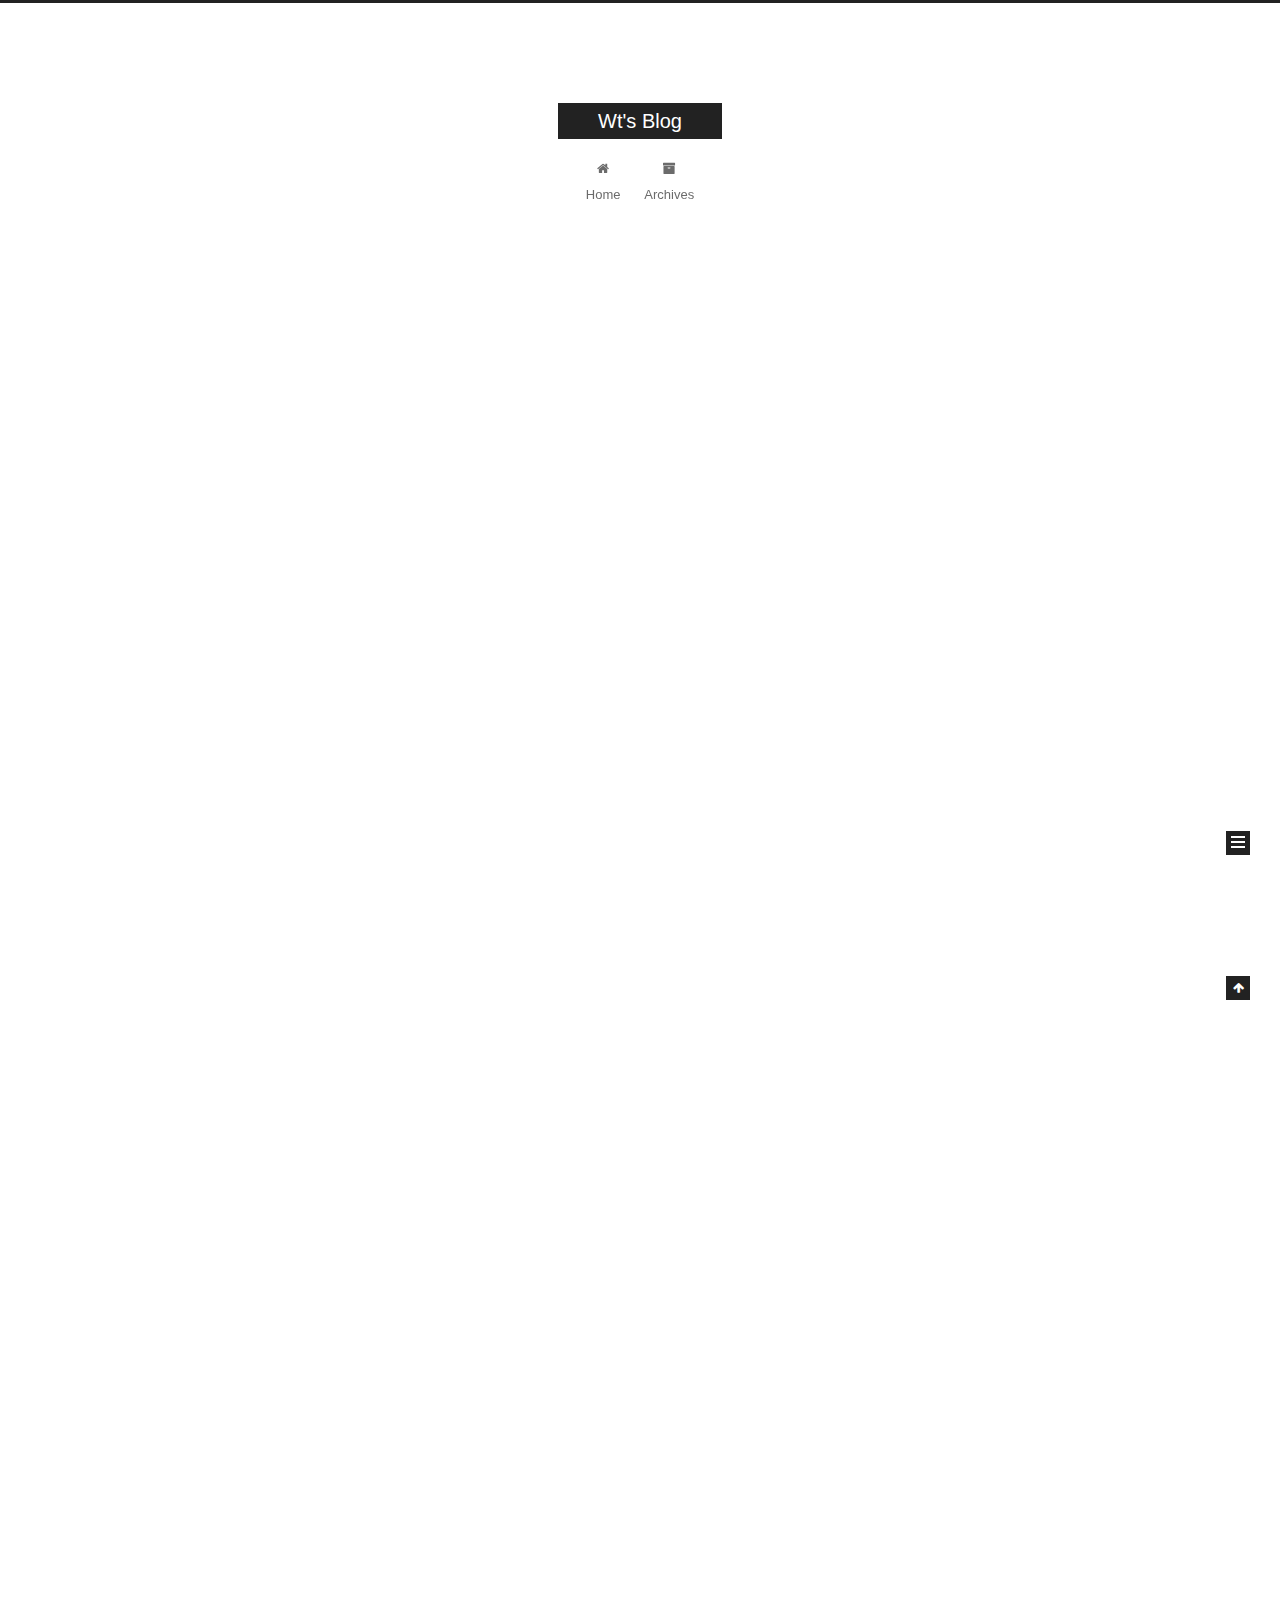
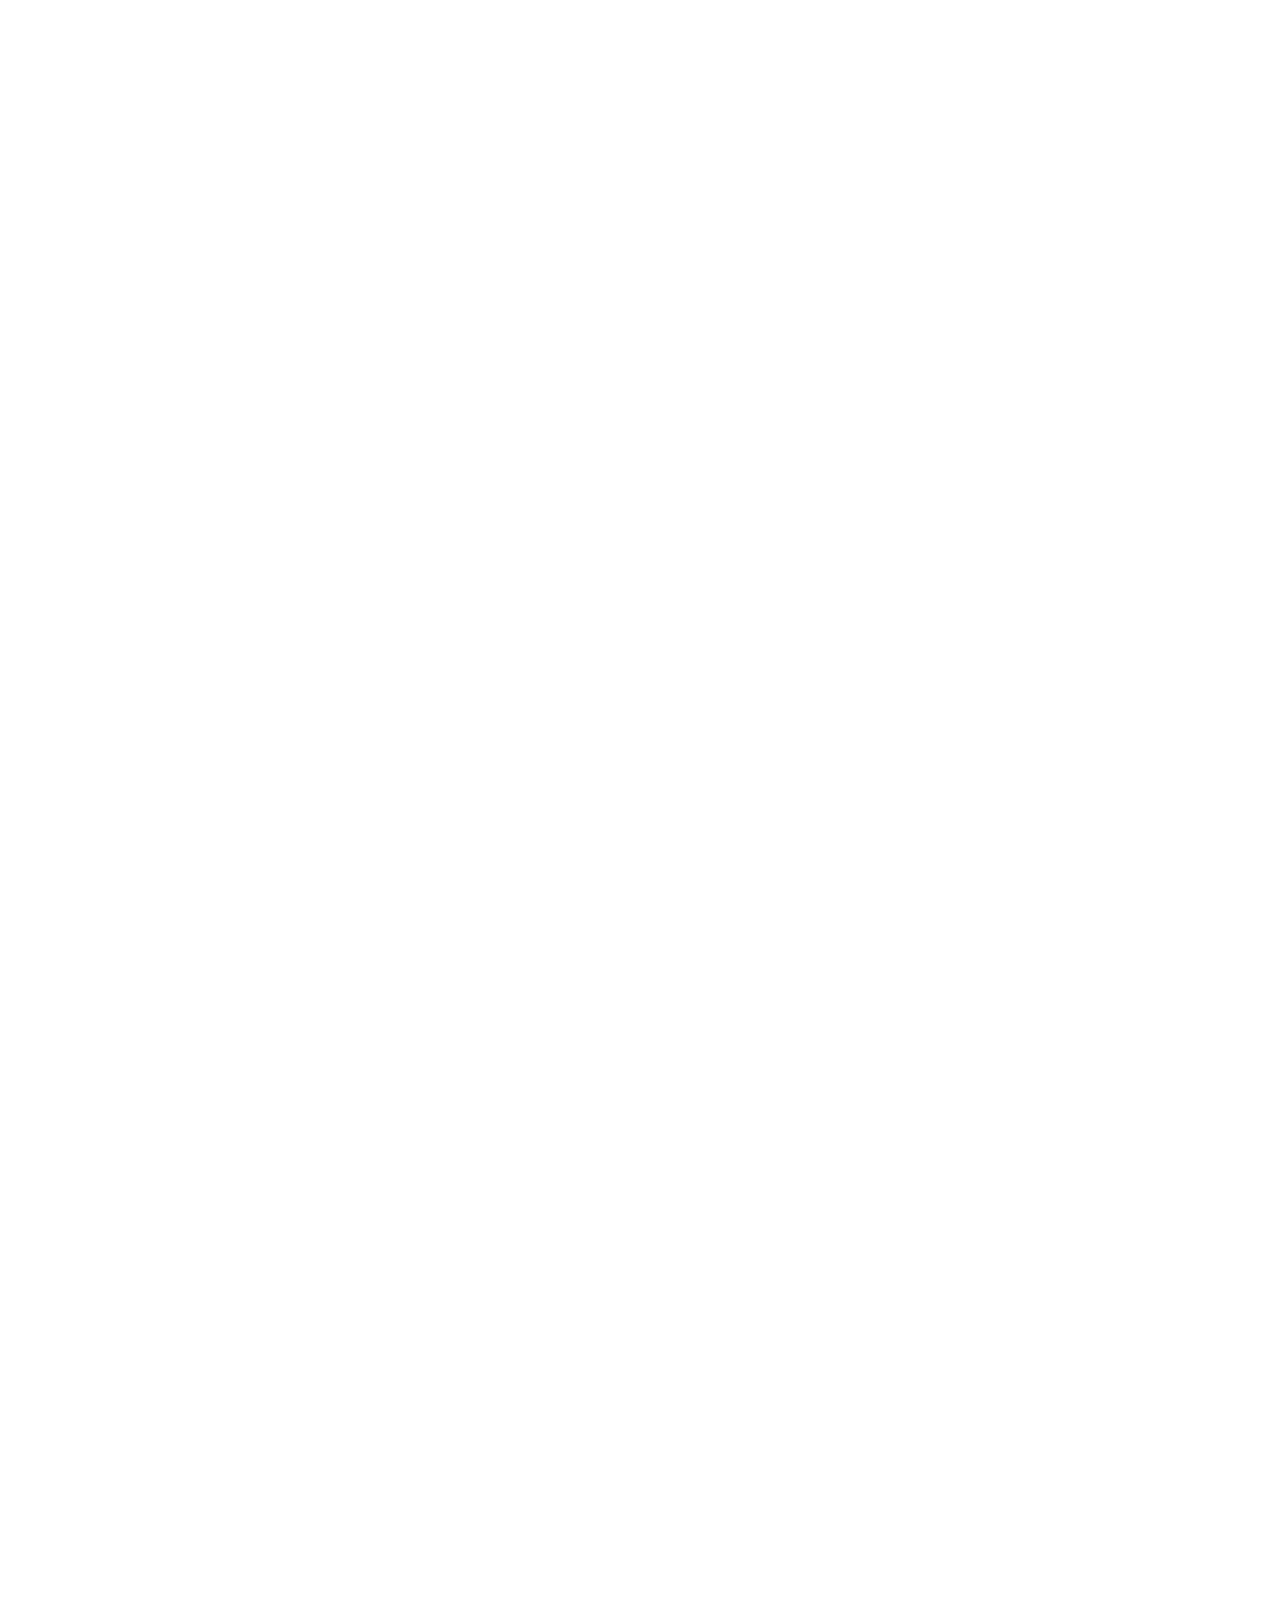
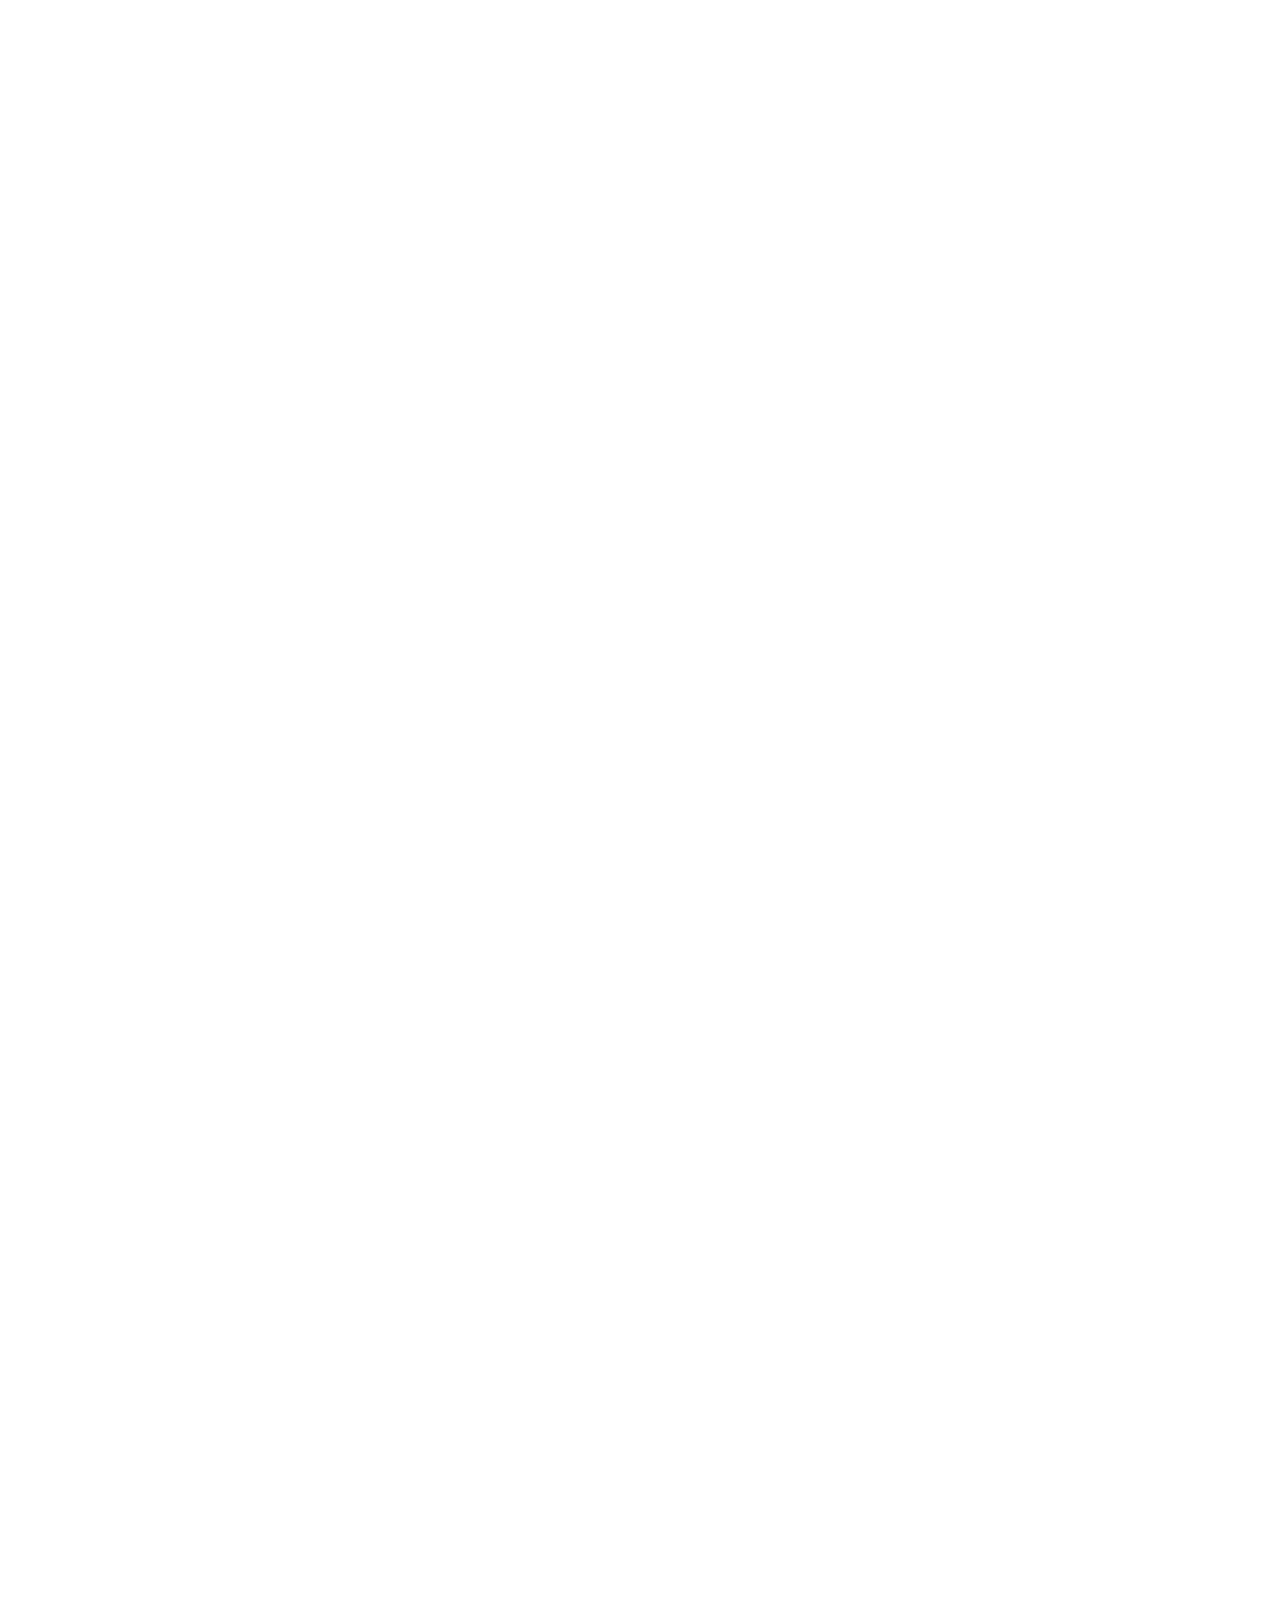
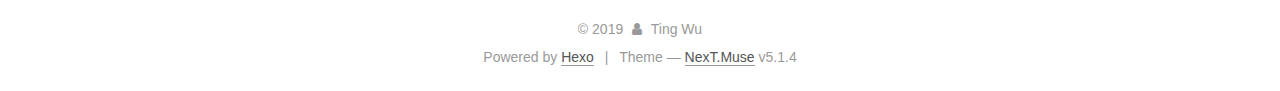
==== index.html @ 1344115d "Site updated: 2019-06-10 05:53:31" ====
<!DOCTYPE html>



  


<html class="theme-next muse use-motion" lang>
<head><meta name="generator" content="Hexo 3.8.0">
  <meta charset="UTF-8">
<meta http-equiv="X-UA-Compatible" content="IE=edge">
<meta name="viewport" content="width=device-width, initial-scale=1, maximum-scale=1">
<meta name="theme-color" content="#222">









<meta http-equiv="Cache-Control" content="no-transform">
<meta http-equiv="Cache-Control" content="no-siteapp">
















  
  
  <link href="/lib/fancybox/source/jquery.fancybox.css?v=2.1.5" rel="stylesheet" type="text/css">







<link href="/lib/font-awesome/css/font-awesome.min.css?v=4.6.2" rel="stylesheet" type="text/css">

<link href="/css/main.css?v=5.1.4" rel="stylesheet" type="text/css">


  <link rel="apple-touch-icon" sizes="180x180" href="/images/apple-touch-icon-next.png?v=5.1.4">


  <link rel="icon" type="image/png" sizes="32x32" href="/images/favicon-32x32-next.png?v=5.1.4">


  <link rel="icon" type="image/png" sizes="16x16" href="/images/favicon-16x16-next.png?v=5.1.4">


  <link rel="mask-icon" href="/images/logo.svg?v=5.1.4" color="#222">





  <meta name="keywords" content="Hexo, NexT">










<meta property="og:type" content="website">
<meta property="og:title" content="Wt&#39;s Blog">
<meta property="og:url" content="http://wtiny.cc/index.html">
<meta property="og:site_name" content="Wt&#39;s Blog">
<meta property="og:locale" content="default">
<meta name="twitter:card" content="summary">
<meta name="twitter:title" content="Wt&#39;s Blog">



<script type="text/javascript" id="hexo.configurations">
  var NexT = window.NexT || {};
  var CONFIG = {
    root: '/',
    scheme: 'Muse',
    version: '5.1.4',
    sidebar: {"position":"left","display":"post","offset":12,"b2t":false,"scrollpercent":false,"onmobile":false},
    fancybox: true,
    tabs: true,
    motion: {"enable":true,"async":false,"transition":{"post_block":"fadeIn","post_header":"slideDownIn","post_body":"slideDownIn","coll_header":"slideLeftIn","sidebar":"slideUpIn"}},
    duoshuo: {
      userId: '0',
      author: 'Author'
    },
    algolia: {
      applicationID: '',
      apiKey: '',
      indexName: '',
      hits: {"per_page":10},
      labels: {"input_placeholder":"Search for Posts","hits_empty":"We didn't find any results for the search: ${query}","hits_stats":"${hits} results found in ${time} ms"}
    }
  };
</script>



  <link rel="canonical" href="http://wtiny.cc/">





  <title>Wt's Blog</title>
  








</head>

<body itemscope itemtype="http://schema.org/WebPage" lang="default">

  
  
    
  

  <div class="container sidebar-position-left 
  page-home">
    <div class="headband"></div>

    <header id="header" class="header" itemscope itemtype="http://schema.org/WPHeader">
      <div class="header-inner"><div class="site-brand-wrapper">
  <div class="site-meta ">
    

    <div class="custom-logo-site-title">
      <a href="/" class="brand" rel="start">
        <span class="logo-line-before"><i></i></span>
        <span class="site-title">Wt's Blog</span>
        <span class="logo-line-after"><i></i></span>
      </a>
    </div>
      
        <p class="site-subtitle"></p>
      
  </div>

  <div class="site-nav-toggle">
    <button>
      <span class="btn-bar"></span>
      <span class="btn-bar"></span>
      <span class="btn-bar"></span>
    </button>
  </div>
</div>

<nav class="site-nav">
  

  
    <ul id="menu" class="menu">
      
        
        <li class="menu-item menu-item-home">
          <a href="/" rel="section">
            
              <i class="menu-item-icon fa fa-fw fa-home"></i> <br>
            
            Home
          </a>
        </li>
      
        
        <li class="menu-item menu-item-archives">
          <a href="/archives/" rel="section">
            
              <i class="menu-item-icon fa fa-fw fa-archive"></i> <br>
            
            Archives
          </a>
        </li>
      

      
    </ul>
  

  
</nav>



 </div>
    </header>

    <main id="main" class="main">
      <div class="main-inner">
        <div class="content-wrap">
          <div id="content" class="content">
            
  <section id="posts" class="posts-expand">
    
      

  

  
  
  

  <article class="post post-type-normal" itemscope itemtype="http://schema.org/Article">
  
  
  
  <div class="post-block">
    <link itemprop="mainEntityOfPage" href="http://wtiny.cc/2019/06/10/关于Git/">

    <span hidden itemprop="author" itemscope itemtype="http://schema.org/Person">
      <meta itemprop="name" content="Ting Wu">
      <meta itemprop="description" content>
      <meta itemprop="image" content="/images/avatar.gif">
    </span>

    <span hidden itemprop="publisher" itemscope itemtype="http://schema.org/Organization">
      <meta itemprop="name" content="Wt's Blog">
    </span>

    
      <header class="post-header">

        
        
          <h1 class="post-title" itemprop="name headline">
                
                <a class="post-title-link" href="/2019/06/10/关于Git/" itemprop="url">关于Git</a></h1>
        

        <div class="post-meta">
          <span class="post-time">
            
              <span class="post-meta-item-icon">
                <i class="fa fa-calendar-o"></i>
              </span>
              
                <span class="post-meta-item-text">Posted on</span>
              
              <time title="Post created" itemprop="dateCreated datePublished" datetime="2019-06-10T05:07:58-07:00">
                2019-06-10
              </time>
            

            

            
          </span>

          

          
            
          

          
          

          

          

          

        </div>
      </header>
    

    
    
    
    <div class="post-body" itemprop="articleBody">

      
      

      
        
          
            <p>#关于Git linux<br>在linux下使用Git很方便。有很多关于Git的教程，在这把自己对Git的理解记录下来。</p>
<p>##Git原理<br>Git主要的原理，个人理解就是镜像备份，如下图（Git Data Flow And Commands）所示主要分为三个部分，工作区（Working directory）、本地版本库(Local repository)、远程版本库（Remote repostitory ，git服务器上的版本），一般的数据流为：工作区-&gt;本地版本库-&gt;远程版本库。<br>在本地版本库时(Local repository)，可以创建多个分支，默认创建了一个本地Master分支。在没有创建其他分支的时候，可以认为本地Master分支就是本地版本库时(Local repository)。<br>其数据交互和相关的命令如下图所示：<br><img src="/images/git.png" alt="Git"></p>
<p>#Git服务器搭建</p>
<p>首先在服务器Server上创建一个名为git的用户 。</p>
<p>$sudo adduser git<br>$sudo passwd git</p>
<p>我们配置用户A使用git这个用户免认证登录服务器Server。</p>
<p>##使用 authorized_keys 方法来给用户授权</p>
<p>在用户A主机上生成公钥、私钥：</p>
<p>$ssh-keygen -t rsa</p>
<p>默认在 ~/.ssh目录生成两个文件：</p>
<p>id_rsa      ：私钥<br>id_rsa.pub  ：公钥</p>
<p>把公钥复制到服务器Server上：</p>
<p>$scp ~/.ssh/id_rsa.pub xxx@host:～ </p>
<p>然后，将公钥导入到认证文件尾</p>
<p>$cat ~/id_rsa.pub &gt;&gt; ~/.ssh/authorized_keys</p>
<p>修改文件权限：</p>
<p>$ chmod 700 ~/.ssh<br>$ chmod 600 ~/.ssh/authorized_keys  </p>
<p>##在服务器Server用–bare选项新建一个裸仓库</p>
<p>$cd<br>$mkdir project.git<br>$cd project.git<br>$git –bare init</p>
<p>这时，用户就可以把它加为远程仓库，推送一个分支，从而把第一个版本的项目文件上传到仓库里了。</p>
<p>如在用户A主机上：</p>
<p>$ cd myproject<br>$ git init<br>$ git add .<br>$ git commit -m ‘initial commit’<br>$ git remote add origin git@gitserver:～/project.git<br>$ git push origin master</p>
<p>##限制 git 用户的活动范围</p>
<p>把 git 用户登入的 shell设置git-shell 。</p>
<p>$ sudo vim /etc/passwd</p>
<p>在文件末尾，git用户的一行，修改为：</p>
<p>git:x:531:531::/home/git:/usr/bin/git-shell</p>
<p>现在 git 用户只能用 SSH 连接来推送和获取 Git 仓库，而不能直接使用主机 shell。</p>
<p>#git仓库的使用</p>
<p>主要的操作：</p>
<p>$cd project<br>$git init<br>$git status<br>$git add .<br>$git commit -m “Version 1.0”<br>$ git remote add origin git@gitserver:～/project.git<br>$ git push origin master</p>
<p>到这一步，会推送一个分支到远程版本库（Remote repostitory ）。</p>
<p>在开发的时候，建议再创建一个分支 dev分支。这dev分支上做开发，然后合并到本地master分支，再推到远程版本库。先查看一下目前有的分支 。</p>
<p>$cd project<br>$git branch<br>*master</p>
<p>创建dev分支：</p>
<p>$git branch dev<br>$git branch</p>
<p>切换到dev分支：</p>
<p>$git checkout dev</p>
<p>开发….</p>
<p>在dev分支下，提交当前工作</p>
<p>$git status<br>$git add .<br>$git commit -m “Version 2.0 “</p>
<p>然后合并分支，先切换到master分支下：</p>
<p>$git  checkout master</p>
<p>合并dev分支：</p>
<p>$git merge dev</p>
<hr>
<p>在以上使用中，通过 git status、 gitk（GUI程序） 、Qgit等配合使用 。</p>
<p>下面是使用gitk查看git：<br><img src="/images/git2.png" alt="Git"></p>

          
        
      
    </div>
    
    
    

    

    

    

    <footer class="post-footer">
      

      

      

      
      
        <div class="post-eof"></div>
      
    </footer>
  </div>
  
  
  
  </article>


    
  </section>

  


          </div>
          


          

        </div>
        
          
  
  <div class="sidebar-toggle">
    <div class="sidebar-toggle-line-wrap">
      <span class="sidebar-toggle-line sidebar-toggle-line-first"></span>
      <span class="sidebar-toggle-line sidebar-toggle-line-middle"></span>
      <span class="sidebar-toggle-line sidebar-toggle-line-last"></span>
    </div>
  </div>

  <aside id="sidebar" class="sidebar">
    
    <div class="sidebar-inner">

      

      

      <section class="site-overview-wrap sidebar-panel sidebar-panel-active">
        <div class="site-overview">
          <div class="site-author motion-element" itemprop="author" itemscope itemtype="http://schema.org/Person">
            
              <p class="site-author-name" itemprop="name">Ting Wu</p>
              <p class="site-description motion-element" itemprop="description"></p>
          </div>

          <nav class="site-state motion-element">

            
              <div class="site-state-item site-state-posts">
              
                <a href="/archives/">
              
                  <span class="site-state-item-count">1</span>
                  <span class="site-state-item-name">posts</span>
                </a>
              </div>
            

            

            

          </nav>

          

          

          
          

          
          

          

        </div>
      </section>

      

      

    </div>
  </aside>


        
      </div>
    </main>

    <footer id="footer" class="footer">
      <div class="footer-inner">
        <div class="copyright">&copy; <span itemprop="copyrightYear">2019</span>
  <span class="with-love">
    <i class="fa fa-user"></i>
  </span>
  <span class="author" itemprop="copyrightHolder">Ting Wu</span>

  
</div>


  <div class="powered-by">Powered by <a class="theme-link" target="_blank" href="https://hexo.io">Hexo</a></div>



  <span class="post-meta-divider">|</span>



  <div class="theme-info">Theme &mdash; <a class="theme-link" target="_blank" href="https://github.com/iissnan/hexo-theme-next">NexT.Muse</a> v5.1.4</div>




        







        
      </div>
    </footer>

    
      <div class="back-to-top">
        <i class="fa fa-arrow-up"></i>
        
      </div>
    

    

  </div>

  

<script type="text/javascript">
  if (Object.prototype.toString.call(window.Promise) !== '[object Function]') {
    window.Promise = null;
  }
</script>









  












  
  
    <script type="text/javascript" src="/lib/jquery/index.js?v=2.1.3"></script>
  

  
  
    <script type="text/javascript" src="/lib/fastclick/lib/fastclick.min.js?v=1.0.6"></script>
  

  
  
    <script type="text/javascript" src="/lib/jquery_lazyload/jquery.lazyload.js?v=1.9.7"></script>
  

  
  
    <script type="text/javascript" src="/lib/velocity/velocity.min.js?v=1.2.1"></script>
  

  
  
    <script type="text/javascript" src="/lib/velocity/velocity.ui.min.js?v=1.2.1"></script>
  

  
  
    <script type="text/javascript" src="/lib/fancybox/source/jquery.fancybox.pack.js?v=2.1.5"></script>
  


  


  <script type="text/javascript" src="/js/src/utils.js?v=5.1.4"></script>

  <script type="text/javascript" src="/js/src/motion.js?v=5.1.4"></script>



  
  

  

  


  <script type="text/javascript" src="/js/src/bootstrap.js?v=5.1.4"></script>



  


  




	





  





  












  





  

  

  

  
  

  

  

  

</body>
</html>
---- css/main.css ----
/* normalize.css v3.0.2 | MIT License | git.io/normalize */
html {
  font-family: sans-serif; /* 1 */
  -ms-text-size-adjust: 100%; /* 2 */
  -webkit-text-size-adjust: 100%; /* 2 */
}
body {
  margin: 0;
}
article,
aside,
details,
figcaption,
figure,
footer,
header,
hgroup,
main,
menu,
nav,
section,
summary {
  display: block;
}
audio,
canvas,
progress,
video {
  display: inline-block; /* 1 */
  vertical-align: baseline; /* 2 */
}
audio:not([controls]) {
  display: none;
  height: 0;
}
[hidden],
template {
  display: none;
}
a {
  background-color: transparent;
}
a:active,
a:hover {
  outline: 0;
}
abbr[title] {
  border-bottom: 1px dotted;
}
b,
strong {
  font-weight: bold;
}
dfn {
  font-style: italic;
}
h1 {
  font-size: 2em;
  margin: 0.67em 0;
}
mark {
  background: #ff0;
  color: #000;
}
small {
  font-size: 80%;
}
sub,
sup {
  font-size: 75%;
  line-height: 0;
  position: relative;
  vertical-align: baseline;
}
sup {
  top: -0.5em;
}
sub {
  bottom: -0.25em;
}
img {
  border: 0;
}
svg:not(:root) {
  overflow: hidden;
}
figure {
  margin: 1em 40px;
}
hr {
  -moz-box-sizing: content-box;
  box-sizing: content-box;
  height: 0;
}
pre {
  overflow: auto;
}
code,
kbd,
pre,
samp {
  font-family: monospace, monospace;
  font-size: 1em;
}
button,
input,
optgroup,
select,
textarea {
  color: inherit; /* 1 */
  font: inherit; /* 2 */
  margin: 0; /* 3 */
}
button {
  overflow: visible;
}
button,
select {
  text-transform: none;
}
button,
html input[type="button"],
input[type="reset"],
input[type="submit"] {
  -webkit-appearance: button; /* 2 */
  cursor: pointer; /* 3 */
}
button[disabled],
html input[disabled] {
  cursor: default;
}
button::-moz-focus-inner,
input::-moz-focus-inner {
  border: 0;
  padding: 0;
}
input {
  line-height: normal;
}
input[type="checkbox"],
input[type="radio"] {
  box-sizing: border-box; /* 1 */
  padding: 0; /* 2 */
}
input[type="number"]::-webkit-inner-spin-button,
input[type="number"]::-webkit-outer-spin-button {
  height: auto;
}
input[type="search"] {
  -webkit-appearance: textfield; /* 1 */
  -moz-box-sizing: content-box;
  -webkit-box-sizing: content-box; /* 2 */
  box-sizing: content-box;
}
input[type="search"]::-webkit-search-cancel-button,
input[type="search"]::-webkit-search-decoration {
  -webkit-appearance: none;
}
fieldset {
  border: 1px solid #c0c0c0;
  margin: 0 2px;
  padding: 0.35em 0.625em 0.75em;
}
legend {
  border: 0; /* 1 */
  padding: 0; /* 2 */
}
textarea {
  overflow: auto;
}
optgroup {
  font-weight: bold;
}
table {
  border-collapse: collapse;
  border-spacing: 0;
}
td,
th {
  padding: 0;
}
::selection {
  background: #262a30;
  color: #fff;
}
body {
  position: relative;
  font-family: 'Lato', "PingFang SC", "Microsoft YaHei", sans-serif;
  font-size: 14px;
  line-height: 2;
  color: #555;
  background: #fff;
}
@media (max-width: 767px) {
  body {
    padding-right: 0 !important;
  }
}
@media (min-width: 768px) and (max-width: 991px) {
  body {
    padding-right: 0 !important;
  }
}
@media (min-width: 1600px) {
  body {
    font-size: 16px;
  }
}
h1,
h2,
h3,
h4,
h5,
h6 {
  margin: 0;
  padding: 0;
  font-weight: bold;
  line-height: 1.5;
  font-family: 'Lato', "PingFang SC", "Microsoft YaHei", sans-serif;
}
h2,
h3,
h4,
h5,
h6 {
  margin: 20px 0 15px;
}
h1 {
  font-size: 22px;
}
@media (max-width: 767px) {
  h1 {
    font-size: 18px;
  }
}
h2 {
  font-size: 20px;
}
@media (max-width: 767px) {
  h2 {
    font-size: 16px;
  }
}
h3 {
  font-size: 18px;
}
@media (max-width: 767px) {
  h3 {
    font-size: 14px;
  }
}
h4 {
  font-size: 16px;
}
@media (max-width: 767px) {
  h4 {
    font-size: 12px;
  }
}
h5 {
  font-size: 14px;
}
@media (max-width: 767px) {
  h5 {
    font-size: 10px;
  }
}
h6 {
  font-size: 12px;
}
@media (max-width: 767px) {
  h6 {
    font-size: 8px;
  }
}
p {
  margin: 0 0 20px 0;
}
a {
  color: #555;
  text-decoration: none;
  outline: none;
  border-bottom: 1px solid #999;
  word-wrap: break-word;
}
a:hover {
  color: #222;
  border-bottom-color: #222;
}
blockquote {
  margin: 0;
  padding: 0;
}
img {
  display: block;
  margin: auto;
  max-width: 100%;
  height: auto;
}
hr {
  margin: 40px 0;
  height: 3px;
  border: none;
  background-color: #ddd;
  background-image: repeating-linear-gradient(-45deg, #fff, #fff 4px, transparent 4px, transparent 8px);
}
blockquote {
  padding: 0 15px;
  color: #666;
  border-left: 4px solid #ddd;
}
blockquote cite::before {
  content: "-";
  padding: 0 5px;
}
dt {
  font-weight: 700;
}
dd {
  margin: 0;
  padding: 0;
}
kbd {
  border: 1px solid #ccc;
  border-radius: 0.2em;
  box-shadow: 0.1em 0.1em 0.2em rgba(0,0,0,0.1);
  background-color: #f9f9f9;
  font-family: inherit;
  background-image: -webkit-linear-gradient(top, #eee, #fff, #eee);
  padding: 0.1em 0.3em;
  white-space: nowrap;
}
.text-left {
  text-align: left;
}
.text-center {
  text-align: center;
}
.text-right {
  text-align: right;
}
.text-justify {
  text-align: justify;
}
.text-nowrap {
  white-space: nowrap;
}
.text-lowercase {
  text-transform: lowercase;
}
.text-uppercase {
  text-transform: uppercase;
}
.text-capitalize {
  text-transform: capitalize;
}
.center-block {
  display: block;
  margin-left: auto;
  margin-right: auto;
}
.clearfix:before,
.clearfix:after {
  content: " ";
  display: table;
}
.clearfix:after {
  clear: both;
}
.pullquote {
  width: 45%;
}
.pullquote.left {
  float: left;
  margin-left: 5px;
  margin-right: 10px;
}
.pullquote.right {
  float: right;
  margin-left: 10px;
  margin-right: 5px;
}
.affix.affix.affix {
  position: fixed;
}
.translation {
  margin-top: -20px;
  font-size: 14px;
  color: #999;
}
.scrollbar-measure {
  width: 100px;
  height: 100px;
  overflow: scroll;
  position: absolute;
  top: -9999px;
}
.use-motion .motion-element {
  opacity: 0;
}
table {
  margin: 20px 0;
  width: 100%;
  border-collapse: collapse;
  border-spacing: 0;
  border: 1px solid #ddd;
  font-size: 14px;
  table-layout: fixed;
  word-wrap: break-all;
}
table>tbody>tr:nth-of-type(odd) {
  background-color: #f9f9f9;
}
table>tbody>tr:hover {
  background-color: #f5f5f5;
}
caption,
th,
td {
  padding: 8px;
  text-align: left;
  vertical-align: middle;
  font-weight: normal;
}
th,
td {
  border-bottom: 3px solid #ddd;
  border-right: 1px solid #eee;
}
th {
  padding-bottom: 10px;
  font-weight: 700;
}
td {
  border-bottom-width: 1px;
}
html,
body {
  height: 100%;
}
.container {
  position: relative;
  min-height: 100%;
}
.header-inner {
  margin: 0 auto;
  padding: 100px 0 70px;
  width: 700px;
}
@media (min-width: 1600px) {
  .container .header-inner {
    width: 900px;
  }
}
.main {
  padding-bottom: 150px;
}
.main-inner {
  margin: 0 auto;
  width: 700px;
}
@media (min-width: 1600px) {
  .container .main-inner {
    width: 900px;
  }
}
.footer {
  position: absolute;
  left: 0;
  bottom: 0;
  width: 100%;
  min-height: 50px;
}
.footer-inner {
  box-sizing: border-box;
  margin: 20px auto;
  width: 700px;
}
@media (min-width: 1600px) {
  .container .footer-inner {
    width: 900px;
  }
}
pre,
.highlight {
  overflow: auto;
  margin: 20px 0;
  padding: 0;
  font-size: 13px;
  color: #4d4d4c;
  background: #f7f7f7;
  line-height: 1.6;
}
pre,
code {
  font-family: consolas, Menlo, "PingFang SC", "Microsoft YaHei", monospace;
}
code {
  padding: 2px 4px;
  word-wrap: break-word;
  color: #555;
  background: #eee;
  border-radius: 3px;
  font-size: 13px;
}
pre {
  padding: 10px;
}
pre code {
  padding: 0;
  color: #4d4d4c;
  background: none;
  text-shadow: none;
}
.highlight {
  border-radius: 1px;
}
.highlight pre {
  border: none;
  margin: 0;
  padding: 10px 0;
}
.highlight table {
  margin: 0;
  width: auto;
  border: none;
}
.highlight td {
  border: none;
  padding: 0;
}
.highlight figcaption {
  font-size: 1em;
  color: #4d4d4c;
  line-height: 1em;
  margin-bottom: 1em;
}
.highlight figcaption:before,
.highlight figcaption:after {
  content: " ";
  display: table;
}
.highlight figcaption:after {
  clear: both;
}
.highlight figcaption a {
  float: right;
  color: #4d4d4c;
}
.highlight figcaption a:hover {
  border-bottom-color: #4d4d4c;
}
.highlight .gutter pre {
  padding-left: 10px;
  padding-right: 10px;
  color: #869194;
  text-align: right;
  background-color: #eff2f3;
}
.highlight .code pre {
  width: 100%;
  padding-left: 10px;
  padding-right: 10px;
  background-color: #f7f7f7;
}
.highlight .line {
  height: 20px;
}
.gutter {
  -webkit-user-select: none;
  -moz-user-select: none;
  -ms-user-select: none;
  user-select: none;
}
.gist table {
  width: auto;
}
.gist table td {
  border: none;
}
pre .deletion {
  background: #fdd;
}
pre .addition {
  background: #dfd;
}
pre .meta {
  color: #8959a8;
}
pre .comment {
  color: #8e908c;
}
pre .variable,
pre .attribute,
pre .tag,
pre .regexp,
pre .ruby .constant,
pre .xml .tag .title,
pre .xml .pi,
pre .xml .doctype,
pre .html .doctype,
pre .css .id,
pre .css .class,
pre .css .pseudo {
  color: #c82829;
}
pre .number,
pre .preprocessor,
pre .built_in,
pre .literal,
pre .params,
pre .constant,
pre .command {
  color: #f5871f;
}
pre .ruby .class .title,
pre .css .rules .attribute,
pre .string,
pre .value,
pre .inheritance,
pre .header,
pre .ruby .symbol,
pre .xml .cdata,
pre .special,
pre .number,
pre .formula {
  color: #718c00;
}
pre .title,
pre .css .hexcolor {
  color: #3e999f;
}
pre .function,
pre .python .decorator,
pre .python .title,
pre .ruby .function .title,
pre .ruby .title .keyword,
pre .perl .sub,
pre .javascript .title,
pre .coffeescript .title {
  color: #4271ae;
}
pre .keyword,
pre .javascript .function {
  color: #8959a8;
}
.full-image.full-image.full-image.full-image {
  border: none;
  max-width: 100%;
  width: auto;
  margin: 20px auto 25px;
}
@media (min-width: 992px) {
  .full-image.full-image.full-image.full-image {
    max-width: none;
    width: 110%;
    margin: 25px -5%;
  }
}
.blockquote-center,
.page-home .post-type-quote blockquote,
.page-post-detail .post-type-quote blockquote {
  position: relative;
  margin: 40px 0;
  padding: 0;
  border-left: none;
  text-align: center;
}
.blockquote-center::before,
.page-home .post-type-quote blockquote::before,
.page-post-detail .post-type-quote blockquote::before,
.blockquote-center::after,
.page-home .post-type-quote blockquote::after,
.page-post-detail .post-type-quote blockquote::after {
  position: absolute;
  content: ' ';
  display: block;
  width: 100%;
  height: 24px;
  opacity: 0.2;
  background-repeat: no-repeat;
  background-position: 0 -6px;
  background-size: 22px 22px;
}
.blockquote-center::before,
.page-home .post-type-quote blockquote::before,
.page-post-detail .post-type-quote blockquote::before {
  top: -20px;
  background-image: url("../images/quote-l.svg");
  border-top: 1px solid #ccc;
}
.blockquote-center::after,
.page-home .post-type-quote blockquote::after,
.page-post-detail .post-type-quote blockquote::after {
  bottom: -20px;
  background-image: url("../images/quote-r.svg");
  border-bottom: 1px solid #ccc;
  background-position: 100% 8px;
}
.blockquote-center p,
.page-home .post-type-quote blockquote p,
.page-post-detail .post-type-quote blockquote p,
.blockquote-center div,
.page-home .post-type-quote blockquote div,
.page-post-detail .post-type-quote blockquote div {
  text-align: center;
}
.post .post-body .group-picture img {
  box-sizing: border-box;
  padding: 0 3px;
  border: none;
}
.post .group-picture-row {
  overflow: hidden;
  margin-top: 6px;
}
.post .group-picture-row:first-child {
  margin-top: 0;
}
.post .group-picture-column {
  float: left;
}
.page-post-detail .post-body .group-picture-column {
  float: none;
  margin-top: 10px;
  width: auto !important;
}
.page-post-detail .post-body .group-picture-column img {
  margin: 0 auto;
}
.page-archive .group-picture-container {
  overflow: hidden;
}
.page-archive .group-picture-row {
  float: left;
}
.page-archive .group-picture-row:first-child {
  margin-top: 6px;
}
.page-archive .group-picture-column {
  max-width: 150px;
  max-height: 150px;
}
.post-body .note {
  position: relative;
  padding: 15px;
  margin-bottom: 20px;
  border: 1px solid #eee;
  border-left-width: 5px;
  border-radius: 3px;
}
.post-body .note h2,
.post-body .note h3,
.post-body .note h4,
.post-body .note h5,
.post-body .note h6 {
  margin-top: 0;
  margin-bottom: 0;
  border-bottom: initial;
  padding-top: 0 !important;
}
.post-body .note p:first-child,
.post-body .note ul:first-child,
.post-body .note ol:first-child,
.post-body .note table:first-child,
.post-body .note pre:first-child,
.post-body .note blockquote:first-child {
  margin-top: 0;
}
.post-body .note p:last-child,
.post-body .note ul:last-child,
.post-body .note ol:last-child,
.post-body .note table:last-child,
.post-body .note pre:last-child,
.post-body .note blockquote:last-child {
  margin-bottom: 0;
}
.post-body .note.default {
  border-left-color: #777;
}
.post-body .note.default h2,
.post-body .note.default h3,
.post-body .note.default h4,
.post-body .note.default h5,
.post-body .note.default h6 {
  color: #777;
}
.post-body .note.primary {
  border-left-color: #6f42c1;
}
.post-body .note.primary h2,
.post-body .note.primary h3,
.post-body .note.primary h4,
.post-body .note.primary h5,
.post-body .note.primary h6 {
  color: #6f42c1;
}
.post-body .note.info {
  border-left-color: #428bca;
}
.post-body .note.info h2,
.post-body .note.info h3,
.post-body .note.info h4,
.post-body .note.info h5,
.post-body .note.info h6 {
  color: #428bca;
}
.post-body .note.success {
  border-left-color: #5cb85c;
}
.post-body .note.success h2,
.post-body .note.success h3,
.post-body .note.success h4,
.post-body .note.success h5,
.post-body .note.success h6 {
  color: #5cb85c;
}
.post-body .note.warning {
  border-left-color: #f0ad4e;
}
.post-body .note.warning h2,
.post-body .note.warning h3,
.post-body .note.warning h4,
.post-body .note.warning h5,
.post-body .note.warning h6 {
  color: #f0ad4e;
}
.post-body .note.danger {
  border-left-color: #d9534f;
}
.post-body .note.danger h2,
.post-body .note.danger h3,
.post-body .note.danger h4,
.post-body .note.danger h5,
.post-body .note.danger h6 {
  color: #d9534f;
}
.post-body .label {
  display: inline;
  padding: 0 2px;
  white-space: nowrap;
}
.post-body .label.default {
  background-color: #f0f0f0;
}
.post-body .label.primary {
  background-color: #efe6f7;
}
.post-body .label.info {
  background-color: #e5f2f8;
}
.post-body .label.success {
  background-color: #e7f4e9;
}
.post-body .label.warning {
  background-color: #fcf6e1;
}
.post-body .label.danger {
  background-color: #fae8eb;
}
.post-body .tabs {
  position: relative;
  display: block;
  margin-bottom: 20px;
  padding-top: 10px;
}
.post-body .tabs ul.nav-tabs {
  margin: 0;
  padding: 0;
  display: flex;
  margin-bottom: -1px;
}
@media (max-width: 413px) {
  .post-body .tabs ul.nav-tabs {
    display: block;
    margin-bottom: 5px;
  }
}
.post-body .tabs ul.nav-tabs li.tab {
  list-style-type: none !important;
  margin: 0 0.25em 0 0;
  border-top: 3px solid transparent;
  border-left: 1px solid transparent;
  border-right: 1px solid transparent;
}
@media (max-width: 413px) {
  .post-body .tabs ul.nav-tabs li.tab {
    margin: initial;
    border-top: 1px solid transparent;
    border-left: 3px solid transparent;
    border-right: 1px solid transparent;
    border-bottom: 1px solid transparent;
  }
}
.post-body .tabs ul.nav-tabs li.tab a {
  outline: 0;
  border-bottom: initial;
  display: block;
  line-height: 1.8em;
  padding: 0.25em 0.75em;
  transition-duration: 0.2s;
  transition-timing-function: ease-out;
  transition-delay: 0s;
}
.post-body .tabs ul.nav-tabs li.tab a i {
  width: 1.285714285714286em;
}
.post-body .tabs ul.nav-tabs li.tab.active {
  border-top: 3px solid #fc6423;
  border-left: 1px solid #ddd;
  border-right: 1px solid #ddd;
  background-color: #fff;
}
@media (max-width: 413px) {
  .post-body .tabs ul.nav-tabs li.tab.active {
    border-top: 1px solid #ddd;
    border-left: 3px solid #fc6423;
    border-right: 1px solid #ddd;
    border-bottom: 1px solid #ddd;
  }
}
.post-body .tabs ul.nav-tabs li.tab.active a {
  cursor: default;
  color: #555;
}
.post-body .tabs .tab-content {
  background-color: #fff;
}
.post-body .tabs .tab-content .tab-pane {
  border: 1px solid #ddd;
  padding: 20px 20px 0 20px;
}
.post-body .tabs .tab-content .tab-pane:not(.active) {
  display: none !important;
}
.post-body .tabs .tab-content .tab-pane.active {
  display: block !important;
}
.btn {
  display: inline-block;
  padding: 0 20px;
  font-size: 14px;
  color: #fff;
  background: #222;
  border: 2px solid #222;
  text-decoration: none;
  border-radius: 0;
  transition-property: background-color;
  transition-duration: 0.2s;
  transition-timing-function: ease-in-out;
  transition-delay: 0s;
  line-height: 2;
}
.btn:hover {
  border-color: #222;
  color: #222;
  background: #fff;
}
.btn +.btn {
  margin: 0 0 8px 8px;
}
.btn .fa-fw {
  width: 1.285714285714286em;
  text-align: left;
}
.btn-bar {
  display: block;
  width: 22px;
  height: 2px;
  background: #555;
  border-radius: 1px;
}
.btn-bar+.btn-bar {
  margin-top: 4px;
}
.pagination {
  margin: 120px 0 40px;
  text-align: center;
  border-top: 1px solid #eee;
}
.page-number-basic,
.pagination .prev,
.pagination .next,
.pagination .page-number,
.pagination .space {
  display: inline-block;
  position: relative;
  top: -1px;
  margin: 0 10px;
  padding: 0 11px;
}
@media (max-width: 767px) {
  .page-number-basic,
  .pagination .prev,
  .pagination .next,
  .pagination .page-number,
  .pagination .space {
    margin: 0 5px;
  }
}
.pagination .prev,
.pagination .next,
.pagination .page-number {
  border-bottom: 0;
  border-top: 1px solid #eee;
  transition-property: border-color;
  transition-duration: 0.2s;
  transition-timing-function: ease-in-out;
  transition-delay: 0s;
}
.pagination .prev:hover,
.pagination .next:hover,
.pagination .page-number:hover {
  border-top-color: #222;
}
.pagination .space {
  padding: 0;
  margin: 0;
}
.pagination .prev {
  margin-left: 0;
}
.pagination .next {
  margin-right: 0;
}
.pagination .page-number.current {
  color: #fff;
  background: #ccc;
  border-top-color: #ccc;
}
@media (max-width: 767px) {
  .pagination {
    border-top: none;
  }
  .pagination .prev,
  .pagination .next,
  .pagination .page-number {
    margin-bottom: 10px;
    border-top: 0;
    border-bottom: 1px solid #eee;
    padding: 0 10px;
  }
  .pagination .prev:hover,
  .pagination .next:hover,
  .pagination .page-number:hover {
    border-bottom-color: #222;
  }
}
.comments {
  margin: 60px 20px 0;
}
.tag-cloud {
  text-align: center;
}
.tag-cloud a {
  display: inline-block;
  margin: 10px;
}
.back-to-top {
  box-sizing: border-box;
  position: fixed;
  bottom: -100px;
  right: 30px;
  z-index: 1050;
  padding: 0 6px;
  width: 24px;
  background: #222;
  font-size: 12px;
  opacity: 1;
  color: #fff;
  cursor: pointer;
  text-align: center;
  -webkit-transform: translateZ(0);
  transition-property: bottom;
  transition-duration: 0.2s;
  transition-timing-function: ease-in-out;
  transition-delay: 0s;
}
@media (min-width: 768px) and (max-width: 991px) {
  .back-to-top {
    display: none !important;
  }
}
@media (max-width: 767px) {
  .back-to-top {
    display: none !important;
  }
}
.back-to-top.back-to-top-on {
  bottom: 19px;
}
.header {
  background: transparent;
}
.header-inner {
  position: relative;
}
.headband {
  height: 3px;
  background: #222;
}
.site-meta {
  margin: 0;
  text-align: center;
}
@media (max-width: 767px) {
  .site-meta {
    text-align: center;
  }
}
.brand {
  position: relative;
  display: inline-block;
  padding: 0 40px;
  color: #fff;
  background: #222;
  border-bottom: none;
}
.brand:hover {
  color: #fff;
}
.logo {
  display: inline-block;
  margin-right: 5px;
  line-height: 36px;
  vertical-align: top;
}
.site-title {
  display: inline-block;
  vertical-align: top;
  line-height: 36px;
  font-size: 20px;
  font-weight: normal;
  font-family: 'Lato', "PingFang SC", "Microsoft YaHei", sans-serif;
}
.site-subtitle {
  margin-top: 10px;
  font-size: 13px;
  color: #999;
}
.use-motion .brand {
  opacity: 0;
}
.use-motion .logo,
.use-motion .site-title,
.use-motion .site-subtitle {
  opacity: 0;
  position: relative;
  top: -10px;
}
.site-nav-toggle {
  display: none;
  position: absolute;
  top: 10px;
  left: 10px;
}
@media (max-width: 767px) {
  .site-nav-toggle {
    display: block;
  }
}
.site-nav-toggle button {
  margin-top: 2px;
  padding: 9px 10px;
  background: transparent;
  border: none;
}
@media (max-width: 767px) {
  .site-nav {
    display: none;
    margin: 0 -10px;
    padding: 0 10px;
    clear: both;
    border-top: 1px solid #ddd;
  }
}
@media (min-width: 768px) and (max-width: 991px) {
  .site-nav {
    display: block !important;
  }
}
@media (min-width: 992px) {
  .site-nav {
    display: block !important;
  }
}
.menu {
  margin-top: 20px;
  padding-left: 0;
  text-align: center;
}
.menu .menu-item {
  display: inline-block;
  margin: 0 10px;
  list-style: none;
}
@media screen and (max-width: 767px) {
  .menu .menu-item {
    margin-top: 10px;
  }
}
.menu .menu-item a {
  display: block;
  font-size: 13px;
  line-height: inherit;
  border-bottom: 1px solid transparent;
  transition-property: border-color;
  transition-duration: 0.2s;
  transition-timing-function: ease-in-out;
  transition-delay: 0s;
}
.menu .menu-item a:hover {
  border-bottom-color: #222;
}
.menu .menu-item .fa {
  margin-right: 5px;
}
.use-motion .menu-item {
  opacity: 0;
}
.post-body {
  font-family: 'Lato', "PingFang SC", "Microsoft YaHei", sans-serif;
}
@media (max-width: 767px) {
  .post-body {
    word-break: break-word;
  }
}
.post-body .fancybox img {
  display: block !important;
  margin: 0 auto;
  cursor: pointer;
  cursor: zoom-in;
  cursor: -webkit-zoom-in;
}
.post-body .image-caption,
.post-body .figure .caption {
  margin: -20px auto 15px;
  text-align: center;
  font-size: 14px;
  color: #999;
  font-weight: bold;
  line-height: 1;
}
.post-sticky-flag {
  display: inline-block;
  font-size: 16px;
  -ms-transform: rotate(30deg);
  -webkit-transform: rotate(30deg);
  -moz-transform: rotate(30deg);
  -ms-transform: rotate(30deg);
  -o-transform: rotate(30deg);
  transform: rotate(30deg);
}
.use-motion .post-block,
.use-motion .pagination,
.use-motion .comments {
  opacity: 0;
}
.use-motion .post-header {
  opacity: 0;
}
.use-motion .post-body {
  opacity: 0;
}
.use-motion .collection-title {
  opacity: 0;
}
.posts-expand {
  padding-top: 40px;
}
@media (max-width: 767px) {
  .posts-expand {
    margin: 0 20px;
  }
  .post-body pre .gutter pre {
    padding-right: 10px;
  }
  .post-body .highlight {
    margin-left: 0px;
    margin-right: 0px;
    padding: 0;
  }
  .post-body .highlight .gutter pre {
    padding-right: 10px;
  }
}
@media (min-width: 992px) {
  .posts-expand .post-body {
    text-align: justify;
  }
}
.posts-expand .post-body h2,
.posts-expand .post-body h3,
.posts-expand .post-body h4,
.posts-expand .post-body h5,
.posts-expand .post-body h6 {
  padding-top: 10px;
}
.posts-expand .post-body h2 .header-anchor,
.posts-expand .post-body h3 .header-anchor,
.posts-expand .post-body h4 .header-anchor,
.posts-expand .post-body h5 .header-anchor,
.posts-expand .post-body h6 .header-anchor {
  float: right;
  margin-left: 10px;
  color: #ccc;
  border-bottom-style: none;
  visibility: hidden;
}
.posts-expand .post-body h2 .header-anchor:hover,
.posts-expand .post-body h3 .header-anchor:hover,
.posts-expand .post-body h4 .header-anchor:hover,
.posts-expand .post-body h5 .header-anchor:hover,
.posts-expand .post-body h6 .header-anchor:hover {
  color: inherit;
}
.posts-expand .post-body h2:hover .header-anchor,
.posts-expand .post-body h3:hover .header-anchor,
.posts-expand .post-body h4:hover .header-anchor,
.posts-expand .post-body h5:hover .header-anchor,
.posts-expand .post-body h6:hover .header-anchor {
  visibility: visible;
}
.posts-expand .post-body ul li {
  list-style: circle;
}
.posts-expand .post-body img {
  box-sizing: border-box;
  margin: auto;
  padding: 3px;
  border: 1px solid #ddd;
}
.posts-expand .post-body .fancybox img {
  margin: 0 auto 25px;
}
@media (max-width: 767px) {
  .posts-collapse {
    margin: 0 20px;
  }
  .posts-collapse .post-title,
  .posts-collapse .post-meta {
    display: block;
    width: auto;
    text-align: left;
  }
}
.posts-collapse {
  position: relative;
  z-index: 1010;
  margin-left: 55px;
}
.posts-collapse::after {
  content: " ";
  position: absolute;
  top: 20px;
  left: 0;
  margin-left: -2px;
  width: 4px;
  height: 100%;
  background: #f5f5f5;
  z-index: -1;
}
@media (max-width: 767px) {
  .posts-collapse {
    margin: 0 20px;
  }
}
.posts-collapse .collection-title {
  position: relative;
  margin: 60px 0;
}
.posts-collapse .collection-title h1,
.posts-collapse .collection-title h2 {
  margin-left: 20px;
}
.posts-collapse .collection-title small {
  color: #bbb;
  margin-left: 5px;
}
.posts-collapse .collection-title::before {
  content: " ";
  position: absolute;
  left: 0;
  top: 50%;
  margin-left: -4px;
  margin-top: -4px;
  width: 8px;
  height: 8px;
  background: #bbb;
  border-radius: 50%;
}
.posts-collapse .post {
  margin: 30px 0;
}
.posts-collapse .post-header {
  position: relative;
  transition-duration: 0.2s;
  transition-timing-function: ease-in-out;
  transition-delay: 0s;
  transition-property: border;
  border-bottom: 1px dashed #ccc;
}
.posts-collapse .post-header::before {
  content: " ";
  position: absolute;
  left: 0;
  top: 12px;
  width: 6px;
  height: 6px;
  margin-left: -4px;
  background: #bbb;
  border-radius: 50%;
  border: 1px solid #fff;
  transition-duration: 0.2s;
  transition-timing-function: ease-in-out;
  transition-delay: 0s;
  transition-property: background;
}
.posts-collapse .post-header:hover {
  border-bottom-color: #666;
}
.posts-collapse .post-header:hover::before {
  background: #222;
}
.posts-collapse .post-meta {
  position: absolute;
  font-size: 12px;
  left: 20px;
  top: 5px;
}
.posts-collapse .post-comments-count {
  display: none;
}
.posts-collapse .post-title {
  margin-left: 60px;
  font-size: 16px;
  font-weight: normal;
  line-height: inherit;
}
.posts-collapse .post-title::after {
  margin-left: 3px;
  opacity: 0.6;
}
.posts-collapse .post-title a {
  color: #666;
  border-bottom: none;
}
.page-home .post-type-quote .post-header,
.page-post-detail .post-type-quote .post-header,
.page-home .post-type-quote .post-tags,
.page-post-detail .post-type-quote .post-tags {
  display: none;
}
.posts-expand .post-title {
  text-align: center;
  word-break: break-word;
  font-weight: 400;
}
.posts-expand .post-title-link {
  display: inline-block;
  position: relative;
  color: #555;
  border-bottom: none;
  line-height: 1.2;
  vertical-align: top;
}
.posts-expand .post-title-link::before {
  content: "";
  position: absolute;
  width: 100%;
  height: 2px;
  bottom: 0;
  left: 0;
  background-color: #000;
  visibility: hidden;
  -webkit-transform: scaleX(0);
  -moz-transform: scaleX(0);
  -ms-transform: scaleX(0);
  -o-transform: scaleX(0);
  transform: scaleX(0);
  transition-duration: 0.2s;
  transition-timing-function: ease-in-out;
  transition-delay: 0s;
}
.posts-expand .post-title-link:hover::before {
  visibility: visible;
  -webkit-transform: scaleX(1);
  -moz-transform: scaleX(1);
  -ms-transform: scaleX(1);
  -o-transform: scaleX(1);
  transform: scaleX(1);
}
.posts-expand .post-title-link .fa {
  font-size: 16px;
}
.posts-expand .post-meta {
  margin: 3px 0 60px 0;
  color: #999;
  font-family: 'Lato', "PingFang SC", "Microsoft YaHei", sans-serif;
  font-size: 12px;
  text-align: center;
}
.posts-expand .post-meta .post-category-list {
  display: inline-block;
  margin: 0;
  padding: 3px;
}
.posts-expand .post-meta .post-category-list-link {
  color: #999;
}
.posts-expand .post-meta .post-description {
  font-size: 14px;
  margin-top: 2px;
}
.post-meta-divider {
  margin: 0 0.5em;
}
.post-meta-item-icon {
  margin-right: 3px;
}
@media (min-width: 768px) and (max-width: 991px) {
  .post-meta-item-icon {
    display: inline-block;
  }
}
@media (max-width: 767px) {
  .post-meta-item-icon {
    display: inline-block;
  }
}
@media (min-width: 768px) and (max-width: 991px) {
  .post-meta-item-text {
    display: none;
  }
}
@media (max-width: 767px) {
  .post-meta-item-text {
    display: none;
  }
}
@media (max-width: 767px) {
  .posts-expand .post-comments-count {
    display: none;
  }
}
.post-button {
  margin-top: 40px;
}
.posts-expand .post-tags {
  margin-top: 40px;
  text-align: center;
}
.posts-expand .post-tags a {
  display: inline-block;
  margin-right: 10px;
  font-size: 13px;
}
.post-nav {
  display: table;
  margin-top: 15px;
  width: 100%;
  border-top: 1px solid #eee;
}
.post-nav-divider {
  display: table-cell;
  width: 10%;
}
.post-nav-item {
  display: table-cell;
  padding: 10px 0 0 0;
  width: 45%;
  vertical-align: top;
}
.post-nav-item a {
  position: relative;
  display: block;
  line-height: 25px;
  font-size: 14px;
  color: #555;
  border-bottom: none;
}
.post-nav-item a:hover {
  color: #222;
  border-bottom: none;
}
.post-nav-item a:active {
  top: 2px;
}
.post-nav-item .fa {
  position: absolute;
  top: 8px;
  left: 0;
  font-size: 12px;
}
.post-nav-next a {
  padding-left: 15px;
}
.post-nav-prev {
  text-align: right;
}
.post-nav-prev a {
  padding-right: 15px;
}
.post-nav-prev .fa {
  right: 0;
  left: auto;
}
.posts-expand .post-eof {
  display: block;
  margin: 80px auto 60px;
  width: 8%;
  height: 1px;
  background: #ccc;
  text-align: center;
}
.post:last-child .post-eof.post-eof.post-eof {
  display: none;
}
.post-gallery {
  display: table;
  table-layout: fixed;
  width: 100%;
  border-collapse: separate;
}
.post-gallery-row {
  display: table-row;
}
.post-gallery .post-gallery-img {
  display: table-cell;
  text-align: center;
  vertical-align: middle;
  border: none;
}
.post-gallery .post-gallery-img img {
  max-width: 100%;
  max-height: 100%;
  border: none;
}
.fancybox-close,
.fancybox-close:hover {
  border: none;
}
.rtl.post-body p,
.rtl.post-body a,
.rtl.post-body h1,
.rtl.post-body h2,
.rtl.post-body h3,
.rtl.post-body h4,
.rtl.post-body h5,
.rtl.post-body h6,
.rtl.post-body li,
.rtl.post-body ul,
.rtl.post-body ol {
  direction: rtl;
  font-family: UKIJ Ekran;
}
.rtl.post-title {
  font-family: UKIJ Ekran;
}
.sidebar {
  position: fixed;
  right: 0;
  top: 0;
  bottom: 0;
  width: 0;
  z-index: 1040;
  box-shadow: inset 0 2px 6px #000;
  background: #222;
  -webkit-transform: translateZ(0);
}
.sidebar a {
  color: #999;
  border-bottom-color: #555;
}
.sidebar a:hover {
  color: #eee;
}
@media (min-width: 768px) and (max-width: 991px) {
  .sidebar {
    display: none !important;
  }
}
@media (max-width: 767px) {
  .sidebar {
    display: none !important;
  }
}
.sidebar-inner {
  position: relative;
  padding: 20px 10px;
  color: #999;
  text-align: center;
}
.site-overview-wrap {
  overflow: hidden;
}
.site-overview {
  overflow-y: auto;
  overflow-x: hidden;
}
.sidebar-toggle {
  position: fixed;
  right: 30px;
  bottom: 45px;
  width: 14px;
  height: 14px;
  padding: 5px;
  background: #222;
  line-height: 0;
  z-index: 1050;
  cursor: pointer;
  -webkit-transform: translateZ(0);
}
@media (min-width: 768px) and (max-width: 991px) {
  .sidebar-toggle {
    display: none !important;
  }
}
@media (max-width: 767px) {
  .sidebar-toggle {
    display: none !important;
  }
}
.sidebar-toggle-line {
  position: relative;
  display: inline-block;
  vertical-align: top;
  height: 2px;
  width: 100%;
  background: #fff;
  margin-top: 3px;
}
.sidebar-toggle-line:first-child {
  margin-top: 0;
}
.site-author-image {
  display: block;
  margin: 0 auto;
  padding: 2px;
  max-width: 96px;
  height: auto;
  border: 2px solid #333;
}
.site-author-name {
  margin: 5px 0 0;
  text-align: center;
  color: #f5f5f5;
  font-weight: normal;
}
.site-description {
  margin-top: 5px;
  text-align: center;
  font-size: 14px;
  color: #999;
}
.site-state {
  overflow: hidden;
  line-height: 1.4;
  white-space: nowrap;
  text-align: center;
}
.site-state-item {
  display: inline-block;
  padding: 0 15px;
  border-left: 1px solid #333;
}
.site-state-item:first-child {
  border-left: none;
}
.site-state-item a {
  border-bottom: none;
}
.site-state-item-count {
  display: block;
  text-align: center;
  color: inherit;
  font-weight: 600;
  font-size: 18px;
}
.site-state-item-name {
  font-size: 13px;
  color: inherit;
}
.feed-link {
  margin-top: 20px;
}
.feed-link a {
  display: inline-block;
  padding: 0 15px;
  color: #fc6423;
  border: 1px solid #fc6423;
  border-radius: 4px;
}
.feed-link a i {
  color: #fc6423;
  font-size: 14px;
}
.feed-link a:hover {
  color: #fff;
  background: #fc6423;
}
.feed-link a:hover i {
  color: #fff;
}
.links-of-author {
  margin-top: 20px;
}
.links-of-author a {
  display: inline-block;
  vertical-align: middle;
  margin-right: 10px;
  margin-bottom: 10px;
  border-bottom-color: #555;
  font-size: 13px;
}
.links-of-author a:before {
  display: inline-block;
  vertical-align: middle;
  margin-right: 3px;
  content: " ";
  width: 4px;
  height: 4px;
  border-radius: 50%;
  background: #edf;
}
.links-of-blogroll {
  font-size: 13px;
}
.links-of-blogroll-title {
  margin-top: 20px;
  font-size: 14px;
  font-weight: 600;
}
.links-of-blogroll-list {
  margin: 0;
  padding: 0;
  list-style: none;
}
.links-of-blogroll-item {
  padding: 2px 10px;
}
.links-of-blogroll-item a {
  max-width: 280px;
  box-sizing: border-box;
  display: inline-block;
  overflow: hidden;
  white-space: nowrap;
  text-overflow: ellipsis;
}
.sidebar-nav {
  margin: 0 0 20px;
  padding-left: 0;
}
.sidebar-nav li {
  display: inline-block;
  cursor: pointer;
  border-bottom: 1px solid transparent;
  font-size: 14px;
  color: #555;
}
.sidebar-nav li:hover {
  color: #f5f5f5;
}
.page-post-detail .sidebar-nav-toc {
  padding: 0 5px;
}
.page-post-detail .sidebar-nav-overview {
  margin-left: 10px;
}
.sidebar-nav .sidebar-nav-active {
  color: #87daff;
  border-bottom-color: #87daff;
}
.sidebar-nav .sidebar-nav-active:hover {
  color: #87daff;
}
.sidebar-panel {
  display: none;
}
.sidebar-panel-active {
  display: block;
}
.post-toc-empty {
  font-size: 14px;
  color: #666;
}
.post-toc-wrap {
  overflow: hidden;
}
.post-toc {
  overflow: auto;
}
.post-toc ol {
  margin: 0;
  padding: 0 2px 5px 10px;
  text-align: left;
  list-style: none;
  font-size: 14px;
}
.post-toc ol > ol {
  padding-left: 0;
}
.post-toc ol a {
  transition-duration: 0.2s;
  transition-timing-function: ease-in-out;
  transition-delay: 0s;
  transition-property: all;
  color: #999;
  border-bottom-color: #555;
}
.post-toc ol a:hover {
  color: #ccc;
  border-bottom-color: #ccc;
}
.post-toc .nav-item {
  overflow: hidden;
  text-overflow: ellipsis;
  text-align: justify;
  white-space: nowrap;
  line-height: 1.8;
}
.post-toc .nav .nav-child {
  display: none;
}
.post-toc .nav .active > .nav-child {
  display: block;
}
.post-toc .nav .active-current > .nav-child {
  display: block;
}
.post-toc .nav .active-current > .nav-child > .nav-item {
  display: block;
}
.post-toc .nav .active > a {
  color: #87daff;
  border-bottom-color: #87daff;
}
.post-toc .nav .active-current > a {
  color: #87daff;
}
.post-toc .nav .active-current > a:hover {
  color: #87daff;
}
.footer {
  font-size: 14px;
  color: #999;
}
.footer img {
  border: none;
}
.footer-inner {
  text-align: center;
}
.with-love {
  display: inline-block;
  margin: 0 5px;
}
.powered-by,
.theme-info {
  display: inline-block;
}
.cc-license {
  margin-top: 10px;
  text-align: center;
}
.cc-license .cc-opacity {
  opacity: 0.7;
  border-bottom: none;
}
.cc-license .cc-opacity:hover {
  opacity: 0.9;
}
.cc-license img {
  display: inline-block;
}
.theme-next #ds-thread #ds-reset {
  color: #555;
}
.theme-next #ds-thread #ds-reset .ds-replybox {
  margin-bottom: 30px;
}
.theme-next #ds-thread #ds-reset .ds-replybox .ds-avatar,
.theme-next #ds-reset .ds-avatar img {
  box-shadow: none;
}
.theme-next #ds-thread #ds-reset .ds-textarea-wrapper {
  border-color: #c7d4e1;
  background: none;
  border-top-right-radius: 3px;
  border-top-left-radius: 3px;
}
.theme-next #ds-thread #ds-reset .ds-textarea-wrapper textarea {
  height: 60px;
}
.theme-next #ds-reset .ds-rounded-top {
  border-radius: 0;
}
.theme-next #ds-thread #ds-reset .ds-post-toolbar {
  box-sizing: border-box;
  border: 1px solid #c7d4e1;
  background: #f6f8fa;
}
.theme-next #ds-thread #ds-reset .ds-post-options {
  height: 40px;
  border: none;
  background: none;
}
.theme-next #ds-thread #ds-reset .ds-toolbar-buttons {
  top: 11px;
}
.theme-next #ds-thread #ds-reset .ds-sync {
  top: 5px;
}
.theme-next #ds-thread #ds-reset .ds-post-button {
  top: 4px;
  right: 5px;
  width: 90px;
  height: 30px;
  border: 1px solid #c5ced7;
  border-radius: 3px;
  background-image: linear-gradient(#fbfbfc, #f5f7f9);
  color: #60676d;
}
.theme-next #ds-thread #ds-reset .ds-post-button:hover {
  background-position: 0 -30px;
  color: #60676d;
}
.theme-next #ds-thread #ds-reset .ds-comments-info {
  padding: 10px 0;
}
.theme-next #ds-thread #ds-reset .ds-sort {
  display: none;
}
.theme-next #ds-thread #ds-reset li.ds-tab a.ds-current {
  border: none;
  background: #f6f8fa;
  color: #60676d;
}
.theme-next #ds-thread #ds-reset li.ds-tab a.ds-current:hover {
  background-color: #e9f0f7;
  color: #60676d;
}
.theme-next #ds-thread #ds-reset li.ds-tab a {
  border-radius: 2px;
  padding: 5px;
}
.theme-next #ds-thread #ds-reset .ds-login-buttons p {
  color: #999;
  line-height: 36px;
}
.theme-next #ds-thread #ds-reset .ds-login-buttons .ds-service-list li {
  height: 28px;
}
.theme-next #ds-thread #ds-reset .ds-service-list a {
  background: none;
  padding: 5px;
  border: 1px solid;
  border-radius: 3px;
  text-align: center;
}
.theme-next #ds-thread #ds-reset .ds-service-list a:hover {
  color: #fff;
  background: #666;
}
.theme-next #ds-thread #ds-reset .ds-service-list .ds-weibo {
  color: #fc9b00;
  border-color: #fc9b00;
}
.theme-next #ds-thread #ds-reset .ds-service-list .ds-weibo:hover {
  background: #fc9b00;
}
.theme-next #ds-thread #ds-reset .ds-service-list .ds-qq {
  color: #60a3ec;
  border-color: #60a3ec;
}
.theme-next #ds-thread #ds-reset .ds-service-list .ds-qq:hover {
  background: #60a3ec;
}
.theme-next #ds-thread #ds-reset .ds-service-list .ds-renren {
  color: #2e7ac4;
  border-color: #2e7ac4;
}
.theme-next #ds-thread #ds-reset .ds-service-list .ds-renren:hover {
  background: #2e7ac4;
}
.theme-next #ds-thread #ds-reset .ds-service-list .ds-douban {
  color: #37994c;
  border-color: #37994c;
}
.theme-next #ds-thread #ds-reset .ds-service-list .ds-douban:hover {
  background: #37994c;
}
.theme-next #ds-thread #ds-reset .ds-service-list .ds-kaixin {
  color: #fef20d;
  border-color: #fef20d;
}
.theme-next #ds-thread #ds-reset .ds-service-list .ds-kaixin:hover {
  background: #fef20d;
}
.theme-next #ds-thread #ds-reset .ds-service-list .ds-netease {
  color: #f00;
  border-color: #f00;
}
.theme-next #ds-thread #ds-reset .ds-service-list .ds-netease:hover {
  background: #f00;
}
.theme-next #ds-thread #ds-reset .ds-service-list .ds-sohu {
  color: #ffcb05;
  border-color: #ffcb05;
}
.theme-next #ds-thread #ds-reset .ds-service-list .ds-sohu:hover {
  background: #ffcb05;
}
.theme-next #ds-thread #ds-reset .ds-service-list .ds-baidu {
  color: #2831e0;
  border-color: #2831e0;
}
.theme-next #ds-thread #ds-reset .ds-service-list .ds-baidu:hover {
  background: #2831e0;
}
.theme-next #ds-thread #ds-reset .ds-service-list .ds-google {
  color: #166bec;
  border-color: #166bec;
}
.theme-next #ds-thread #ds-reset .ds-service-list .ds-google:hover {
  background: #166bec;
}
.theme-next #ds-thread #ds-reset .ds-service-list .ds-weixin {
  color: #00ce0d;
  border-color: #00ce0d;
}
.theme-next #ds-thread #ds-reset .ds-service-list .ds-weixin:hover {
  background: #00ce0d;
}
.theme-next #ds-thread #ds-reset .ds-service-list .ds-more-services {
  border: none;
}
.theme-next #ds-thread #ds-reset .ds-service-list .ds-more-services:hover {
  background: none;
}
.theme-next #ds-reset .duoshuo-ua-admin {
  display: inline-block;
  color: #f00;
}
.theme-next #ds-reset .duoshuo-ua-platform,
.theme-next #ds-reset .duoshuo-ua-browser {
  color: #ccc;
}
.theme-next #ds-reset .duoshuo-ua-platform .fa,
.theme-next #ds-reset .duoshuo-ua-browser .fa {
  display: inline-block;
  margin-right: 3px;
}
.theme-next #ds-reset .duoshuo-ua-separator {
  display: inline-block;
  margin-left: 5px;
}
.theme-next .this_ua {
  background-color: #ccc !important;
  border-radius: 4px;
  padding: 0 5px !important;
  margin: 1px 1px !important;
  border: 1px solid #bbb !important;
  color: #fff;
  display: inline-block !important;
}
.theme-next .this_ua.admin {
  background-color: #d9534f !important;
  border-color: #d9534f !important;
}
.theme-next .this_ua.platform.iOS,
.theme-next .this_ua.platform.Mac,
.theme-next .this_ua.platform.Windows {
  background-color: #39b3d7 !important;
  border-color: #46b8da !important;
}
.theme-next .this_ua.platform.Linux {
  background-color: #3a3a3a !important;
  border-color: #1f1f1f !important;
}
.theme-next .this_ua.platform.Android {
  background-color: #00c47d !important;
  border-color: #01b171 !important;
}
.theme-next .this_ua.browser.Mobile,
.theme-next .this_ua.browser.Chrome {
  background-color: #5cb85c !important;
  border-color: #4cae4c !important;
}
.theme-next .this_ua.browser.Firefox {
  background-color: #f0ad4e !important;
  border-color: #eea236 !important;
}
.theme-next .this_ua.browser.Maxthon,
.theme-next .this_ua.browser.IE {
  background-color: #428bca !important;
  border-color: #357ebd !important;
}
.theme-next .this_ua.browser.baidu,
.theme-next .this_ua.browser.UCBrowser,
.theme-next .this_ua.browser.Opera {
  background-color: #d9534f !important;
  border-color: #d43f3a !important;
}
.theme-next .this_ua.browser.Android,
.theme-next .this_ua.browser.QQBrowser {
  background-color: #78ace9 !important;
  border-color: #4cae4c !important;
}
.post-spread {
  margin-top: 20px;
  text-align: center;
}
.jiathis_style {
  display: inline-block;
}
.jiathis_style a {
  border: none;
}
.fa {
  font-family: FontAwesome !important;
}
.post-spread {
  margin-top: 20px;
  text-align: center;
}
.bdshare-slide-button-box a {
  border: none;
}
.bdsharebuttonbox {
  display: inline-block;
}
.bdsharebuttonbox a {
  border: none;
}
.local-search-pop-overlay {
  position: fixed;
  width: 100%;
  height: 100%;
  top: 0;
  left: 0;
  z-index: 2080;
  background-color: rgba(0,0,0,0.3);
}
.local-search-popup {
  display: none;
  position: fixed;
  top: 10%;
  left: 50%;
  margin-left: -350px;
  width: 700px;
  height: 80%;
  padding: 0;
  background: #fff;
  color: #333;
  z-index: 9999;
  border-radius: 5px;
}
@media (max-width: 767px) {
  .local-search-popup {
    padding: 0;
    top: 0;
    left: 0;
    margin: 0;
    width: 100%;
    height: 100%;
    border-radius: 0;
  }
}
.local-search-popup ul.search-result-list {
  padding: 0;
  margin: 0 5px;
}
.local-search-popup p.search-result {
  border-bottom: 1px dashed #ccc;
  padding: 5px 0;
}
.local-search-popup a.search-result-title {
  font-weight: bold;
  font-size: 16px;
}
.local-search-popup .search-keyword {
  border-bottom: 1px dashed #f00;
  font-weight: bold;
  color: #f00;
}
.local-search-popup .local-search-header {
  padding: 5px;
  height: 36px;
  background: #f5f5f5;
  border-top-left-radius: 5px;
  border-top-right-radius: 5px;
}
.local-search-popup #local-search-result {
  overflow: auto;
  position: relative;
  padding: 5px 25px;
  height: calc(100% - 55px);
}
.local-search-popup .local-search-input-wrapper {
  display: inline-block;
  width: calc(100% - 90px);
  height: 36px;
  line-height: 36px;
  padding: 0 5px;
}
.local-search-popup .local-search-input-wrapper input {
  padding: 8px 0;
  height: 20px;
  display: block;
  width: 100%;
  outline: none;
  border: none;
  background: transparent;
  vertical-align: middle;
}
.local-search-popup .search-icon,
.local-search-popup .popup-btn-close {
  display: inline-block;
  font-size: 18px;
  color: #999;
  height: 36px;
  width: 18px;
  padding-left: 10px;
  padding-right: 10px;
}
.local-search-popup .search-icon {
  float: left;
}
.local-search-popup .popup-btn-close {
  border-left: 1px solid #eee;
  float: right;
  cursor: pointer;
}
.local-search-popup #no-result {
  position: absolute;
  left: 50%;
  top: 50%;
  -webkit-transform: translate(-50%, -50%);
  -webkit-transform: translate(-50%, -50%);
  -moz-transform: translate(-50%, -50%);
  -ms-transform: translate(-50%, -50%);
  -o-transform: translate(-50%, -50%);
  transform: translate(-50%, -50%);
  color: #ccc;
}
.site-uv,
.site-pv,
.page-pv {
  display: inline-block;
}
.site-uv .busuanzi-value,
.site-pv .busuanzi-value,
.page-pv .busuanzi-value {
  margin: 0 5px;
}
.site-uv {
  margin-right: 10px;
}
.site-uv::after {
  content: "|";
  padding-left: 10px;
}
.page-archive .archive-page-counter {
  position: relative;
  top: 3px;
  left: 20px;
}
@media (max-width: 767px) {
  .page-archive .archive-page-counter {
    top: 5px;
  }
}
.page-archive .posts-collapse .archive-move-on {
  position: absolute;
  top: 11px;
  left: 0;
  margin-left: -6px;
  width: 10px;
  height: 10px;
  opacity: 0.5;
  background: #555;
  border: 1px solid #fff;
  border-radius: 50%;
}
.category-all-page .category-all-title {
  text-align: center;
}
.category-all-page .category-all {
  margin-top: 20px;
}
.category-all-page .category-list {
  margin: 0;
  padding: 0;
  list-style: none;
}
.category-all-page .category-list-item {
  margin: 5px 10px;
}
.category-all-page .category-list-count {
  color: #bbb;
}
.category-all-page .category-list-count:before {
  display: inline;
  content: " (";
}
.category-all-page .category-list-count:after {
  display: inline;
  content: ") ";
}
.category-all-page .category-list-child {
  padding-left: 10px;
}
#schedule ul#event-list {
  padding-left: 30px;
}
#schedule ul#event-list hr {
  margin: 20px 0 45px 0 !important;
  background: #222;
}
#schedule ul#event-list hr:after {
  display: inline-block;
  content: 'NOW';
  background: #222;
  color: #fff;
  font-weight: bold;
  text-align: right;
  padding: 0 5px;
}
#schedule ul#event-list li.event {
  margin: 20px 0px;
  background: #f9f9f9;
  padding-left: 10px;
  min-height: 40px;
}
#schedule ul#event-list li.event h2.event-summary {
  margin: 0;
  padding-bottom: 3px;
}
#schedule ul#event-list li.event h2.event-summary:before {
  display: inline-block;
  font-family: FontAwesome;
  font-size: 8px;
  content: '\f111';
  vertical-align: middle;
  margin-right: 25px;
  color: #bbb;
}
#schedule ul#event-list li.event span.event-relative-time {
  display: inline-block;
  font-size: 12px;
  font-weight: 400;
  padding-left: 12px;
  color: #bbb;
}
#schedule ul#event-list li.event span.event-details {
  display: block;
  color: #bbb;
  margin-left: 56px;
  padding-top: 3px;
  padding-bottom: 6px;
  text-indent: -24px;
  line-height: 18px;
}
#schedule ul#event-list li.event span.event-details:before {
  text-indent: 0;
  display: inline-block;
  width: 14px;
  font-family: FontAwesome;
  text-align: center;
  margin-right: 9px;
  color: #bbb;
}
#schedule ul#event-list li.event span.event-details.event-location:before {
  content: '\f041';
}
#schedule ul#event-list li.event span.event-details.event-duration:before {
  content: '\f017';
}
#schedule ul#event-list li.event-past {
  background: #fcfcfc;
}
#schedule ul#event-list li.event-past > * {
  opacity: 0.6;
}
#schedule ul#event-list li.event-past h2.event-summary {
  color: #bbb;
}
#schedule ul#event-list li.event-past h2.event-summary:before {
  color: #dfdfdf;
}
#schedule ul#event-list li.event-now {
  background: #222;
  color: #fff;
  padding: 15px 0 15px 10px;
}
#schedule ul#event-list li.event-now h2.event-summary:before {
  -webkit-transform: scale(1.2);
  -moz-transform: scale(1.2);
  -ms-transform: scale(1.2);
  -o-transform: scale(1.2);
  transform: scale(1.2);
  color: #fff;
  animation: dot-flash 1s alternate infinite ease-in-out;
}
#schedule ul#event-list li.event-now * {
  color: #fff !important;
}
@-moz-keyframes dot-flash {
  from {
    opacity: 1;
    -webkit-transform: scale(1.1);
    -moz-transform: scale(1.1);
    -ms-transform: scale(1.1);
    -o-transform: scale(1.1);
    transform: scale(1.1);
  }
  to {
    opacity: 0;
    -webkit-transform: scale(1);
    -moz-transform: scale(1);
    -ms-transform: scale(1);
    -o-transform: scale(1);
    transform: scale(1);
  }
}
@-webkit-keyframes dot-flash {
  from {
    opacity: 1;
    -webkit-transform: scale(1.1);
    -moz-transform: scale(1.1);
    -ms-transform: scale(1.1);
    -o-transform: scale(1.1);
    transform: scale(1.1);
  }
  to {
    opacity: 0;
    -webkit-transform: scale(1);
    -moz-transform: scale(1);
    -ms-transform: scale(1);
    -o-transform: scale(1);
    transform: scale(1);
  }
}
@-o-keyframes dot-flash {
  from {
    opacity: 1;
    -webkit-transform: scale(1.1);
    -moz-transform: scale(1.1);
    -ms-transform: scale(1.1);
    -o-transform: scale(1.1);
    transform: scale(1.1);
  }
  to {
    opacity: 0;
    -webkit-transform: scale(1);
    -moz-transform: scale(1);
    -ms-transform: scale(1);
    -o-transform: scale(1);
    transform: scale(1);
  }
}
@keyframes dot-flash {
  from {
    opacity: 1;
    -webkit-transform: scale(1.1);
    -moz-transform: scale(1.1);
    -ms-transform: scale(1.1);
    -o-transform: scale(1.1);
    transform: scale(1.1);
  }
  to {
    opacity: 0;
    -webkit-transform: scale(1);
    -moz-transform: scale(1);
    -ms-transform: scale(1);
    -o-transform: scale(1);
    transform: scale(1);
  }
}
.page-post-detail .sidebar-toggle-line {
  background: #87daff;
}
.page-post-detail .comments {
  overflow: hidden;
}
@media (max-width: 767px) {
  .header-inner,
  .container .main-inner,
  .footer-inner {
    width: auto;
  }
}
embed {
  display: block;
  margin: 0px auto 25px auto;
}
.custom-logo .site-meta-headline {
  text-align: center;
}
.custom-logo .brand {
  background: none;
}
.custom-logo .site-title {
  margin: 10px auto 0;
  font-size: 24px;
  color: #222;
}
.custom-logo .site-title a {
  border: none;
}
.custom-logo-image {
  margin: 0 auto;
  padding: 5px;
  max-width: 150px;
  background: #fff;
}
@media (max-width: 767px) {
  .site-nav {
    position: absolute;
    left: 0;
    top: 52px;
    margin: 0;
    width: 100%;
    padding: 0;
    background: #fff;
    border-bottom: 1px solid #ddd;
    z-index: 1030;
  }
}
@media (max-width: 767px) {
  .menu {
    text-align: left;
  }
}
@media (max-width: 767px) {
  .menu .menu-item {
    display: block;
    margin: 0 10px;
    vertical-align: top;
  }
}
@media (max-width: 767px) {
  .menu .menu-item br {
    display: none;
  }
}
@media (max-width: 767px) {
  .menu .menu-item a {
    padding: 5px 10px;
  }
}
.menu .menu-item .fa {
  margin-right: 0;
}
.site-search form {
  display: none;
}
.links-of-blogroll-inline .links-of-blogroll-item {
  display: inline-block;
}
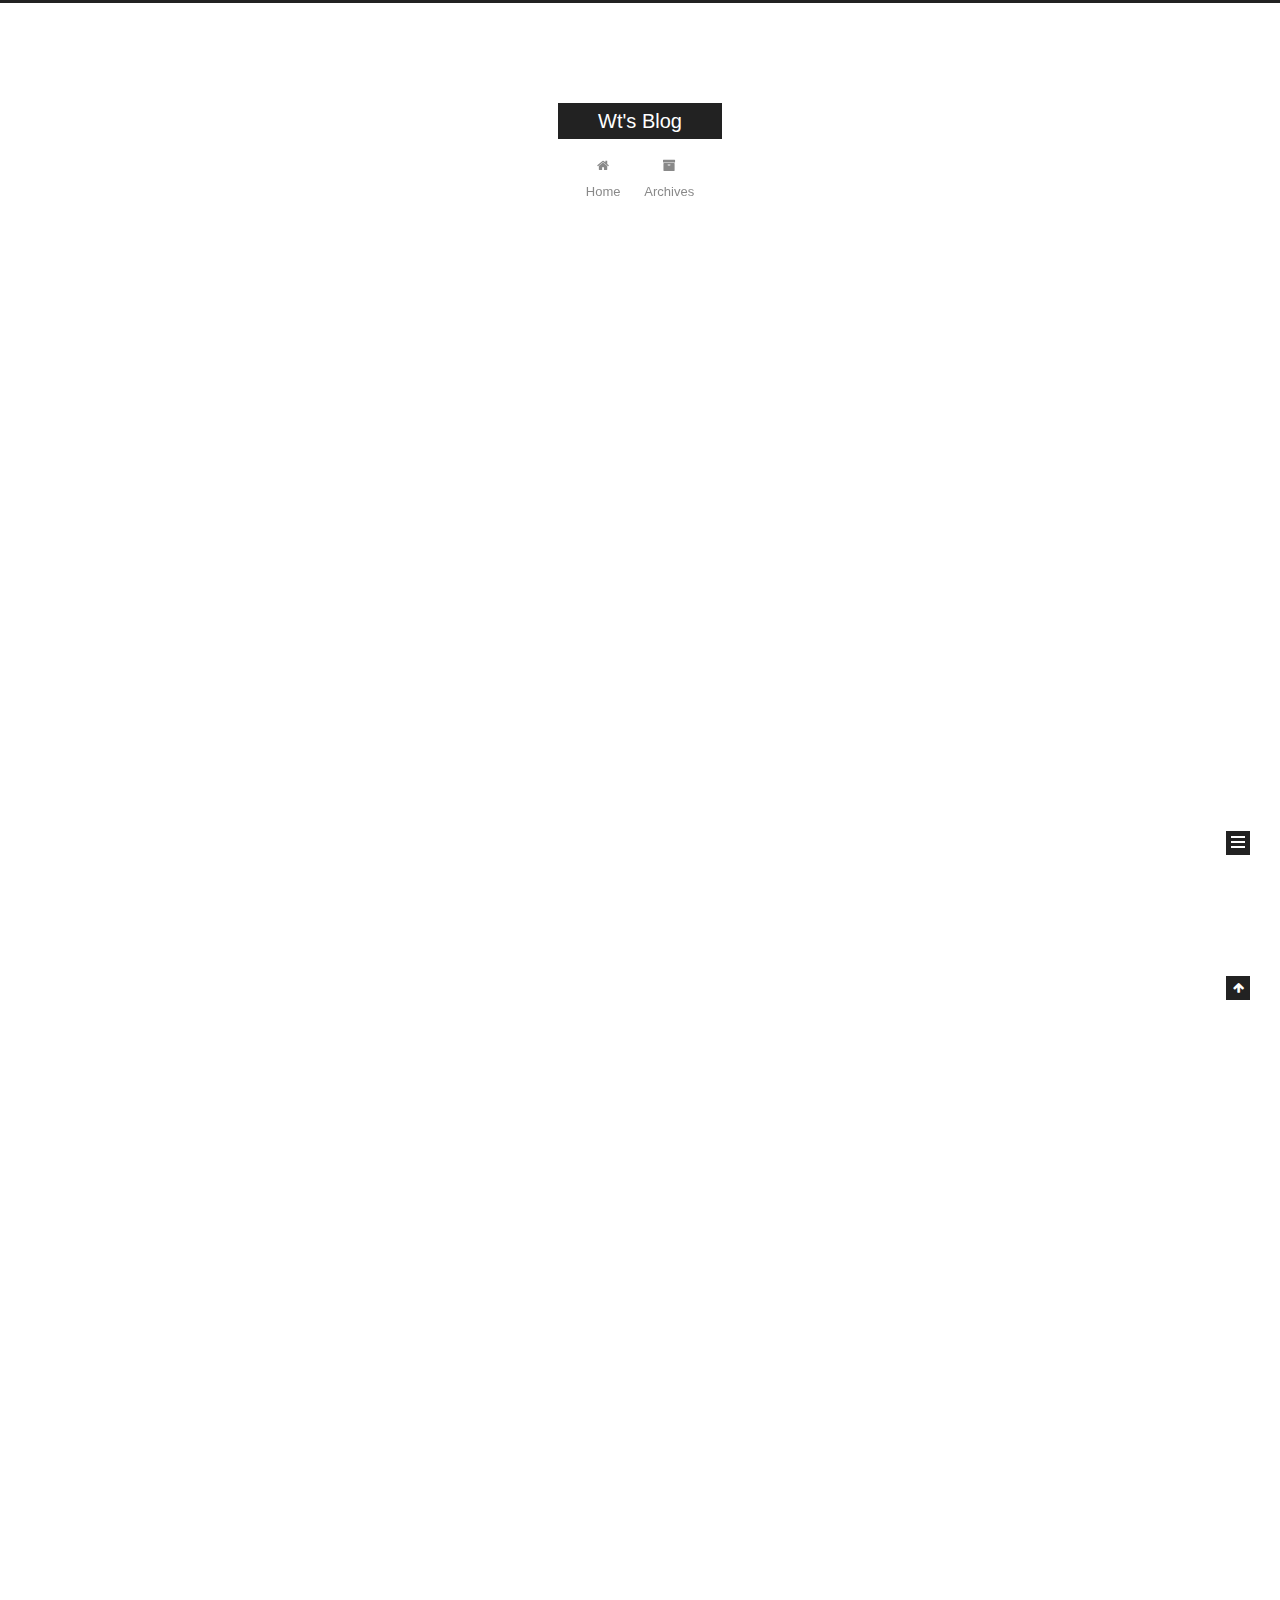
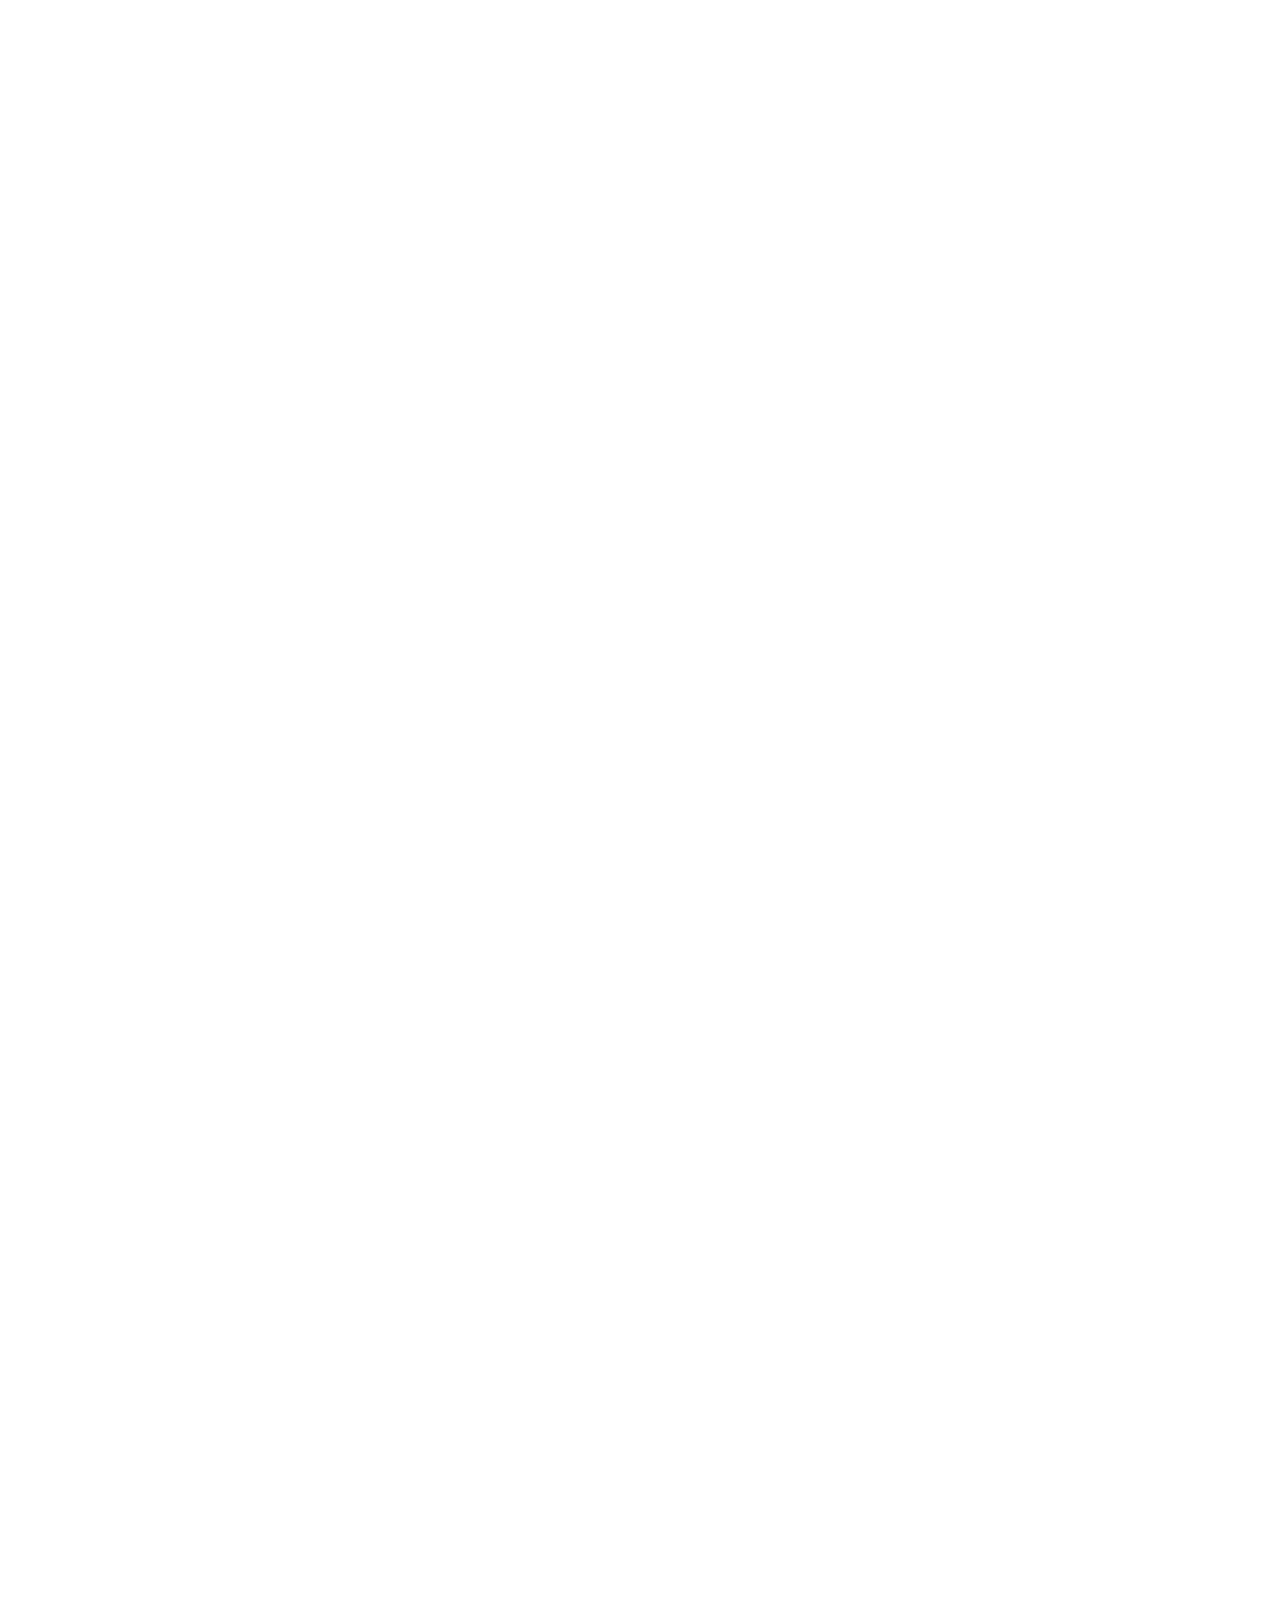
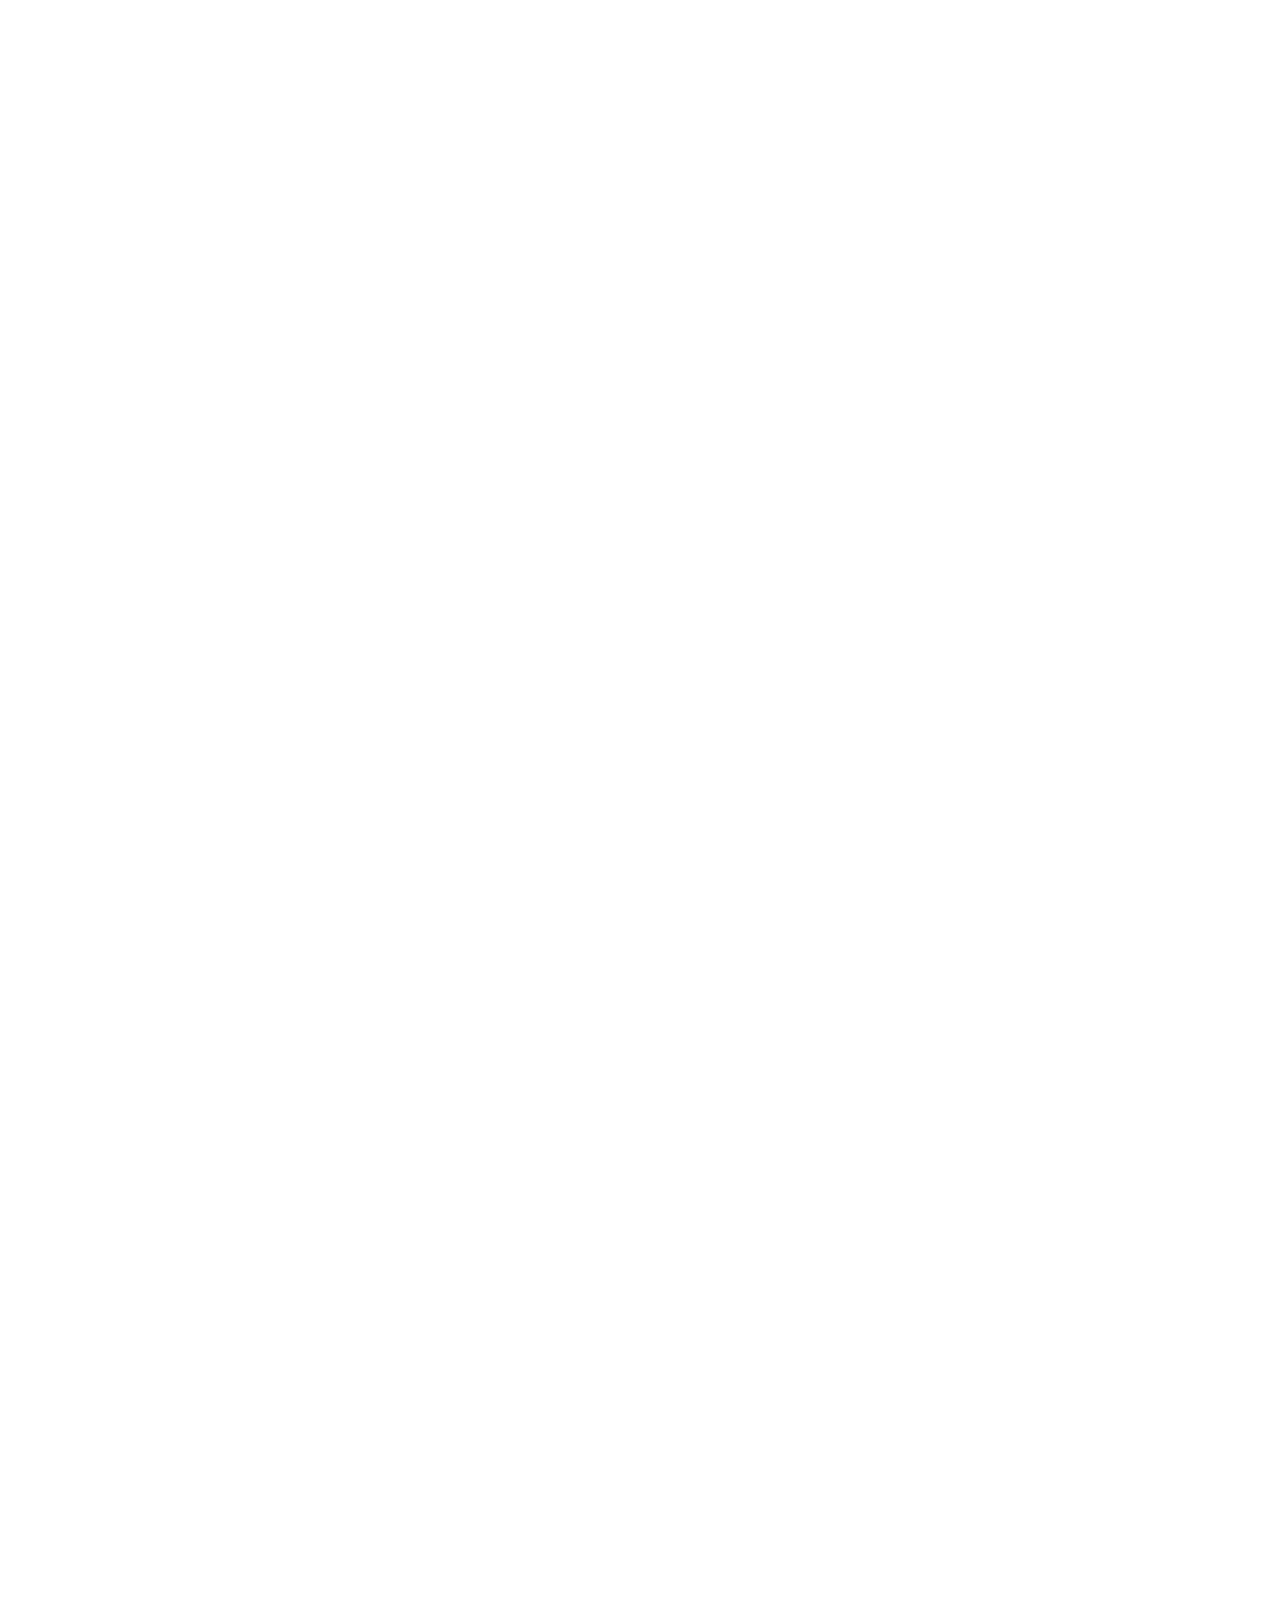
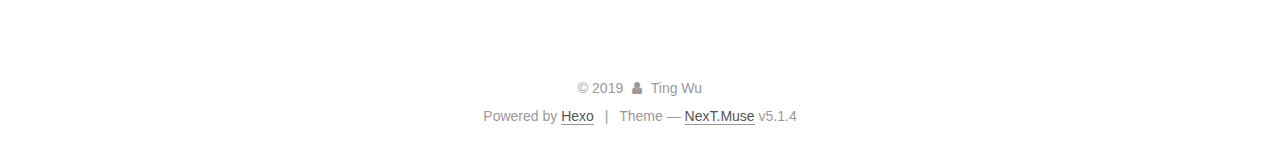
==== commit dbe0dedb: "Site updated: 2019-06-10 05:59:37" ====
--- a/index.html
+++ b/index.html
@@ -300,51 +300,68 @@
       
         
           
-            <p>#关于Git linux<br>在linux下使用Git很方便。有很多关于Git的教程，在这把自己对Git的理解记录下来。</p>
-<p>##Git原理<br>Git主要的原理，个人理解就是镜像备份，如下图（Git Data Flow And Commands）所示主要分为三个部分，工作区（Working directory）、本地版本库(Local repository)、远程版本库（Remote repostitory ，git服务器上的版本），一般的数据流为：工作区-&gt;本地版本库-&gt;远程版本库。<br>在本地版本库时(Local repository)，可以创建多个分支，默认创建了一个本地Master分支。在没有创建其他分支的时候，可以认为本地Master分支就是本地版本库时(Local repository)。<br>其数据交互和相关的命令如下图所示：<br><img src="/images/git.png" alt="Git"></p>
-<p>#Git服务器搭建</p>
+            <p>#关于Git linux#<br>在linux下使用Git很方便。有很多关于Git的教程，在这把自己对Git的理解记录下来。</p>
+<p>##Git原理##<br>Git主要的原理，个人理解就是镜像备份，如下图（Git Data Flow And Commands）所示主要分为三个部分，工作区（Working directory）、本地版本库(Local repository)、远程版本库（Remote repostitory ，git服务器上的版本），一般的数据流为：工作区-&gt;本地版本库-&gt;远程版本库。<br>在本地版本库时(Local repository)，可以创建多个分支，默认创建了一个本地Master分支。在没有创建其他分支的时候，可以认为本地Master分支就是本地版本库时(Local repository)。<br>其数据交互和相关的命令如下图所示：<br><img src="/images/git.png" alt="Git"></p>
+<p>##Git服务器搭建##</p>
 <p>首先在服务器Server上创建一个名为git的用户 。</p>
-<p>$sudo adduser git<br>$sudo passwd git</p>
+<figure class="highlight plain"><table><tr><td class="gutter"><pre><span class="line">1</span><br><span class="line">2</span><br></pre></td><td class="code"><pre><span class="line">$sudo adduser git  </span><br><span class="line">$sudo passwd git</span><br></pre></td></tr></table></figure>
+
 <p>我们配置用户A使用git这个用户免认证登录服务器Server。</p>
-<p>##使用 authorized_keys 方法来给用户授权</p>
+<p>###使用 authorized_keys 方法来给用户授权###</p>
 <p>在用户A主机上生成公钥、私钥：</p>
-<p>$ssh-keygen -t rsa</p>
+<figure class="highlight plain"><table><tr><td class="gutter"><pre><span class="line">1</span><br></pre></td><td class="code"><pre><span class="line">$ssh-keygen -t rsa</span><br></pre></td></tr></table></figure>
+
 <p>默认在 ~/.ssh目录生成两个文件：</p>
-<p>id_rsa      ：私钥<br>id_rsa.pub  ：公钥</p>
+<figure class="highlight plain"><table><tr><td class="gutter"><pre><span class="line">1</span><br><span class="line">2</span><br></pre></td><td class="code"><pre><span class="line">id_rsa      ：私钥</span><br><span class="line">id_rsa.pub  ：公钥</span><br></pre></td></tr></table></figure>
+
 <p>把公钥复制到服务器Server上：</p>
-<p>$scp ~/.ssh/id_rsa.pub xxx@host:～ </p>
+<figure class="highlight plain"><table><tr><td class="gutter"><pre><span class="line">1</span><br></pre></td><td class="code"><pre><span class="line">$scp ~/.ssh/id_rsa.pub xxx@host:～</span><br></pre></td></tr></table></figure>
+
 <p>然后，将公钥导入到认证文件尾</p>
-<p>$cat ~/id_rsa.pub &gt;&gt; ~/.ssh/authorized_keys</p>
+<figure class="highlight plain"><table><tr><td class="gutter"><pre><span class="line">1</span><br></pre></td><td class="code"><pre><span class="line">$cat ~/id_rsa.pub &gt;&gt; ~/.ssh/authorized_keys</span><br></pre></td></tr></table></figure>
+
 <p>修改文件权限：</p>
-<p>$ chmod 700 ~/.ssh<br>$ chmod 600 ~/.ssh/authorized_keys  </p>
-<p>##在服务器Server用–bare选项新建一个裸仓库</p>
-<p>$cd<br>$mkdir project.git<br>$cd project.git<br>$git –bare init</p>
+<figure class="highlight plain"><table><tr><td class="gutter"><pre><span class="line">1</span><br><span class="line">2</span><br></pre></td><td class="code"><pre><span class="line">$ chmod 700 ~/.ssh</span><br><span class="line">$ chmod 600 ~/.ssh/authorized_keys</span><br></pre></td></tr></table></figure>
+
+<p>###在服务器Server用–bare选项新建一个裸仓库###</p>
+<figure class="highlight plain"><table><tr><td class="gutter"><pre><span class="line">1</span><br><span class="line">2</span><br><span class="line">3</span><br><span class="line">4</span><br></pre></td><td class="code"><pre><span class="line">$cd</span><br><span class="line">$mkdir project.git</span><br><span class="line">$cd project.git</span><br><span class="line">$git --bare init</span><br></pre></td></tr></table></figure>
+
 <p>这时，用户就可以把它加为远程仓库，推送一个分支，从而把第一个版本的项目文件上传到仓库里了。</p>
 <p>如在用户A主机上：</p>
-<p>$ cd myproject<br>$ git init<br>$ git add .<br>$ git commit -m ‘initial commit’<br>$ git remote add origin git@gitserver:～/project.git<br>$ git push origin master</p>
-<p>##限制 git 用户的活动范围</p>
+<figure class="highlight plain"><table><tr><td class="gutter"><pre><span class="line">1</span><br><span class="line">2</span><br><span class="line">3</span><br><span class="line">4</span><br><span class="line">5</span><br><span class="line">6</span><br></pre></td><td class="code"><pre><span class="line">$ cd myproject</span><br><span class="line">$ git init</span><br><span class="line">$ git add .</span><br><span class="line">$ git commit -m &apos;initial commit&apos;</span><br><span class="line">$ git remote add origin git@gitserver:～/project.git</span><br><span class="line">$ git push origin master</span><br></pre></td></tr></table></figure>
+
+<p>###限制 git 用户的活动范围###</p>
 <p>把 git 用户登入的 shell设置git-shell 。</p>
-<p>$ sudo vim /etc/passwd</p>
+<figure class="highlight plain"><table><tr><td class="gutter"><pre><span class="line">1</span><br></pre></td><td class="code"><pre><span class="line">$ sudo vim /etc/passwd</span><br></pre></td></tr></table></figure>
+
 <p>在文件末尾，git用户的一行，修改为：</p>
-<p>git:x:531:531::/home/git:/usr/bin/git-shell</p>
+<figure class="highlight plain"><table><tr><td class="gutter"><pre><span class="line">1</span><br></pre></td><td class="code"><pre><span class="line">git:x:531:531::/home/git:/usr/bin/git-shell</span><br></pre></td></tr></table></figure>
+
 <p>现在 git 用户只能用 SSH 连接来推送和获取 Git 仓库，而不能直接使用主机 shell。</p>
-<p>#git仓库的使用</p>
+<p>##git仓库的使用</p>
 <p>主要的操作：</p>
-<p>$cd project<br>$git init<br>$git status<br>$git add .<br>$git commit -m “Version 1.0”<br>$ git remote add origin git@gitserver:～/project.git<br>$ git push origin master</p>
+<figure class="highlight plain"><table><tr><td class="gutter"><pre><span class="line">1</span><br><span class="line">2</span><br><span class="line">3</span><br><span class="line">4</span><br><span class="line">5</span><br><span class="line">6</span><br><span class="line">7</span><br></pre></td><td class="code"><pre><span class="line">$cd project</span><br><span class="line">$git init</span><br><span class="line">$git status</span><br><span class="line">$git add .</span><br><span class="line">$git commit -m &quot;Version 1.0&quot;</span><br><span class="line">$ git remote add origin git@gitserver:～/project.git</span><br><span class="line">$ git push origin master</span><br></pre></td></tr></table></figure>
+
 <p>到这一步，会推送一个分支到远程版本库（Remote repostitory ）。</p>
 <p>在开发的时候，建议再创建一个分支 dev分支。这dev分支上做开发，然后合并到本地master分支，再推到远程版本库。先查看一下目前有的分支 。</p>
-<p>$cd project<br>$git branch<br>*master</p>
+<figure class="highlight plain"><table><tr><td class="gutter"><pre><span class="line">1</span><br><span class="line">2</span><br><span class="line">3</span><br></pre></td><td class="code"><pre><span class="line">$cd project</span><br><span class="line">$git branch</span><br><span class="line">*master</span><br></pre></td></tr></table></figure>
+
 <p>创建dev分支：</p>
-<p>$git branch dev<br>$git branch</p>
+<figure class="highlight plain"><table><tr><td class="gutter"><pre><span class="line">1</span><br><span class="line">2</span><br></pre></td><td class="code"><pre><span class="line">$git branch dev</span><br><span class="line">$git branch</span><br></pre></td></tr></table></figure>
+
 <p>切换到dev分支：</p>
-<p>$git checkout dev</p>
+<figure class="highlight plain"><table><tr><td class="gutter"><pre><span class="line">1</span><br></pre></td><td class="code"><pre><span class="line">$git checkout dev</span><br></pre></td></tr></table></figure>
+
 <p>开发….</p>
 <p>在dev分支下，提交当前工作</p>
-<p>$git status<br>$git add .<br>$git commit -m “Version 2.0 “</p>
+<figure class="highlight plain"><table><tr><td class="gutter"><pre><span class="line">1</span><br><span class="line">2</span><br><span class="line">3</span><br></pre></td><td class="code"><pre><span class="line">$git status</span><br><span class="line">$git add .</span><br><span class="line">$git commit -m &quot;Version 2.0 &quot;</span><br></pre></td></tr></table></figure>
+
 <p>然后合并分支，先切换到master分支下：</p>
-<p>$git  checkout master</p>
+<figure class="highlight plain"><table><tr><td class="gutter"><pre><span class="line">1</span><br></pre></td><td class="code"><pre><span class="line">$git  checkout master</span><br></pre></td></tr></table></figure>
+
 <p>合并dev分支：</p>
-<p>$git merge dev</p>
+<figure class="highlight plain"><table><tr><td class="gutter"><pre><span class="line">1</span><br></pre></td><td class="code"><pre><span class="line">$git merge dev</span><br></pre></td></tr></table></figure>
+
 <hr>
 <p>在以上使用中，通过 git status、 gitk（GUI程序） 、Qgit等配合使用 。</p>
 <p>下面是使用gitk查看git：<br><img src="/images/git2.png" alt="Git"></p>
--- a/css/main.css
+++ b/css/main.css
@@ -1822,7 +1822,7 @@
   width: 4px;
   height: 4px;
   border-radius: 50%;
-  background: #edf;
+  background: #ffcc7c;
 }
 .links-of-blogroll {
   font-size: 13px;
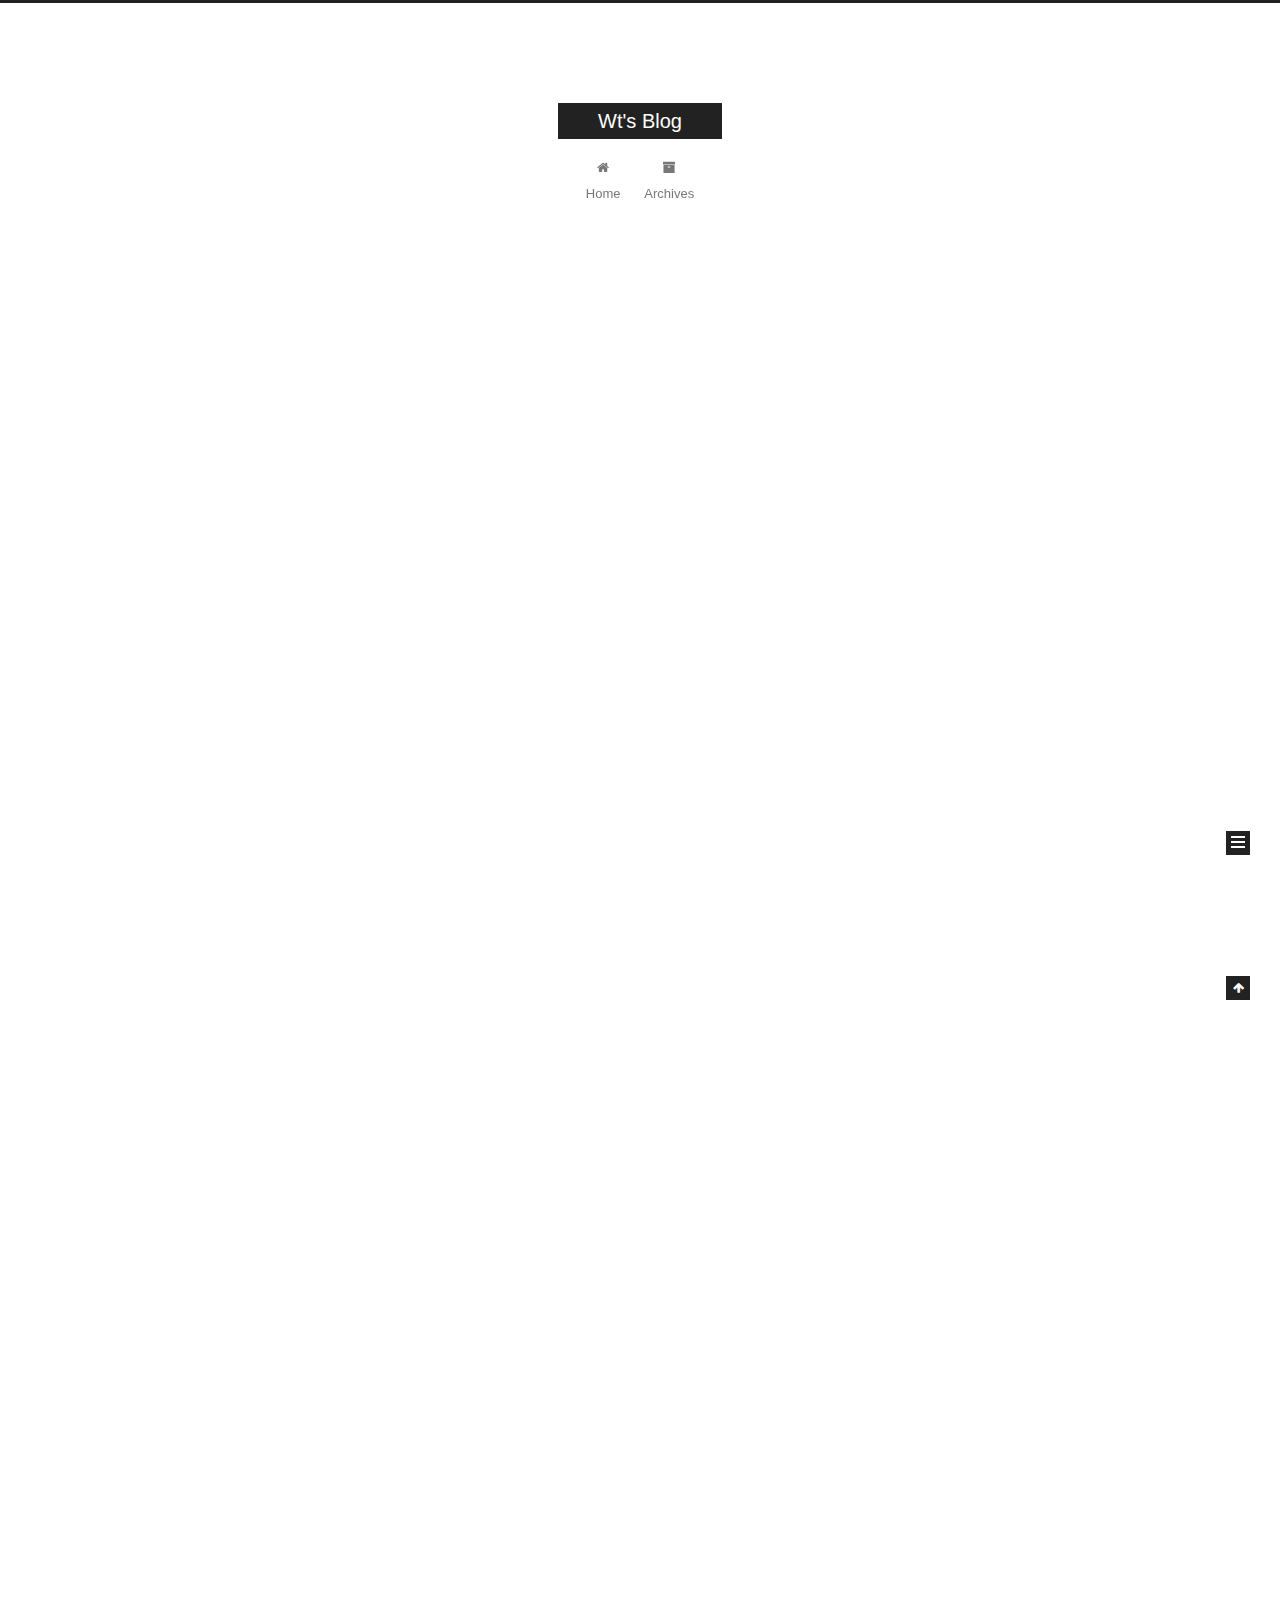
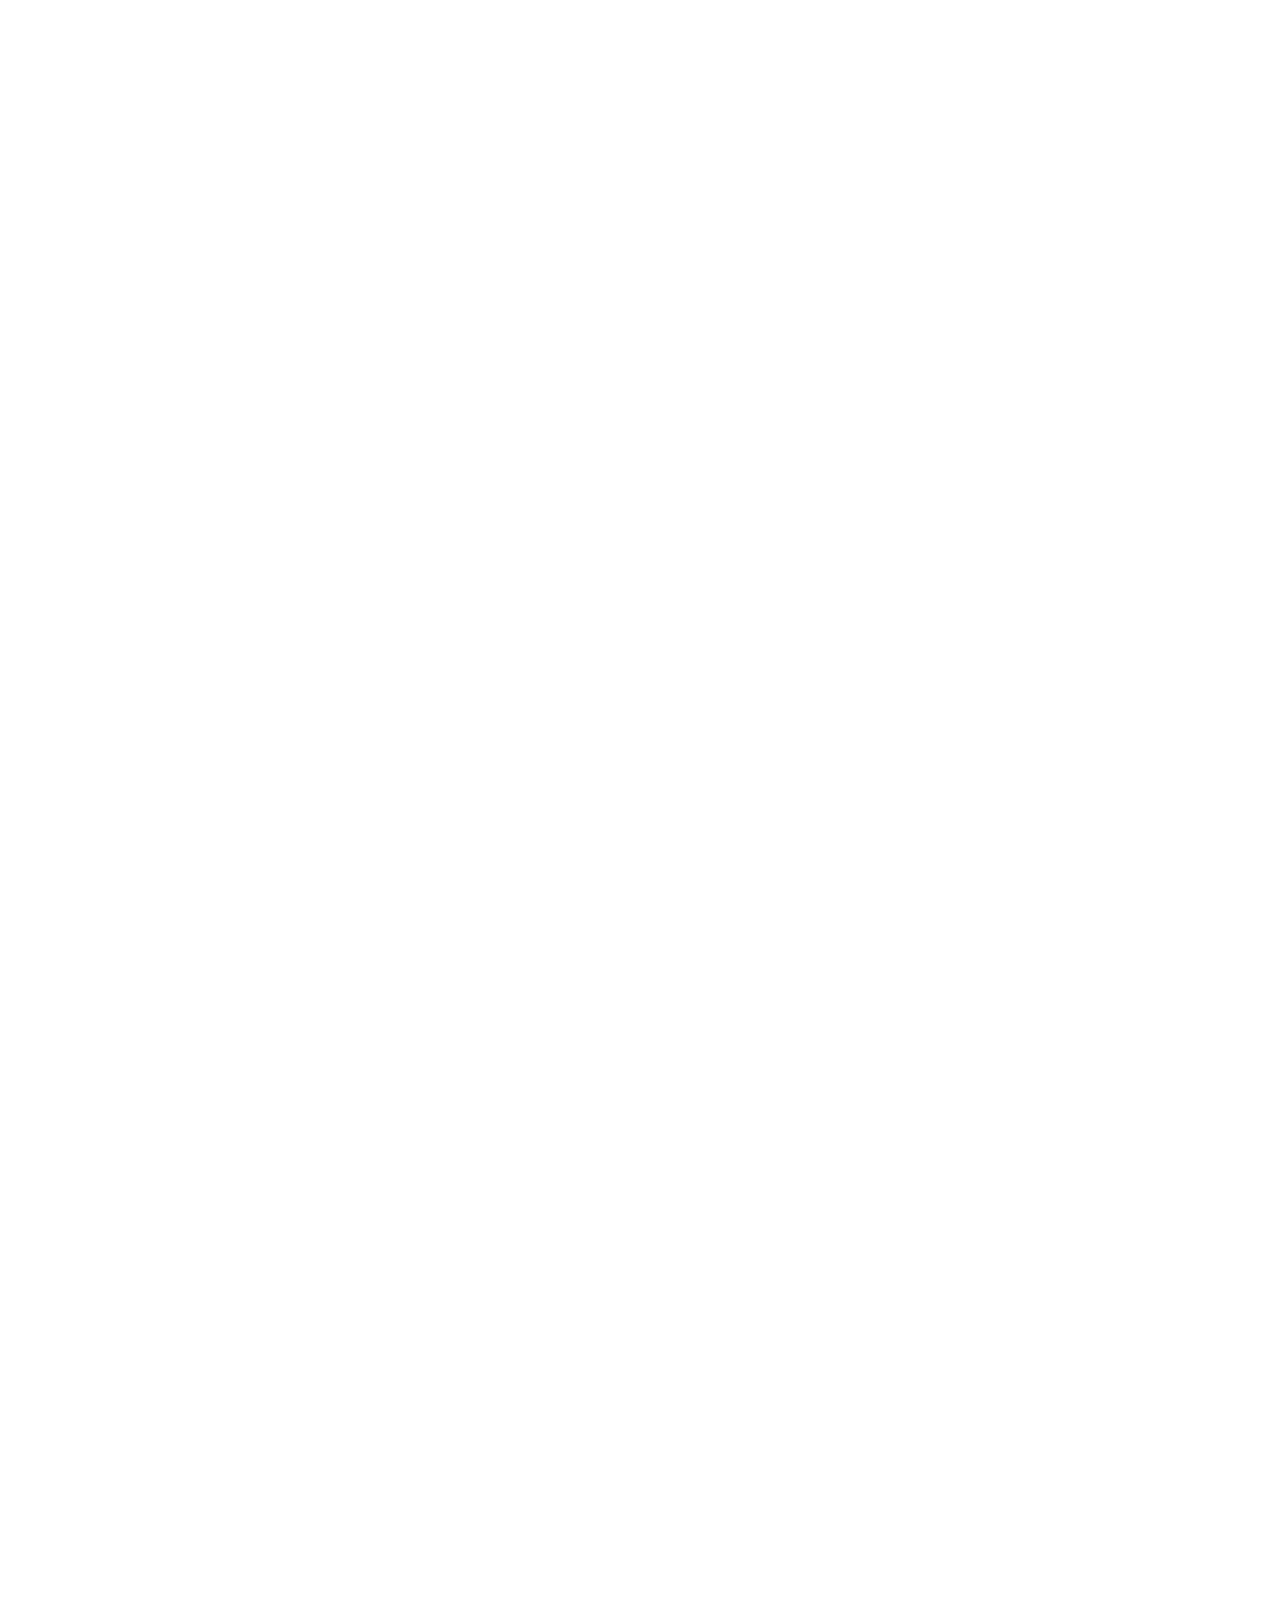
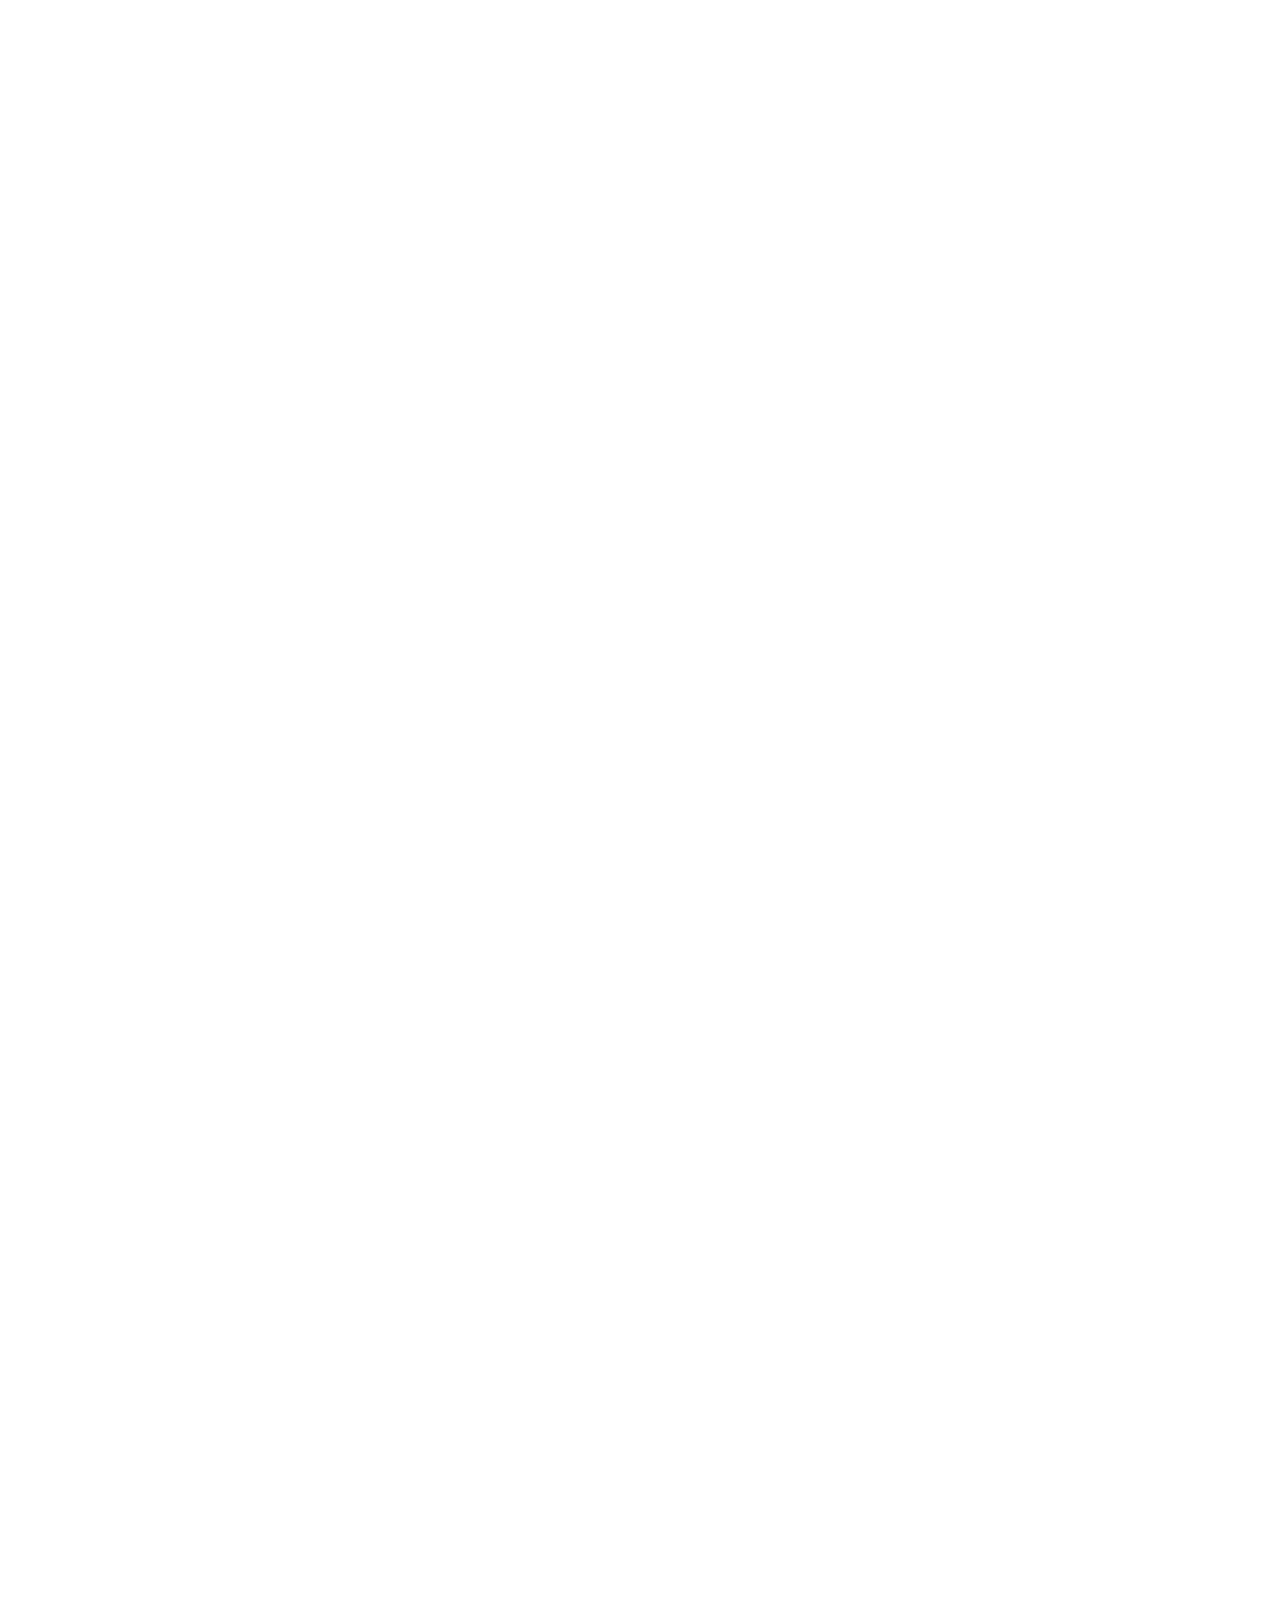
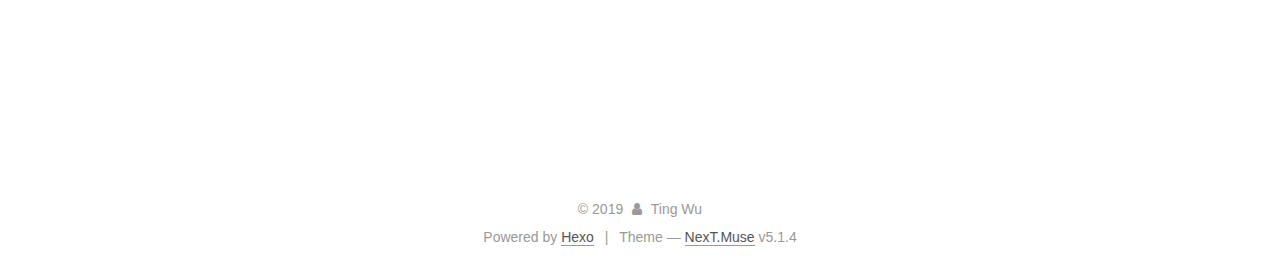
==== commit f606eda6: "Site updated: 2019-06-10 06:03:01" ====
--- a/index.html
+++ b/index.html
@@ -300,15 +300,13 @@
       
         
           
-            <p>#关于Git linux#<br>在linux下使用Git很方便。有很多关于Git的教程，在这把自己对Git的理解记录下来。</p>
-<p>##Git原理##<br>Git主要的原理，个人理解就是镜像备份，如下图（Git Data Flow And Commands）所示主要分为三个部分，工作区（Working directory）、本地版本库(Local repository)、远程版本库（Remote repostitory ，git服务器上的版本），一般的数据流为：工作区-&gt;本地版本库-&gt;远程版本库。<br>在本地版本库时(Local repository)，可以创建多个分支，默认创建了一个本地Master分支。在没有创建其他分支的时候，可以认为本地Master分支就是本地版本库时(Local repository)。<br>其数据交互和相关的命令如下图所示：<br><img src="/images/git.png" alt="Git"></p>
-<p>##Git服务器搭建##</p>
-<p>首先在服务器Server上创建一个名为git的用户 。</p>
+            <h1 id="关于Git-linux"><a href="#关于Git-linux" class="headerlink" title="关于Git linux"></a>关于Git linux</h1><p>在linux下使用Git很方便。有很多关于Git的教程，在这把自己对Git的理解记录下来。</p>
+<h2 id="Git原理"><a href="#Git原理" class="headerlink" title="Git原理"></a>Git原理</h2><p>Git主要的原理，个人理解就是镜像备份，如下图（Git Data Flow And Commands）所示主要分为三个部分，工作区（Working directory）、本地版本库(Local repository)、远程版本库（Remote repostitory ，git服务器上的版本），一般的数据流为：工作区-&gt;本地版本库-&gt;远程版本库。<br>在本地版本库时(Local repository)，可以创建多个分支，默认创建了一个本地Master分支。在没有创建其他分支的时候，可以认为本地Master分支就是本地版本库时(Local repository)。<br>其数据交互和相关的命令如下图所示：</p>
+<h1 id><a href="#" class="headerlink" title></a><img src="/images/git.png" alt="Git"></h1><h2 id="Git服务器搭建"><a href="#Git服务器搭建" class="headerlink" title="Git服务器搭建"></a>Git服务器搭建</h2><p>首先在服务器Server上创建一个名为git的用户 。</p>
 <figure class="highlight plain"><table><tr><td class="gutter"><pre><span class="line">1</span><br><span class="line">2</span><br></pre></td><td class="code"><pre><span class="line">$sudo adduser git  </span><br><span class="line">$sudo passwd git</span><br></pre></td></tr></table></figure>
 
 <p>我们配置用户A使用git这个用户免认证登录服务器Server。</p>
-<p>###使用 authorized_keys 方法来给用户授权###</p>
-<p>在用户A主机上生成公钥、私钥：</p>
+<h3 id="使用-authorized-keys-方法来给用户授权"><a href="#使用-authorized-keys-方法来给用户授权" class="headerlink" title="使用 authorized_keys 方法来给用户授权"></a>使用 authorized_keys 方法来给用户授权</h3><p>在用户A主机上生成公钥、私钥：</p>
 <figure class="highlight plain"><table><tr><td class="gutter"><pre><span class="line">1</span><br></pre></td><td class="code"><pre><span class="line">$ssh-keygen -t rsa</span><br></pre></td></tr></table></figure>
 
 <p>默认在 ~/.ssh目录生成两个文件：</p>
@@ -323,23 +321,19 @@
 <p>修改文件权限：</p>
 <figure class="highlight plain"><table><tr><td class="gutter"><pre><span class="line">1</span><br><span class="line">2</span><br></pre></td><td class="code"><pre><span class="line">$ chmod 700 ~/.ssh</span><br><span class="line">$ chmod 600 ~/.ssh/authorized_keys</span><br></pre></td></tr></table></figure>
 
-<p>###在服务器Server用–bare选项新建一个裸仓库###</p>
-<figure class="highlight plain"><table><tr><td class="gutter"><pre><span class="line">1</span><br><span class="line">2</span><br><span class="line">3</span><br><span class="line">4</span><br></pre></td><td class="code"><pre><span class="line">$cd</span><br><span class="line">$mkdir project.git</span><br><span class="line">$cd project.git</span><br><span class="line">$git --bare init</span><br></pre></td></tr></table></figure>
+<h3 id="在服务器Server用–bare选项新建一个裸仓库"><a href="#在服务器Server用–bare选项新建一个裸仓库" class="headerlink" title="在服务器Server用–bare选项新建一个裸仓库"></a>在服务器Server用–bare选项新建一个裸仓库</h3><figure class="highlight plain"><table><tr><td class="gutter"><pre><span class="line">1</span><br><span class="line">2</span><br><span class="line">3</span><br><span class="line">4</span><br></pre></td><td class="code"><pre><span class="line">$cd</span><br><span class="line">$mkdir project.git</span><br><span class="line">$cd project.git</span><br><span class="line">$git --bare init</span><br></pre></td></tr></table></figure>
 
 <p>这时，用户就可以把它加为远程仓库，推送一个分支，从而把第一个版本的项目文件上传到仓库里了。</p>
 <p>如在用户A主机上：</p>
 <figure class="highlight plain"><table><tr><td class="gutter"><pre><span class="line">1</span><br><span class="line">2</span><br><span class="line">3</span><br><span class="line">4</span><br><span class="line">5</span><br><span class="line">6</span><br></pre></td><td class="code"><pre><span class="line">$ cd myproject</span><br><span class="line">$ git init</span><br><span class="line">$ git add .</span><br><span class="line">$ git commit -m &apos;initial commit&apos;</span><br><span class="line">$ git remote add origin git@gitserver:～/project.git</span><br><span class="line">$ git push origin master</span><br></pre></td></tr></table></figure>
 
-<p>###限制 git 用户的活动范围###</p>
-<p>把 git 用户登入的 shell设置git-shell 。</p>
+<h3 id="限制-git-用户的活动范围"><a href="#限制-git-用户的活动范围" class="headerlink" title="限制 git 用户的活动范围"></a>限制 git 用户的活动范围</h3><p>把 git 用户登入的 shell设置git-shell 。</p>
 <figure class="highlight plain"><table><tr><td class="gutter"><pre><span class="line">1</span><br></pre></td><td class="code"><pre><span class="line">$ sudo vim /etc/passwd</span><br></pre></td></tr></table></figure>
 
 <p>在文件末尾，git用户的一行，修改为：</p>
 <figure class="highlight plain"><table><tr><td class="gutter"><pre><span class="line">1</span><br></pre></td><td class="code"><pre><span class="line">git:x:531:531::/home/git:/usr/bin/git-shell</span><br></pre></td></tr></table></figure>
 
-<p>现在 git 用户只能用 SSH 连接来推送和获取 Git 仓库，而不能直接使用主机 shell。</p>
-<p>##git仓库的使用</p>
-<p>主要的操作：</p>
+<h1 id="现在-git-用户只能用-SSH-连接来推送和获取-Git-仓库，而不能直接使用主机-shell。"><a href="#现在-git-用户只能用-SSH-连接来推送和获取-Git-仓库，而不能直接使用主机-shell。" class="headerlink" title="现在 git 用户只能用 SSH 连接来推送和获取 Git 仓库，而不能直接使用主机 shell。"></a>现在 git 用户只能用 SSH 连接来推送和获取 Git 仓库，而不能直接使用主机 shell。</h1><h2 id="git仓库的使用"><a href="#git仓库的使用" class="headerlink" title="git仓库的使用"></a>git仓库的使用</h2><p>主要的操作：</p>
 <figure class="highlight plain"><table><tr><td class="gutter"><pre><span class="line">1</span><br><span class="line">2</span><br><span class="line">3</span><br><span class="line">4</span><br><span class="line">5</span><br><span class="line">6</span><br><span class="line">7</span><br></pre></td><td class="code"><pre><span class="line">$cd project</span><br><span class="line">$git init</span><br><span class="line">$git status</span><br><span class="line">$git add .</span><br><span class="line">$git commit -m &quot;Version 1.0&quot;</span><br><span class="line">$ git remote add origin git@gitserver:～/project.git</span><br><span class="line">$ git push origin master</span><br></pre></td></tr></table></figure>
 
 <p>到这一步，会推送一个分支到远程版本库（Remote repostitory ）。</p>
--- a/css/main.css
+++ b/css/main.css
@@ -1822,7 +1822,7 @@
   width: 4px;
   height: 4px;
   border-radius: 50%;
-  background: #ffcc7c;
+  background: #ffff7f;
 }
 .links-of-blogroll {
   font-size: 13px;
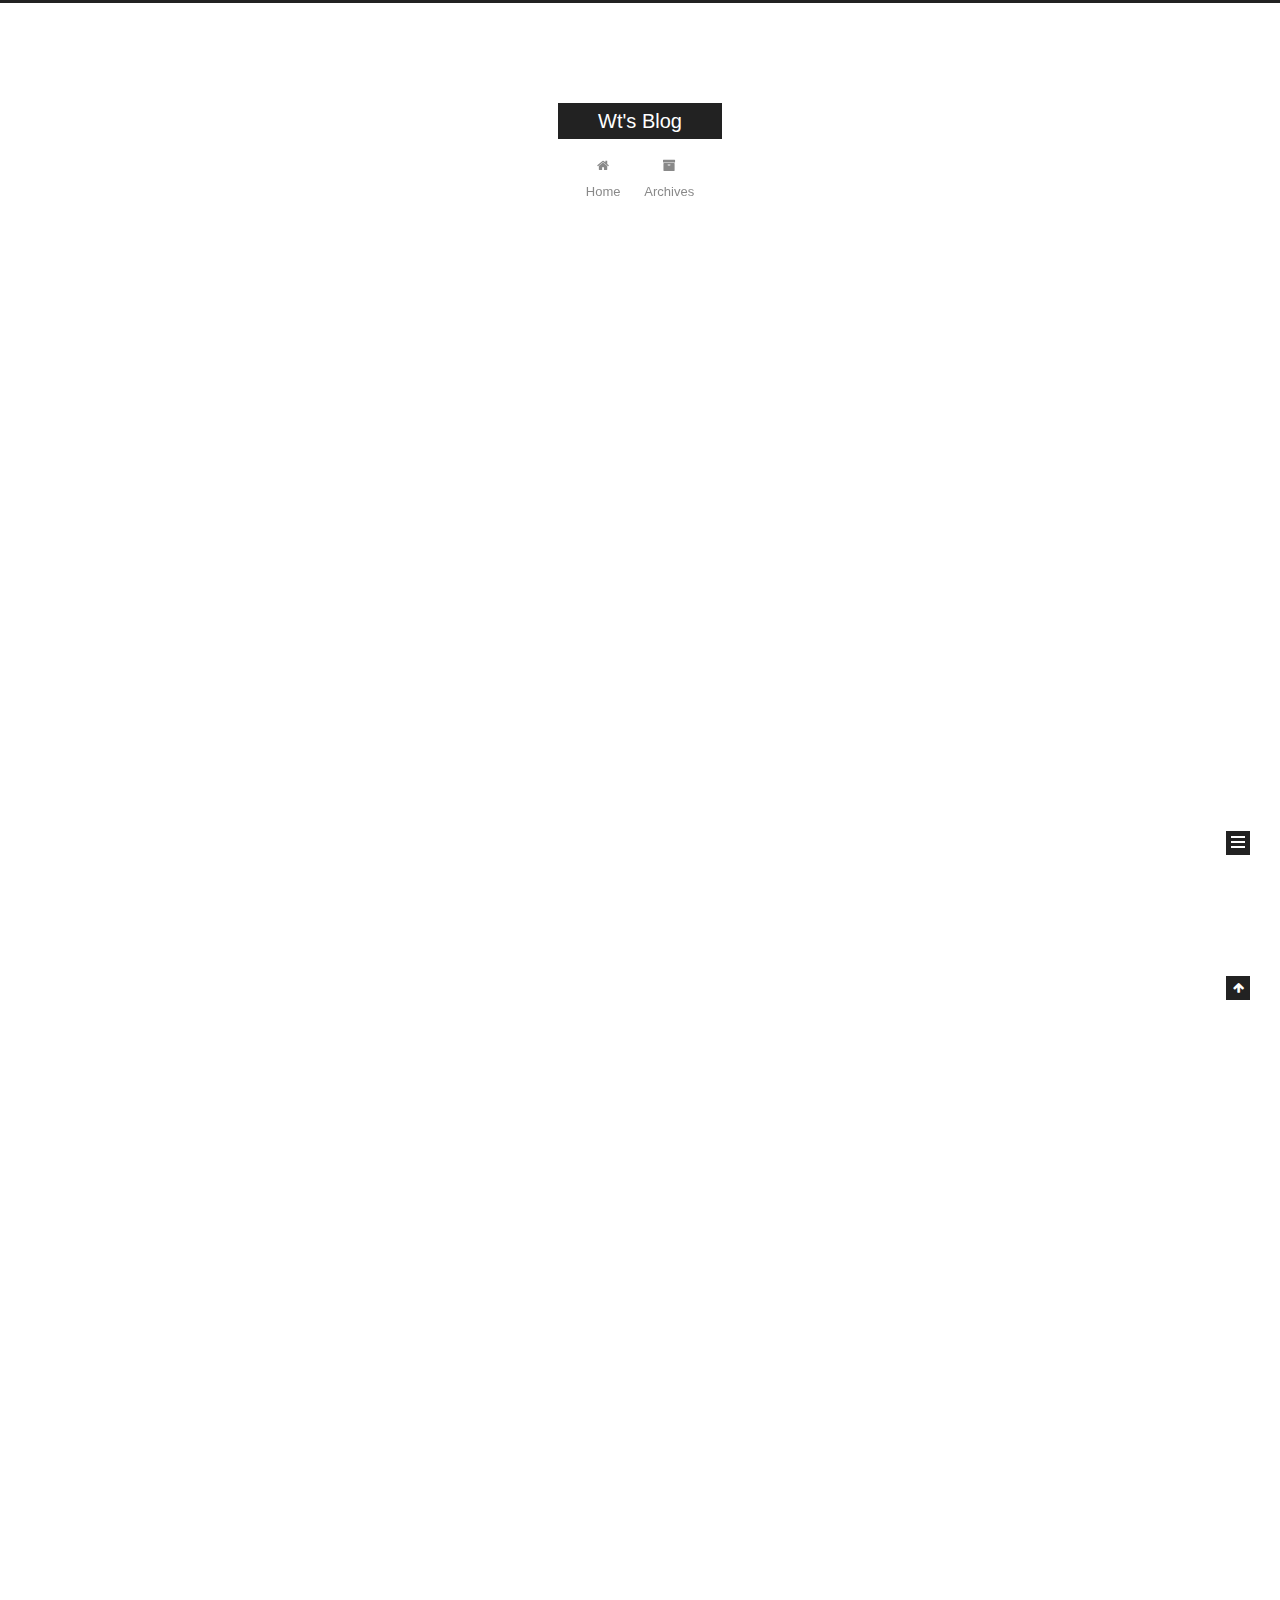
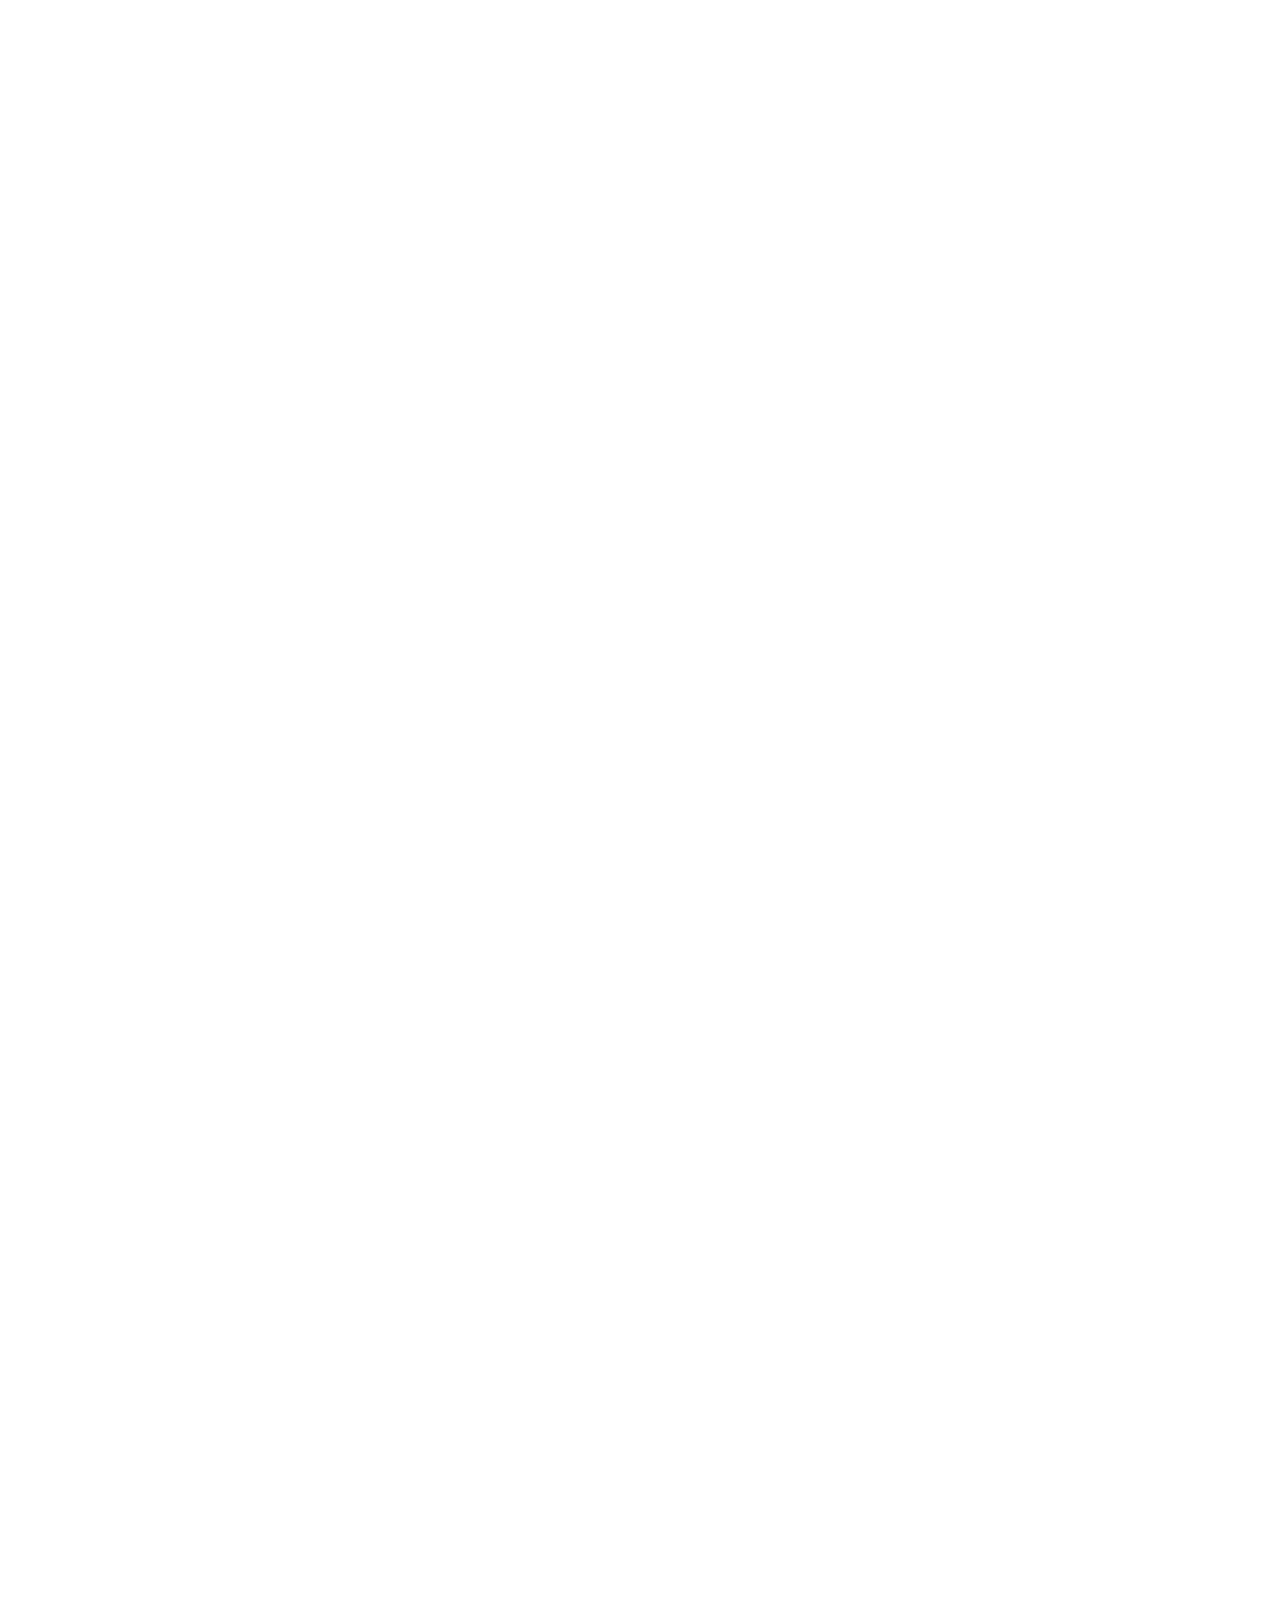
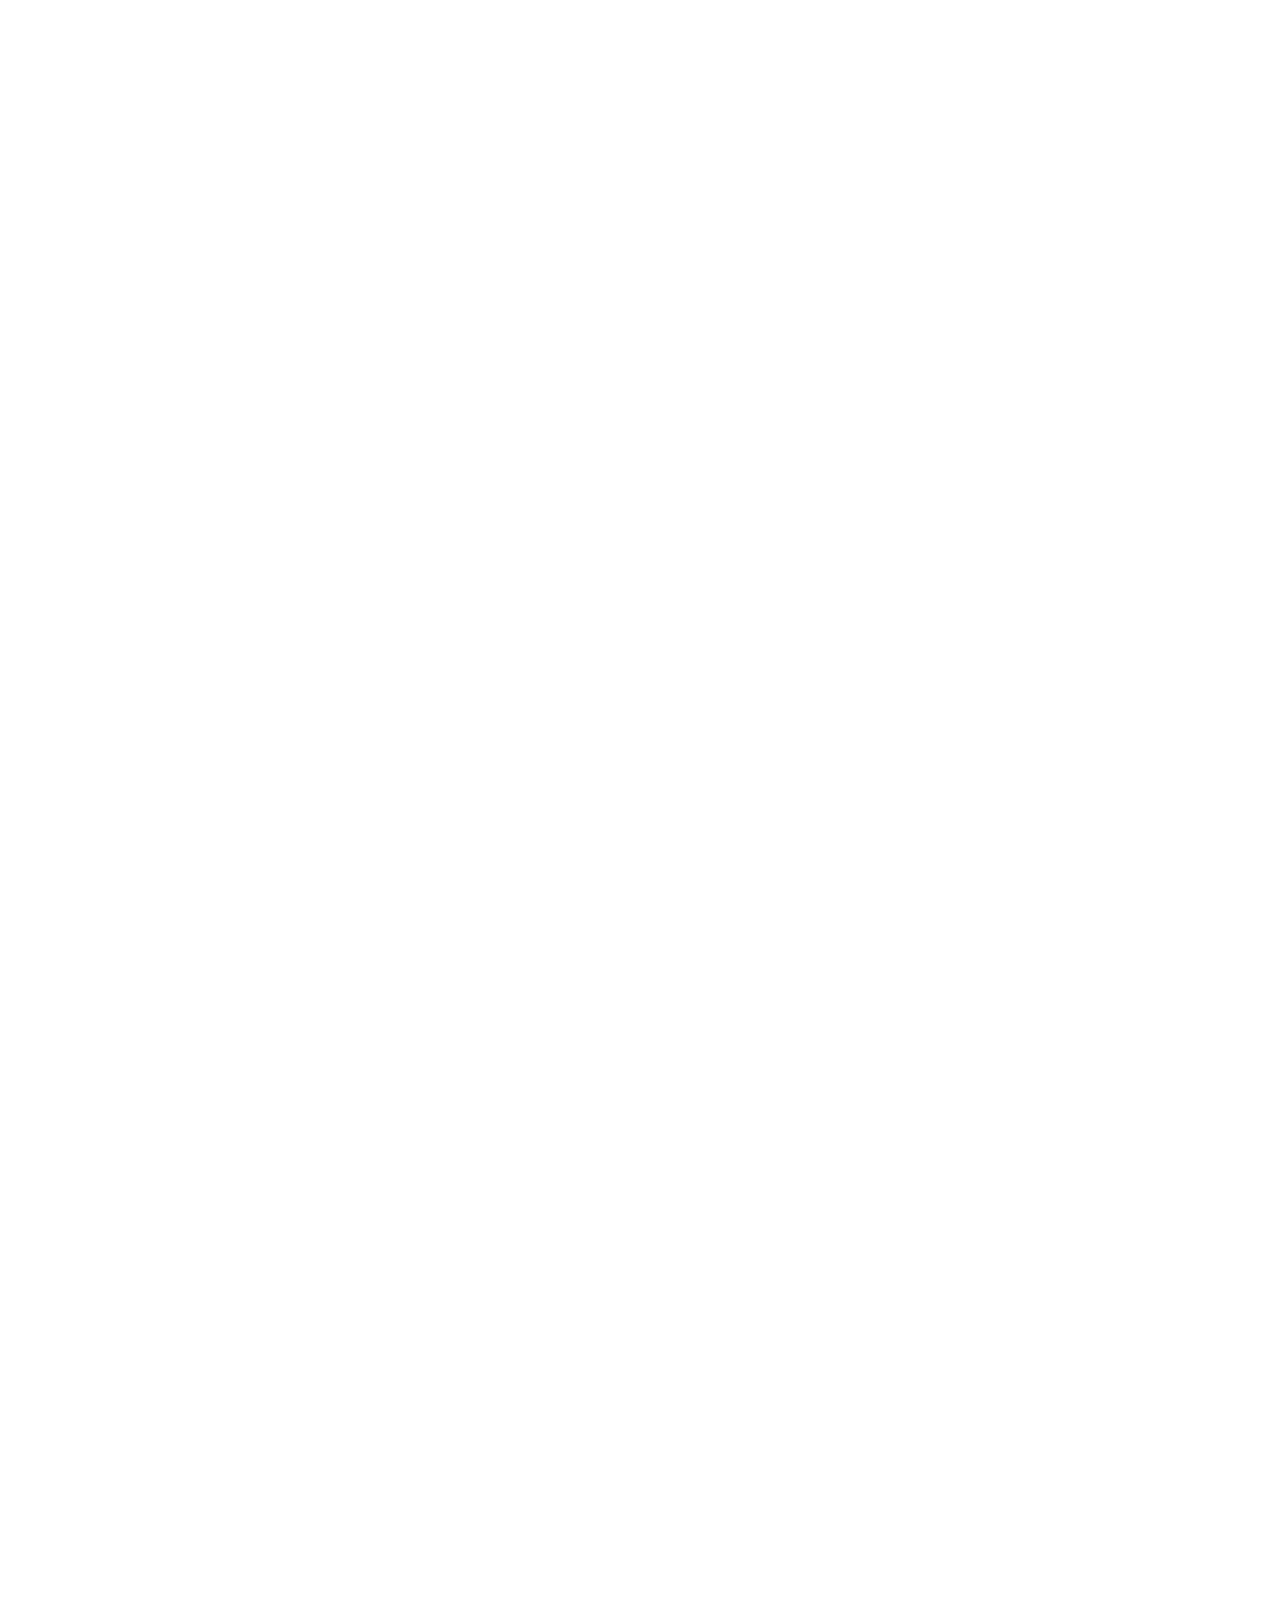
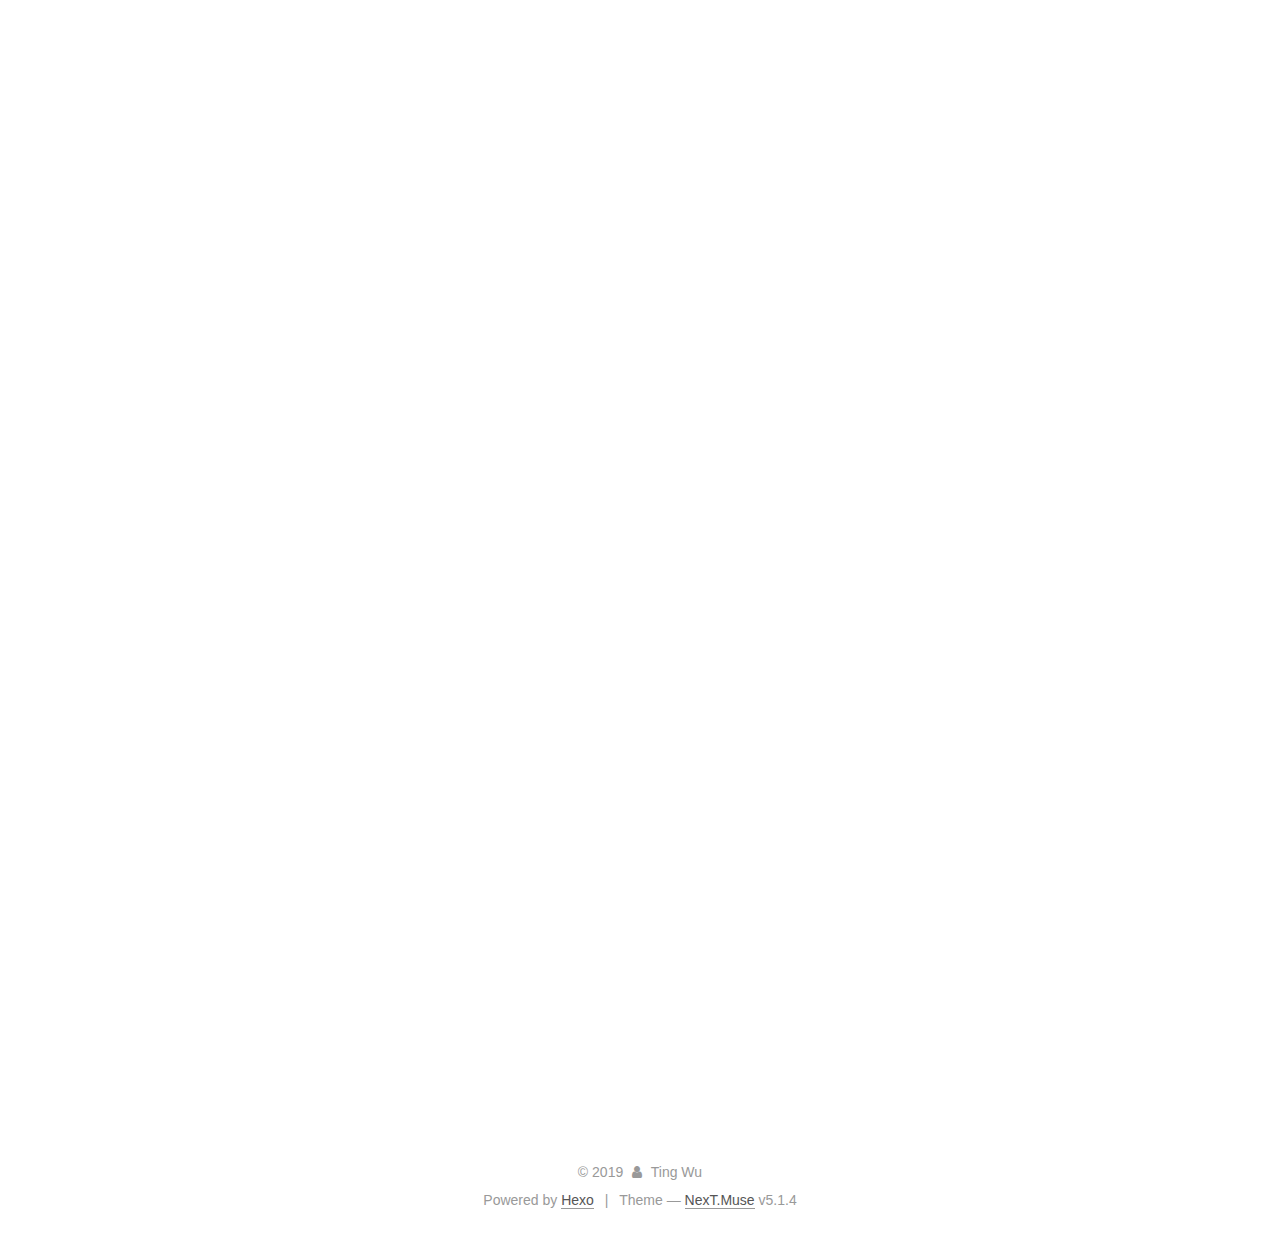
==== commit 029e0826: "Site updated: 2019-07-01 20:24:00" ====
--- a/index.html
+++ b/index.html
@@ -229,6 +229,133 @@
   
   
   <div class="post-block">
+    <link itemprop="mainEntityOfPage" href="http://wtiny.cc/2019/07/01/2019-7-2-PMFS-space-management/">
+
+    <span hidden itemprop="author" itemscope itemtype="http://schema.org/Person">
+      <meta itemprop="name" content="Ting Wu">
+      <meta itemprop="description" content>
+      <meta itemprop="image" content="/images/avatar.gif">
+    </span>
+
+    <span hidden itemprop="publisher" itemscope itemtype="http://schema.org/Organization">
+      <meta itemprop="name" content="Wt's Blog">
+    </span>
+
+    
+      <header class="post-header">
+
+        
+        
+          <h1 class="post-title" itemprop="name headline">
+                
+                <a class="post-title-link" href="/2019/07/01/2019-7-2-PMFS-space-management/" itemprop="url">2019-7-2-PMFS-space-management</a></h1>
+        
+
+        <div class="post-meta">
+          <span class="post-time">
+            
+              <span class="post-meta-item-icon">
+                <i class="fa fa-calendar-o"></i>
+              </span>
+              
+                <span class="post-meta-item-text">Posted on</span>
+              
+              <time title="Post created" itemprop="dateCreated datePublished" datetime="2019-07-01T19:29:53-07:00">
+                2019-07-01
+              </time>
+            
+
+            
+
+            
+          </span>
+
+          
+
+          
+            
+          
+
+          
+          
+
+          
+
+          
+
+          
+
+        </div>
+      </header>
+    
+
+    
+    
+    
+    <div class="post-body" itemprop="articleBody">
+
+      
+      
+
+      
+        
+          
+            <h1 id="PMFS-空间管理分析"><a href="#PMFS-空间管理分析" class="headerlink" title="PMFS 空间管理分析"></a>PMFS 空间管理分析</h1><p>PMFS通过blocknode list管理已分配的空间。</p>
+<figure class="highlight plain"><table><tr><td class="gutter"><pre><span class="line">1</span><br><span class="line">2</span><br><span class="line">3</span><br><span class="line">4</span><br><span class="line">5</span><br></pre></td><td class="code"><pre><span class="line">struct pmfs_blocknode &#123;</span><br><span class="line">	struct list_head link;</span><br><span class="line">	unsigned long block_low;</span><br><span class="line">	unsigned long block_high;</span><br><span class="line">&#125;;</span><br></pre></td></tr></table></figure>
+
+<p>在挂载PMFS操作中，super block、日志meta和inode table 指针占据一个page，默认日志空间大小为4MB，inode table的初始化大小为2MB。最后，还分配了一个page作为root inode的btree root。</p>
+<p>在为inode table （512个page）分配空间时，开始块号由以下表达式计算：</p>
+<figure class="highlight plain"><table><tr><td class="gutter"><pre><span class="line">1</span><br><span class="line">2</span><br></pre></td><td class="code"><pre><span class="line">new_block_low = (i-&gt;block_high + num_blocks) &amp; ~(num_blocks - 1); </span><br><span class="line">// i-&gt;block_high=1024，num_blocks=512。</span><br></pre></td></tr></table></figure>
+
+<p>因此，第二个blocknode 是从1536开始。<br>PMFS挂载初始化后的空间布局如下图所示：<br><img src="/images/pmfs-space-management.png" alt="Git"></p>
+
+          
+        
+      
+    </div>
+    
+    
+    
+
+    
+
+    
+
+    
+
+    <footer class="post-footer">
+      
+
+      
+
+      
+
+      
+      
+        <div class="post-eof"></div>
+      
+    </footer>
+  </div>
+  
+  
+  
+  </article>
+
+
+    
+      
+
+  
+
+  
+  
+  
+
+  <article class="post post-type-normal" itemscope itemtype="http://schema.org/Article">
+  
+  
+  
+  <div class="post-block">
     <link itemprop="mainEntityOfPage" href="http://wtiny.cc/2019/06/10/关于Git/">
 
     <span hidden itemprop="author" itemscope itemtype="http://schema.org/Person">
@@ -440,7 +567,7 @@
               
                 <a href="/archives/">
               
-                  <span class="site-state-item-count">1</span>
+                  <span class="site-state-item-count">2</span>
                   <span class="site-state-item-name">posts</span>
                 </a>
               </div>
--- a/css/main.css
+++ b/css/main.css
@@ -1822,7 +1822,7 @@
   width: 4px;
   height: 4px;
   border-radius: 50%;
-  background: #ffff7f;
+  background: #ffd7be;
 }
 .links-of-blogroll {
   font-size: 13px;
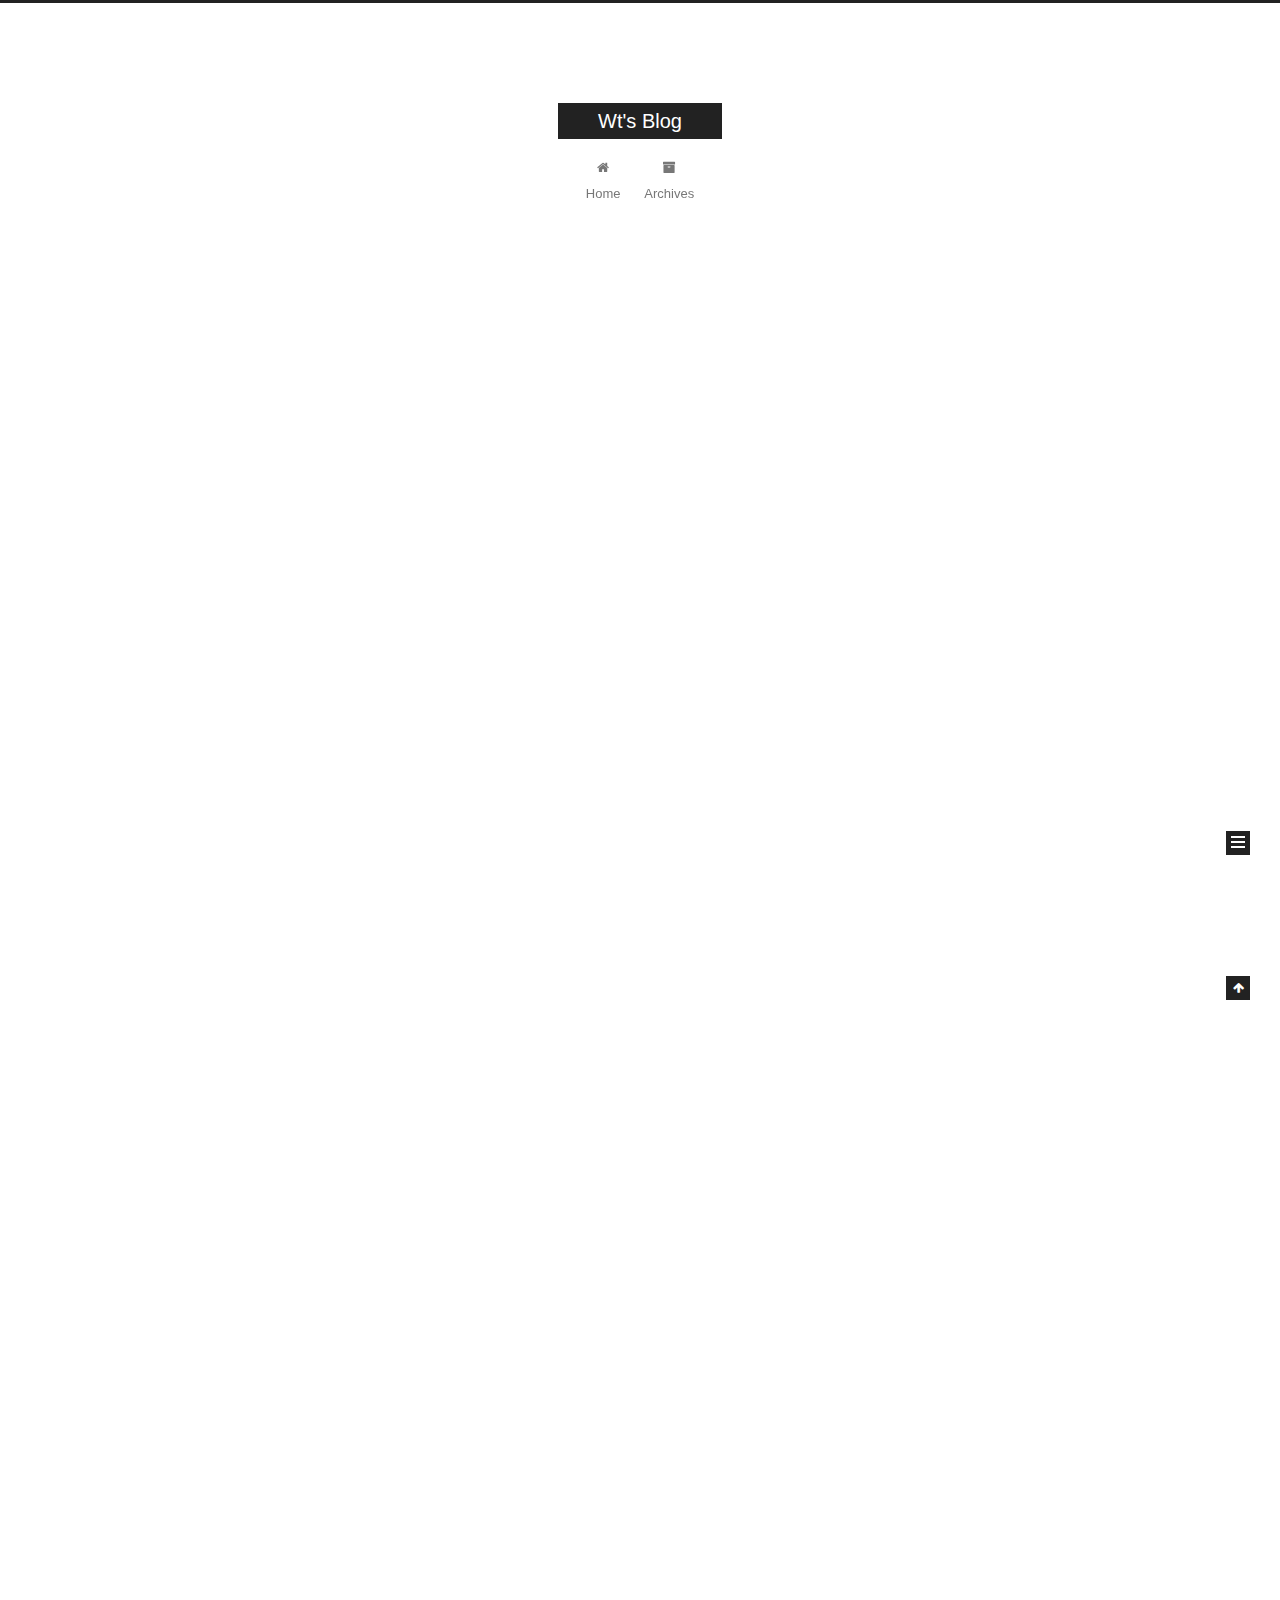
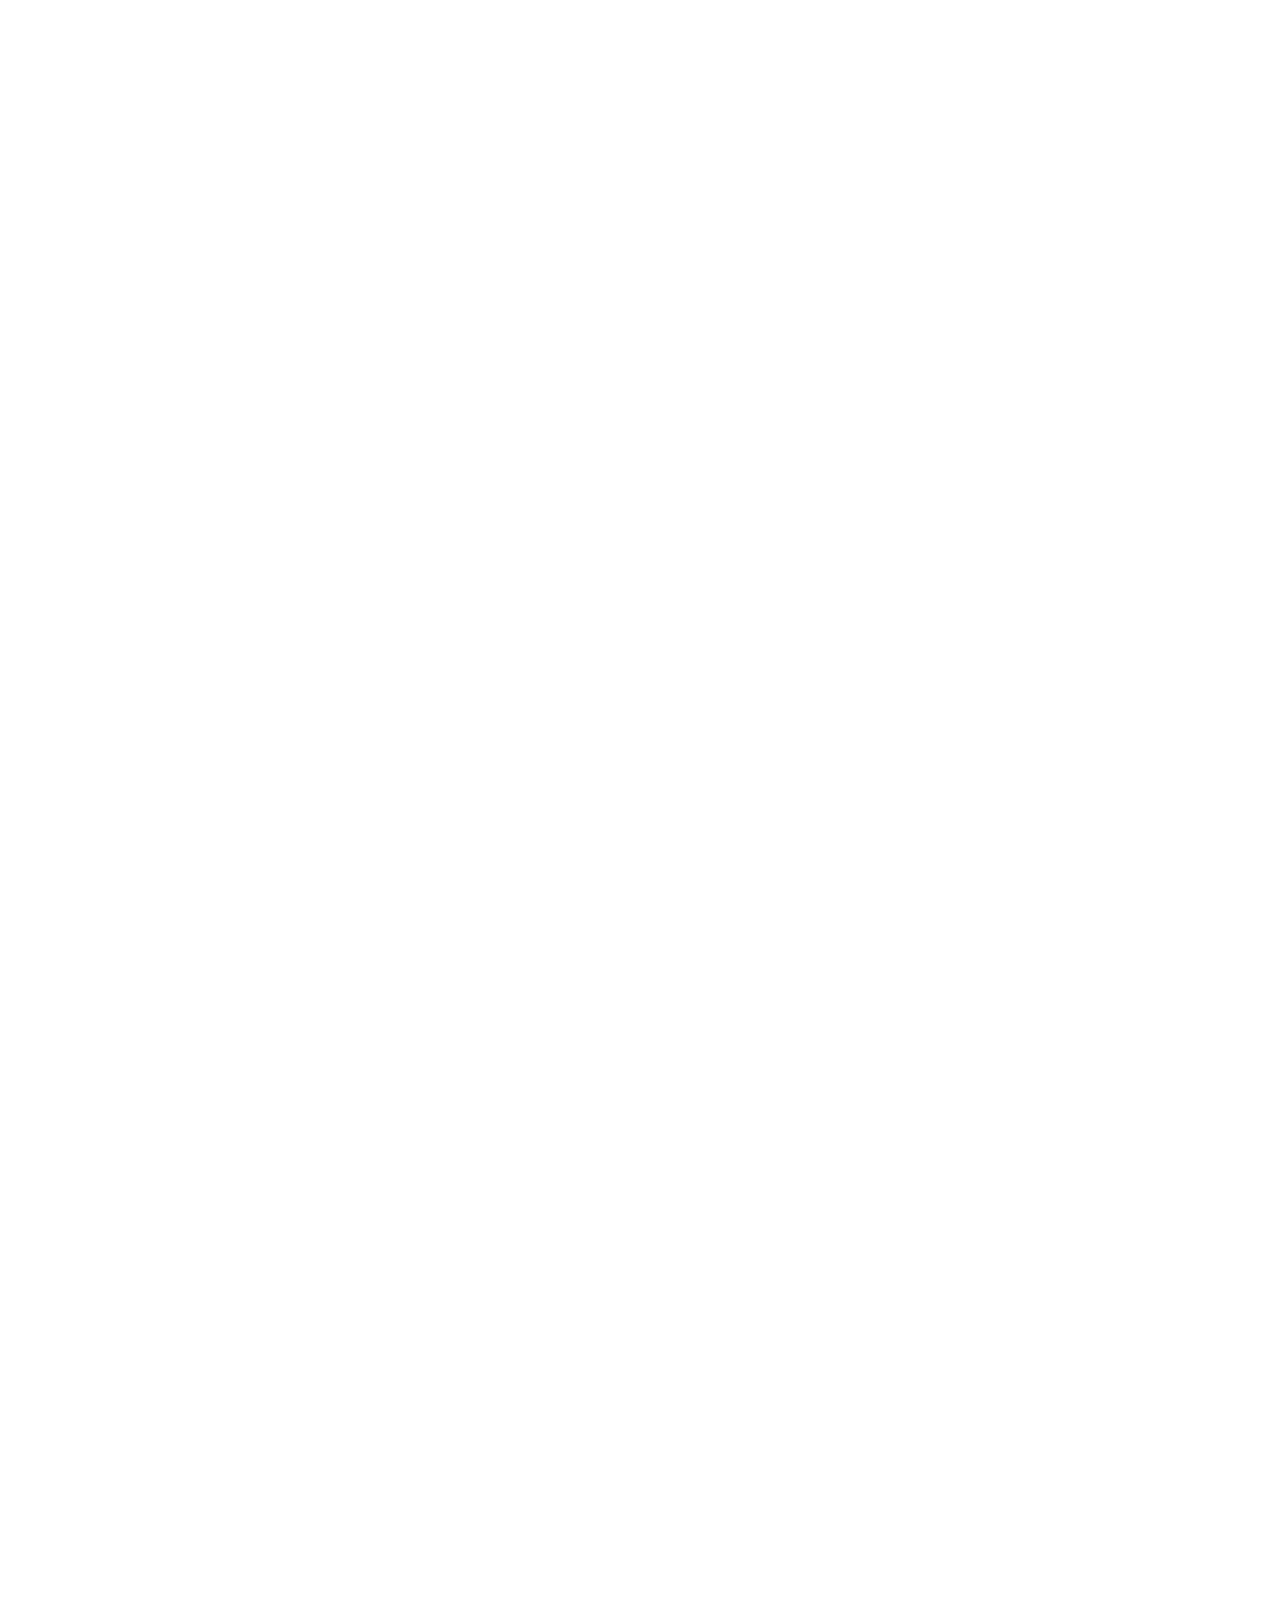
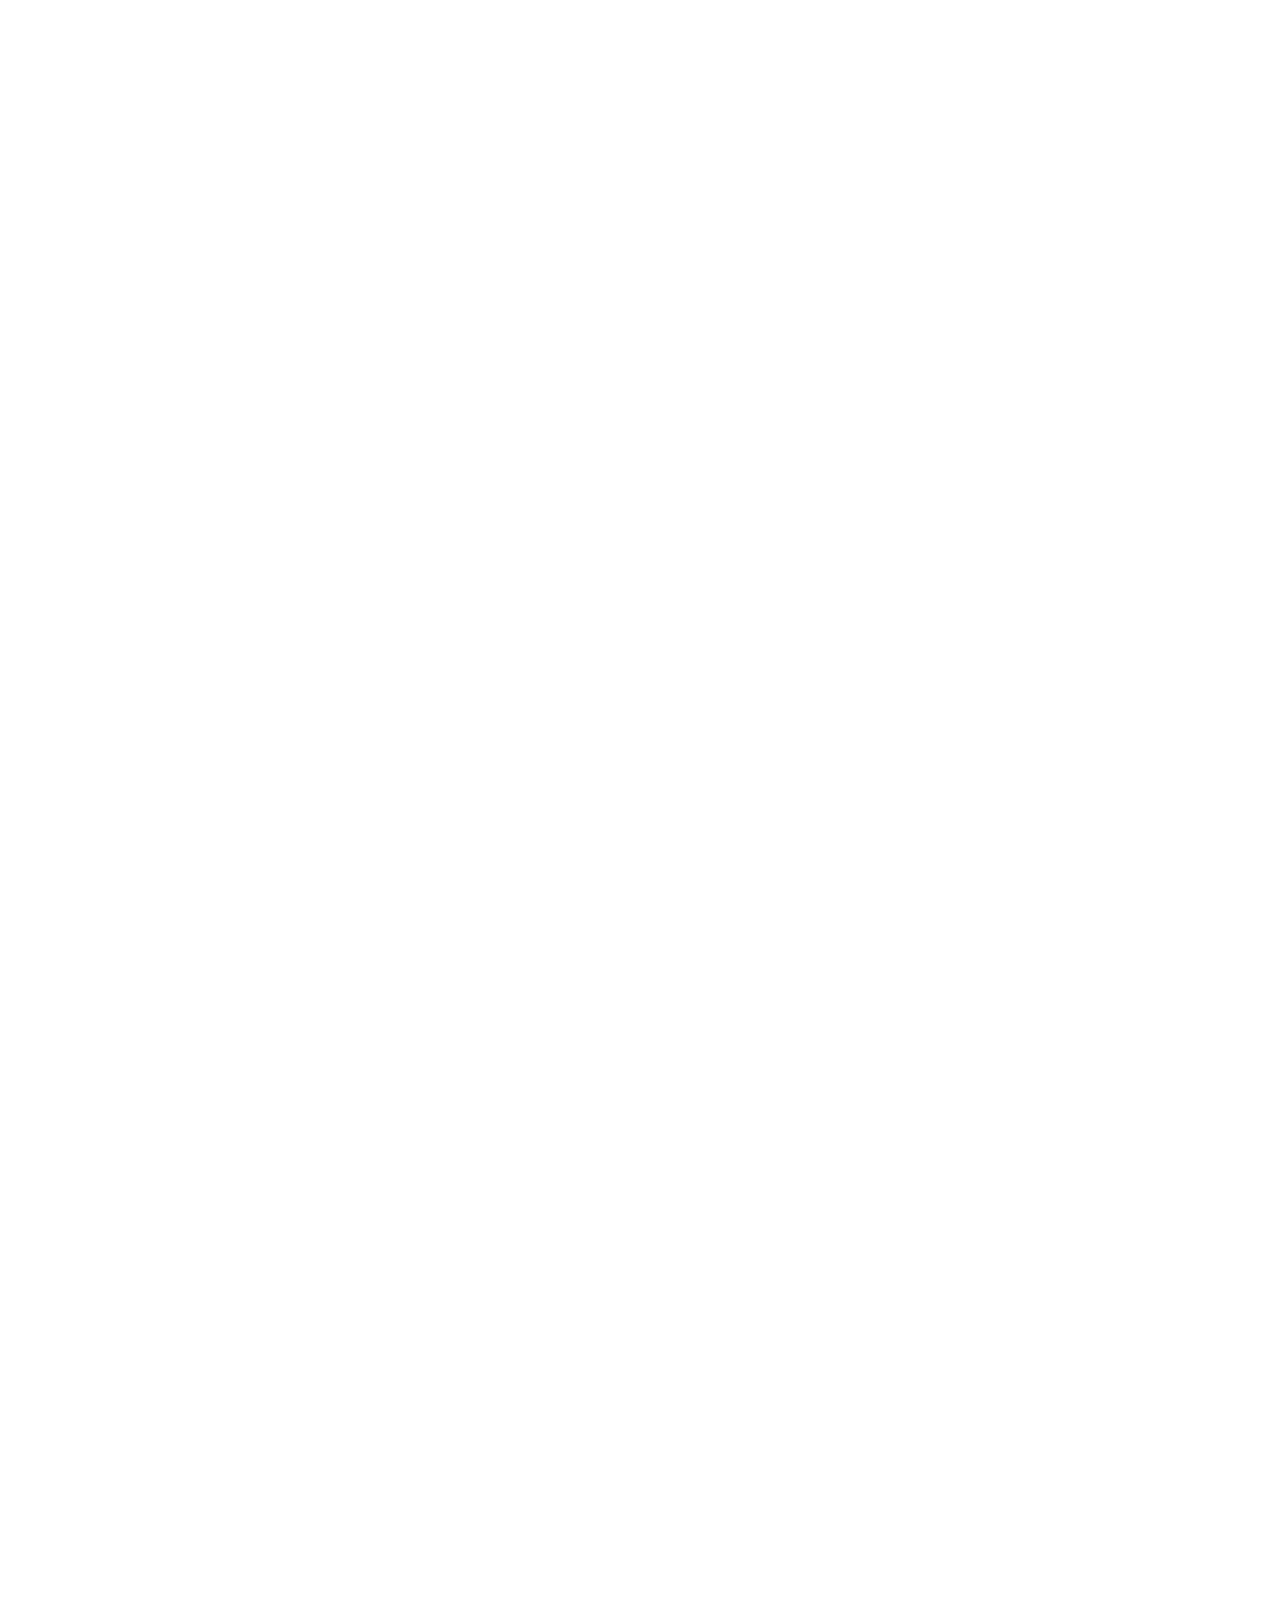
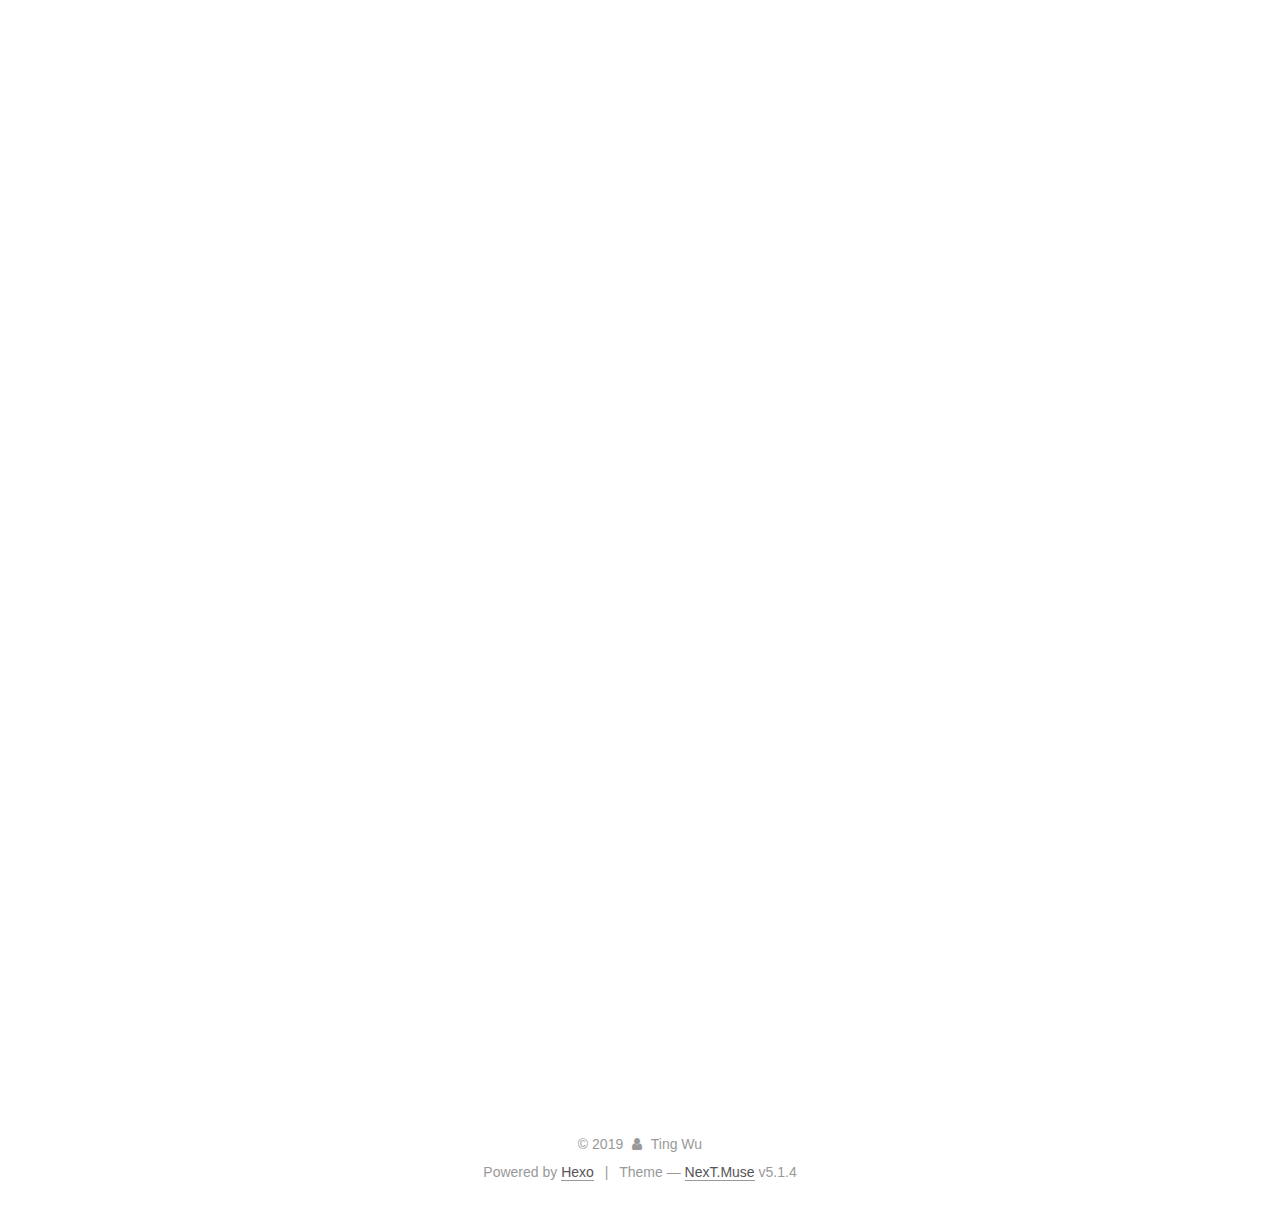
==== commit 08fd6900: "Site updated: 2019-07-02 11:27:55" ====
--- a/index.html
+++ b/index.html
@@ -260,7 +260,7 @@
               
                 <span class="post-meta-item-text">Posted on</span>
               
-              <time title="Post created" itemprop="dateCreated datePublished" datetime="2019-07-01T19:29:53-07:00">
+              <time title="Post created" itemprop="dateCreated datePublished" datetime="2019-07-01T19:29:53+08:00">
                 2019-07-01
               </time>
             
@@ -307,7 +307,7 @@
 <p>在为inode table （512个page）分配空间时，开始块号由以下表达式计算：</p>
 <figure class="highlight plain"><table><tr><td class="gutter"><pre><span class="line">1</span><br><span class="line">2</span><br></pre></td><td class="code"><pre><span class="line">new_block_low = (i-&gt;block_high + num_blocks) &amp; ~(num_blocks - 1); </span><br><span class="line">// i-&gt;block_high=1024，num_blocks=512。</span><br></pre></td></tr></table></figure>
 
-<p>因此，第二个blocknode 是从1536开始。<br>PMFS挂载初始化后的空间布局如下图所示：<br><img src="/images/pmfs-space-management.png" alt="Git"></p>
+<p>因此，第二个blocknode 是从1536开始。PMFS挂载初始化后的空间布局如下图所示：<br><img src="/images/pmfs-space-management.png" alt="Git"></p>
 
           
         
@@ -387,7 +387,7 @@
               
                 <span class="post-meta-item-text">Posted on</span>
               
-              <time title="Post created" itemprop="dateCreated datePublished" datetime="2019-06-10T05:07:58-07:00">
+              <time title="Post created" itemprop="dateCreated datePublished" datetime="2019-06-10T20:07:58+08:00">
                 2019-06-10
               </time>
             
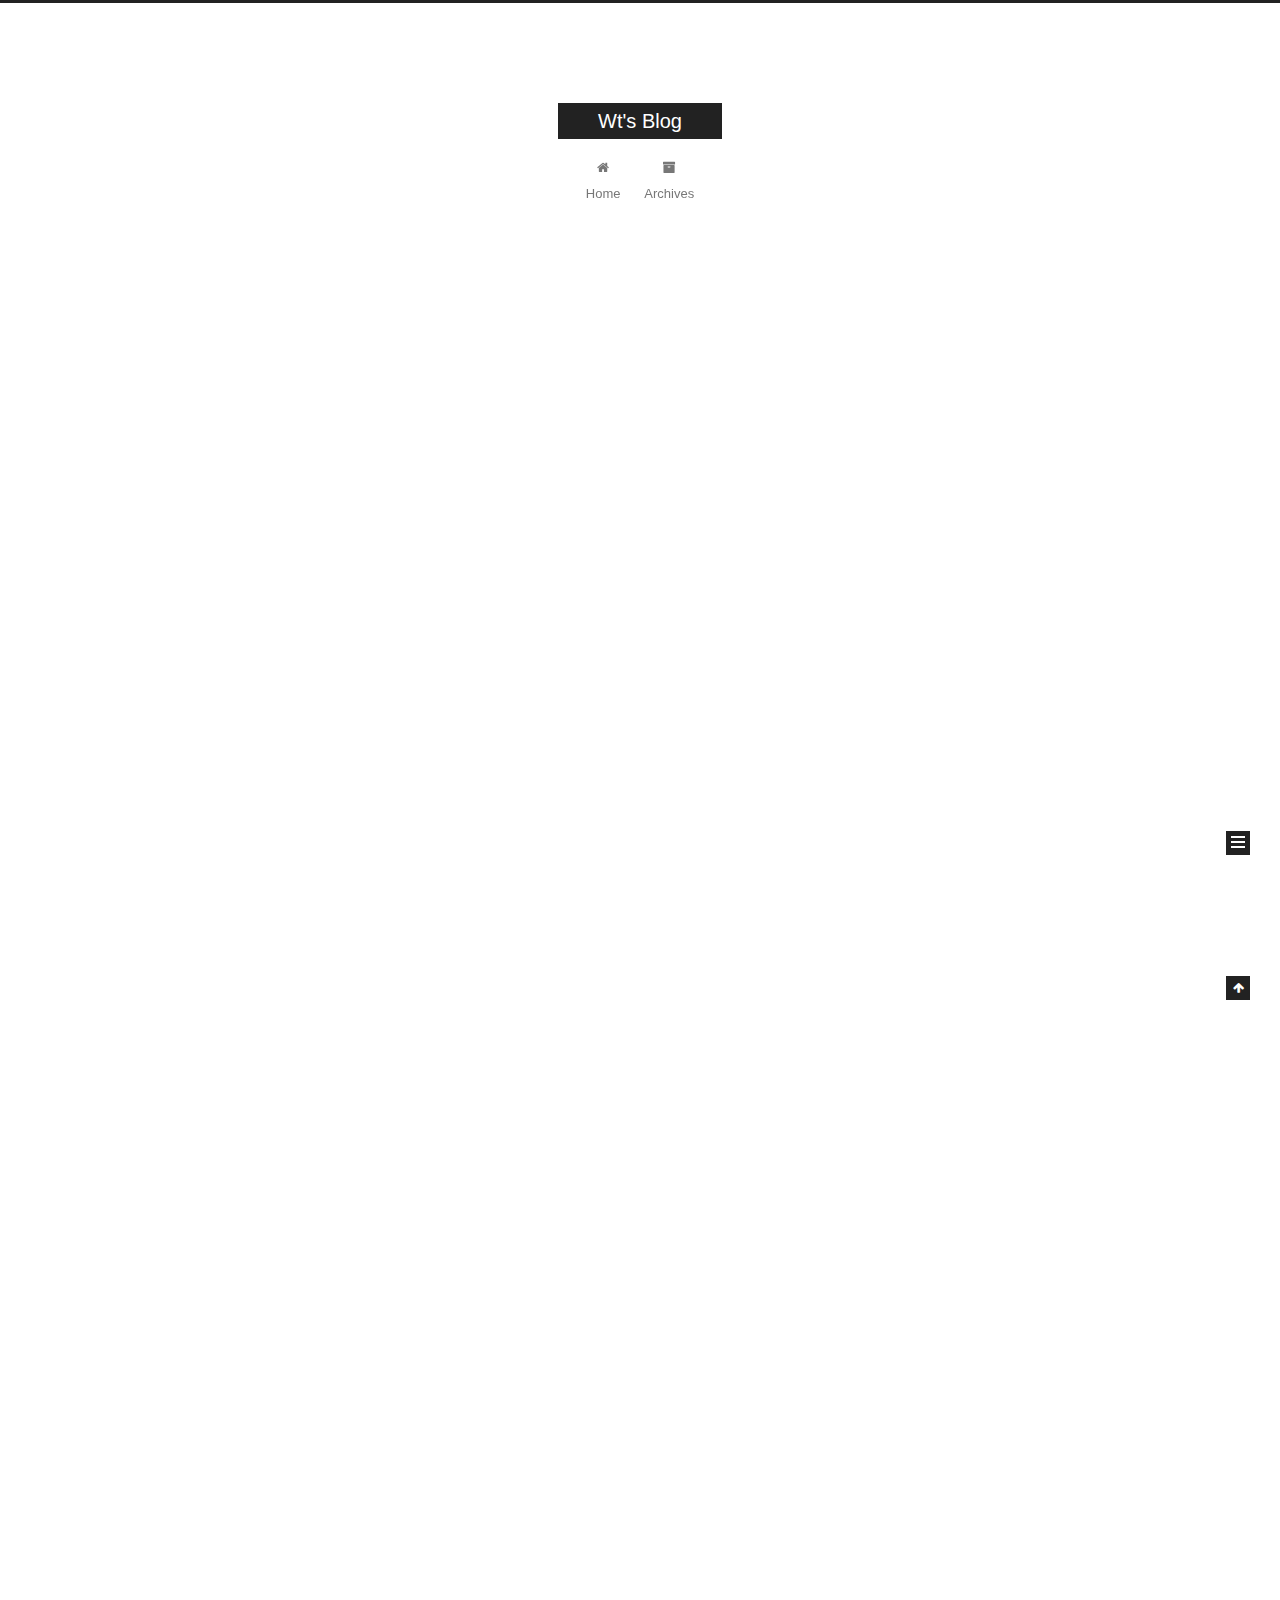
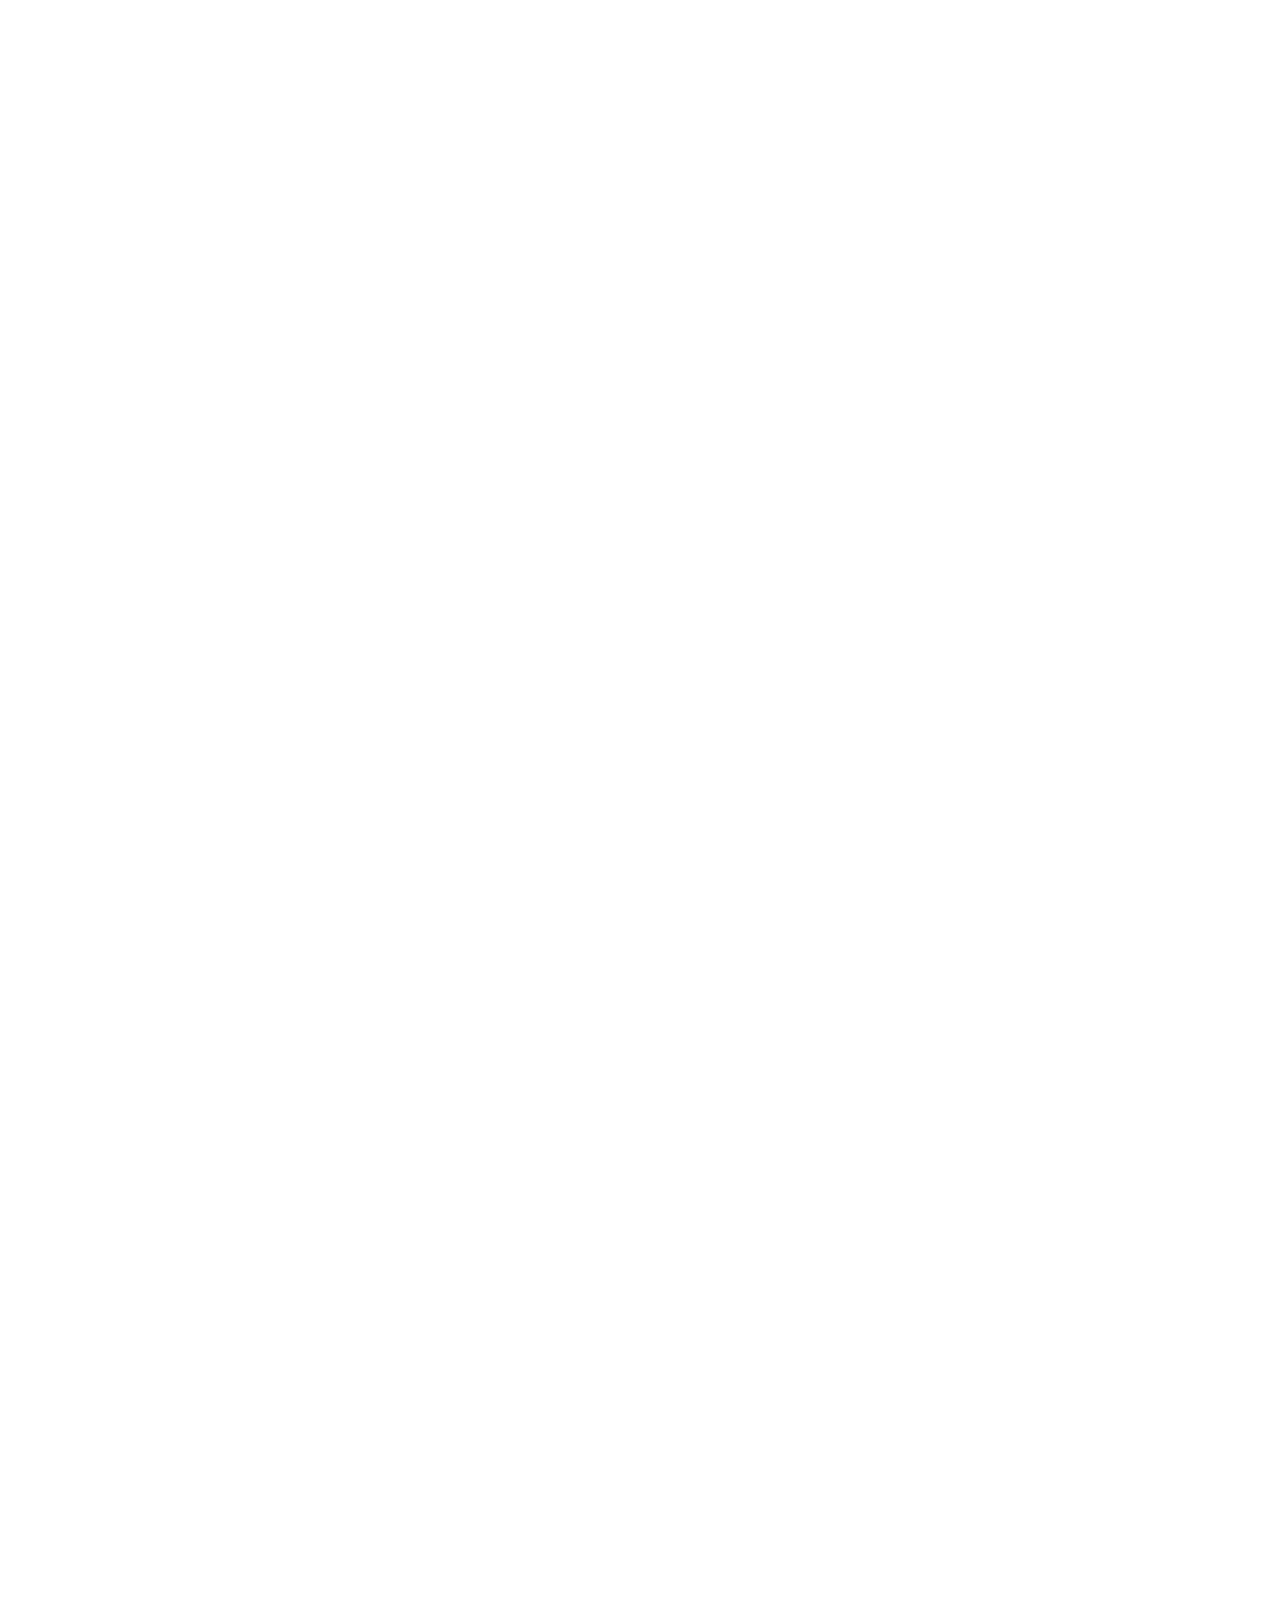
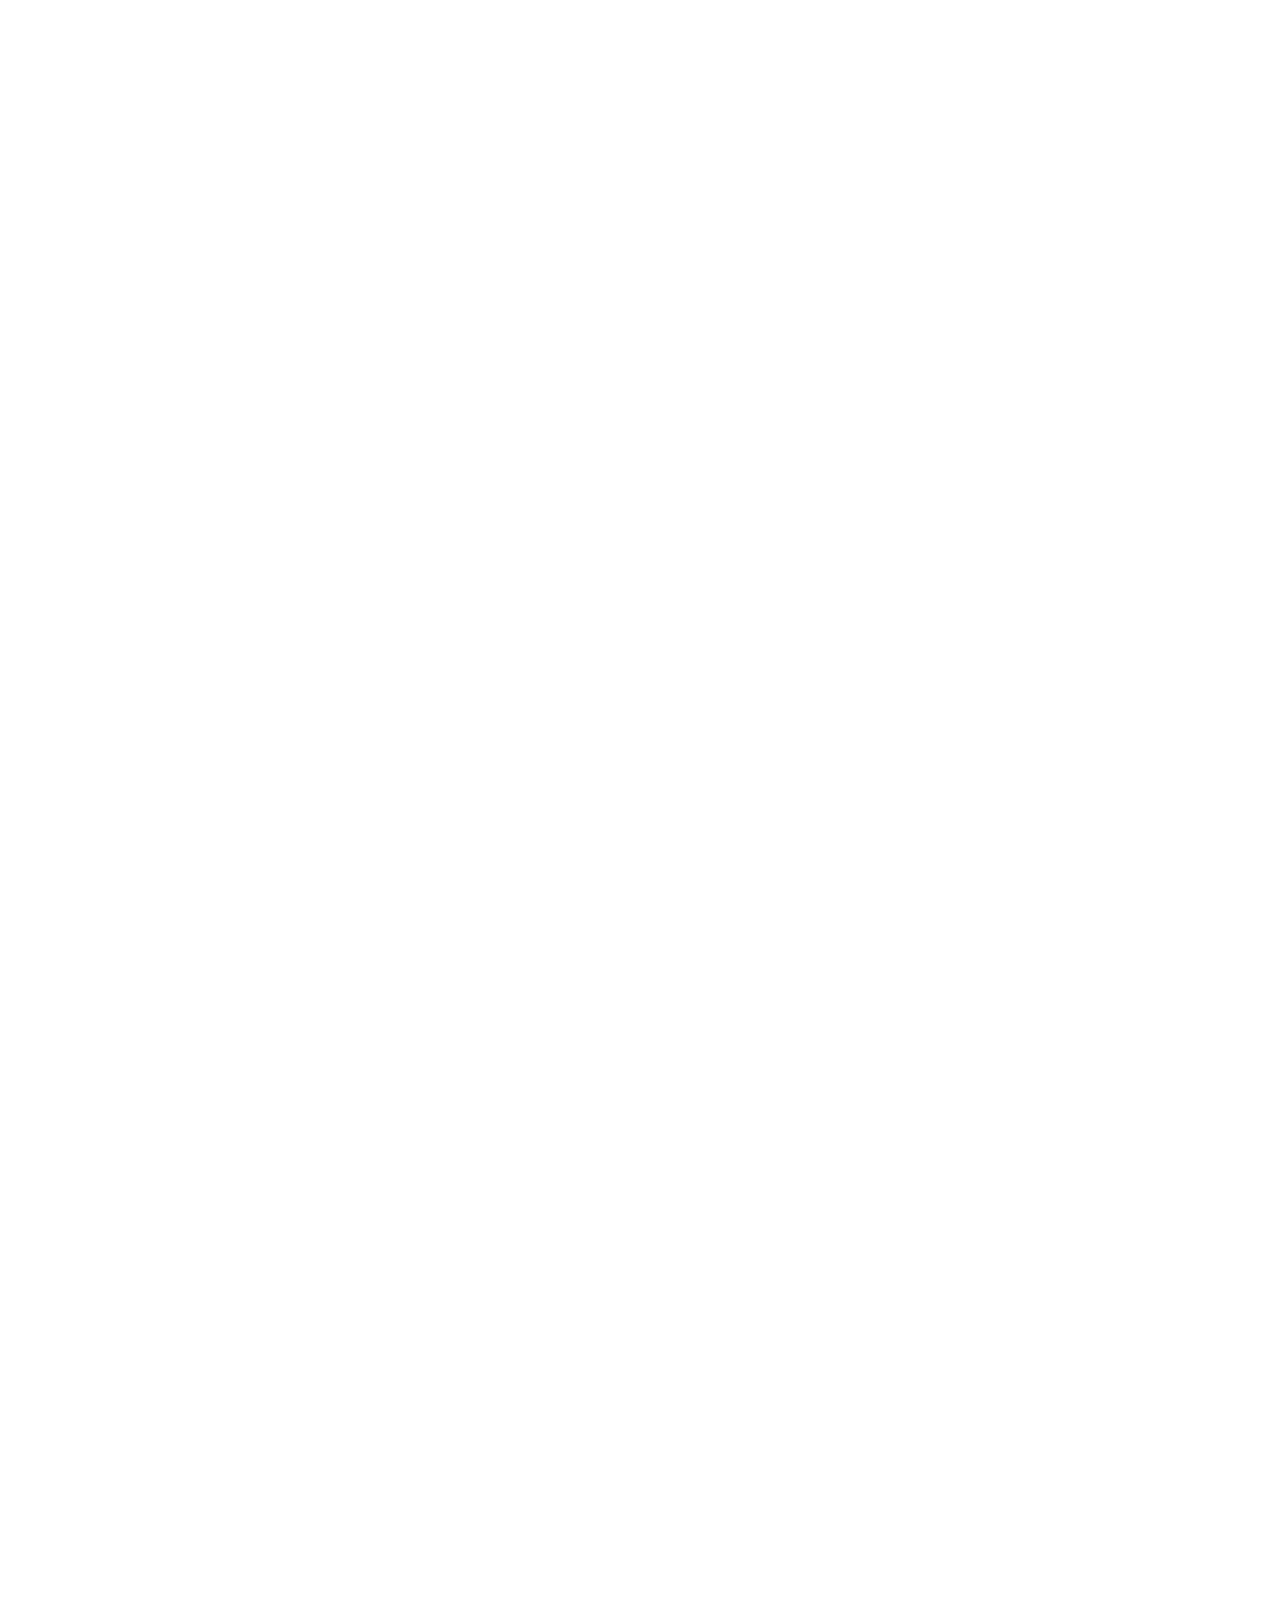
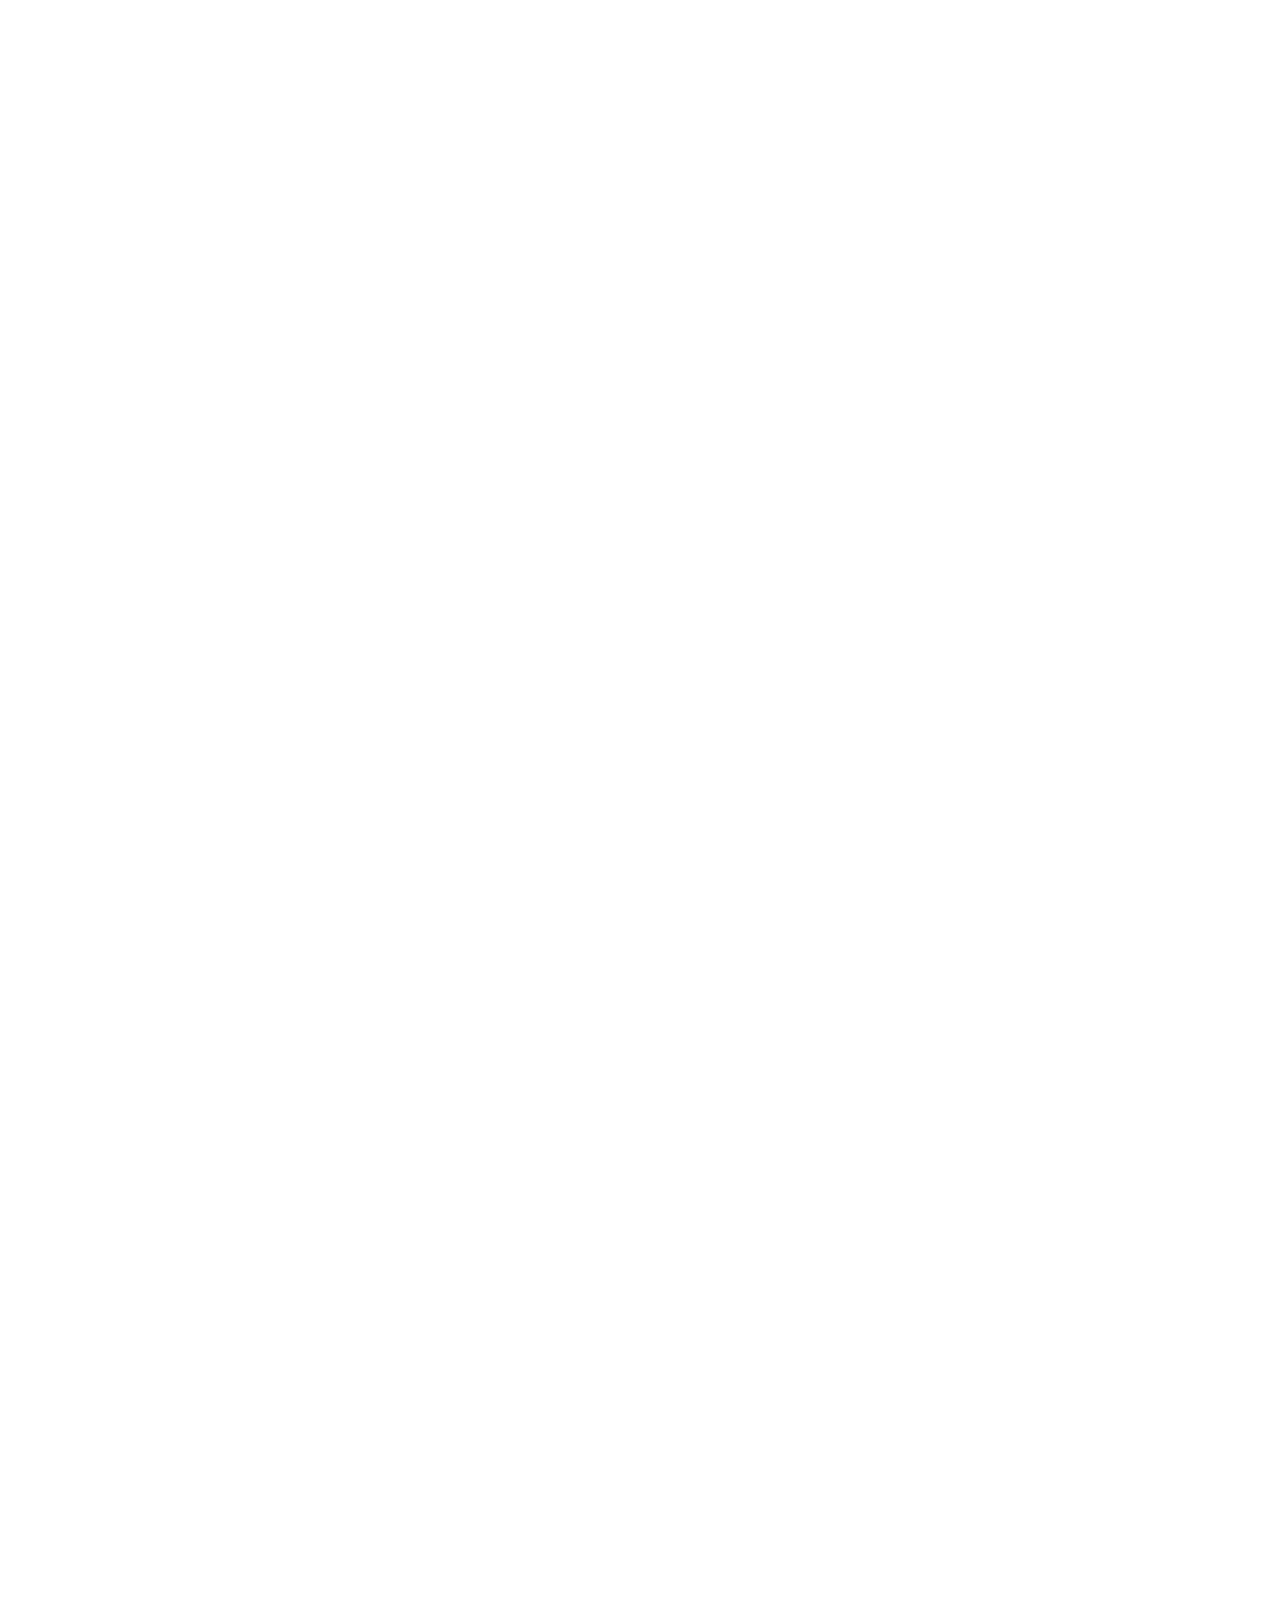
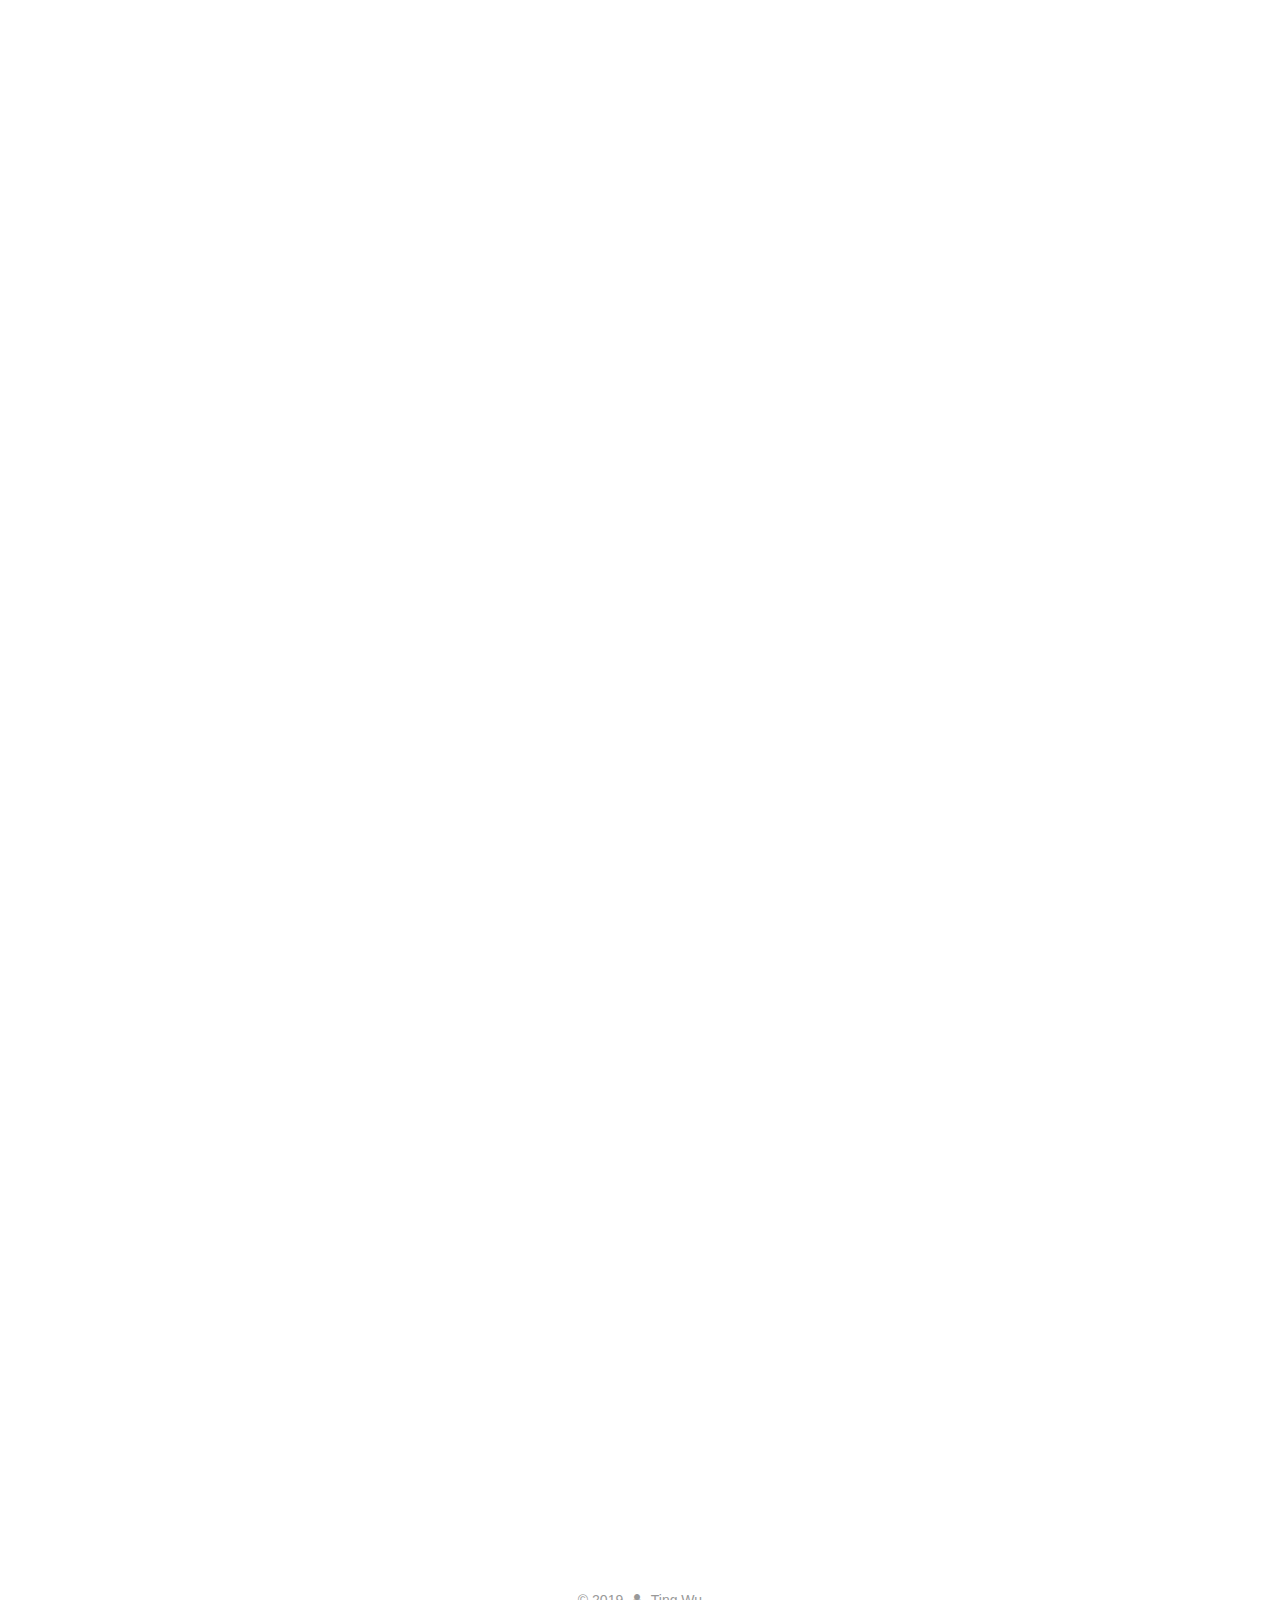
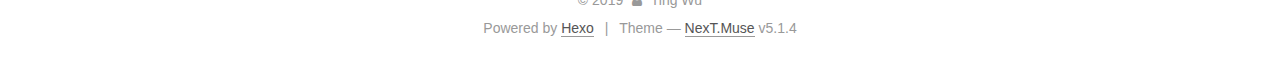
==== commit 4399e941: "Site updated: 2019-07-03 11:03:27" ====
--- a/index.html
+++ b/index.html
@@ -229,6 +229,133 @@
   
   
   <div class="post-block">
+    <link itemprop="mainEntityOfPage" href="http://wtiny.cc/2019/07/03/2019-7-3-Git已提交版本切换及回退/">
+
+    <span hidden itemprop="author" itemscope itemtype="http://schema.org/Person">
+      <meta itemprop="name" content="Ting Wu">
+      <meta itemprop="description" content>
+      <meta itemprop="image" content="/images/avatar.gif">
+    </span>
+
+    <span hidden itemprop="publisher" itemscope itemtype="http://schema.org/Organization">
+      <meta itemprop="name" content="Wt's Blog">
+    </span>
+
+    
+      <header class="post-header">
+
+        
+        
+          <h1 class="post-title" itemprop="name headline">
+                
+                <a class="post-title-link" href="/2019/07/03/2019-7-3-Git已提交版本切换及回退/" itemprop="url">2019-7-3-Git已提交版本切换及回退</a></h1>
+        
+
+        <div class="post-meta">
+          <span class="post-time">
+            
+              <span class="post-meta-item-icon">
+                <i class="fa fa-calendar-o"></i>
+              </span>
+              
+                <span class="post-meta-item-text">Posted on</span>
+              
+              <time title="Post created" itemprop="dateCreated datePublished" datetime="2019-07-03T10:25:31+08:00">
+                2019-07-03
+              </time>
+            
+
+            
+
+            
+          </span>
+
+          
+
+          
+            
+          
+
+          
+          
+
+          
+
+          
+
+          
+
+        </div>
+      </header>
+    
+
+    
+    
+    
+    <div class="post-body" itemprop="articleBody">
+
+      
+      
+
+      
+        
+          
+            <p>#Git已提交版本切换及回退</p>
+<p>我们对file.c进行3次修改，并提交了3个版本。用命令 git log 查看结果，如下所示：<br><img src="/images/git-log.png" alt="Git"></p>
+<p>现在想使用版本回退操作，把当前的版本回退某一个版本。首先了解一下git reset 的使用方法：<br><img src="/images/git-reset-usage.png" alt="Git"></p>
+<p>使用git reset命令回退到4401d0710b5a67cbb2c6c5897ff602baf2d4d657版本，其中commit可以使用前面6位（4401d0）来代替。<br><img src="/images/git-reset.png" alt="Git"></p>
+<p>使用git log查看,已经回退到4401d0版本。<br><img src="/images/git-log2.png" alt="Git"></p>
+<p>Third version 没有了。但是现在想回退到最新的版本，third version。<br>仍然是通过版本号回退，使用 git reset –hard 版本号</p>
+<p>如果已经找不着Third version的commit号，可以通过命令git reflog 查看，查看结果如下所示：<br><img src="/images/git-reflog.png" alt="Git"></p>
+<p>使用git reset命令回退到719c60版本，git log查看回退结果：<br><img src="/images/git-reset2.png" alt="Git"><br><img src="/images/git-log3.png" alt="Git"></p>
+
+          
+        
+      
+    </div>
+    
+    
+    
+
+    
+
+    
+
+    
+
+    <footer class="post-footer">
+      
+
+      
+
+      
+
+      
+      
+        <div class="post-eof"></div>
+      
+    </footer>
+  </div>
+  
+  
+  
+  </article>
+
+
+    
+      
+
+  
+
+  
+  
+  
+
+  <article class="post post-type-normal" itemscope itemtype="http://schema.org/Article">
+  
+  
+  
+  <div class="post-block">
     <link itemprop="mainEntityOfPage" href="http://wtiny.cc/2019/07/01/2019-7-2-PMFS-space-management/">
 
     <span hidden itemprop="author" itemscope itemtype="http://schema.org/Person">
@@ -387,7 +514,7 @@
               
                 <span class="post-meta-item-text">Posted on</span>
               
-              <time title="Post created" itemprop="dateCreated datePublished" datetime="2019-06-10T20:07:58+08:00">
+              <time title="Post created" itemprop="dateCreated datePublished" datetime="2019-06-10T05:07:58+08:00">
                 2019-06-10
               </time>
             
@@ -567,7 +694,7 @@
               
                 <a href="/archives/">
               
-                  <span class="site-state-item-count">2</span>
+                  <span class="site-state-item-count">3</span>
                   <span class="site-state-item-name">posts</span>
                 </a>
               </div>
--- a/css/main.css
+++ b/css/main.css
@@ -1822,7 +1822,7 @@
   width: 4px;
   height: 4px;
   border-radius: 50%;
-  background: #ffd7be;
+  background: #6afffe;
 }
 .links-of-blogroll {
   font-size: 13px;
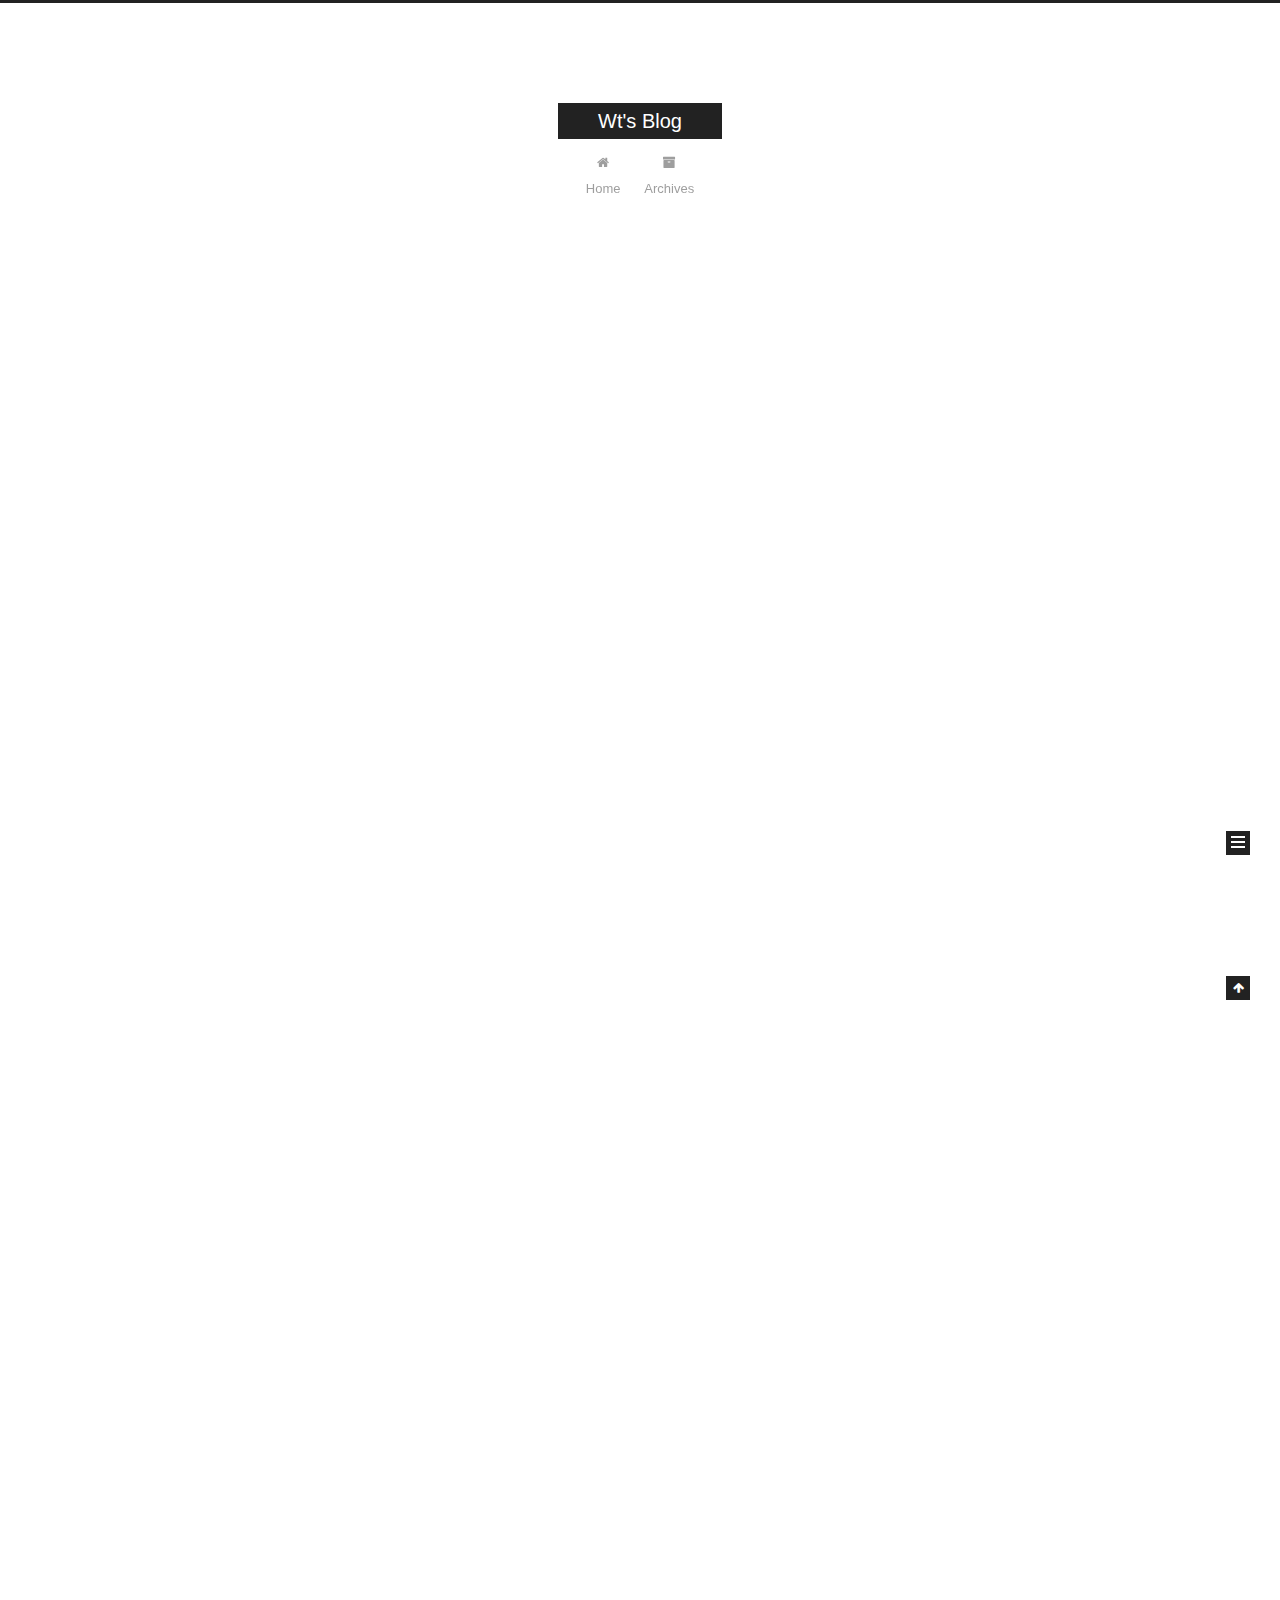
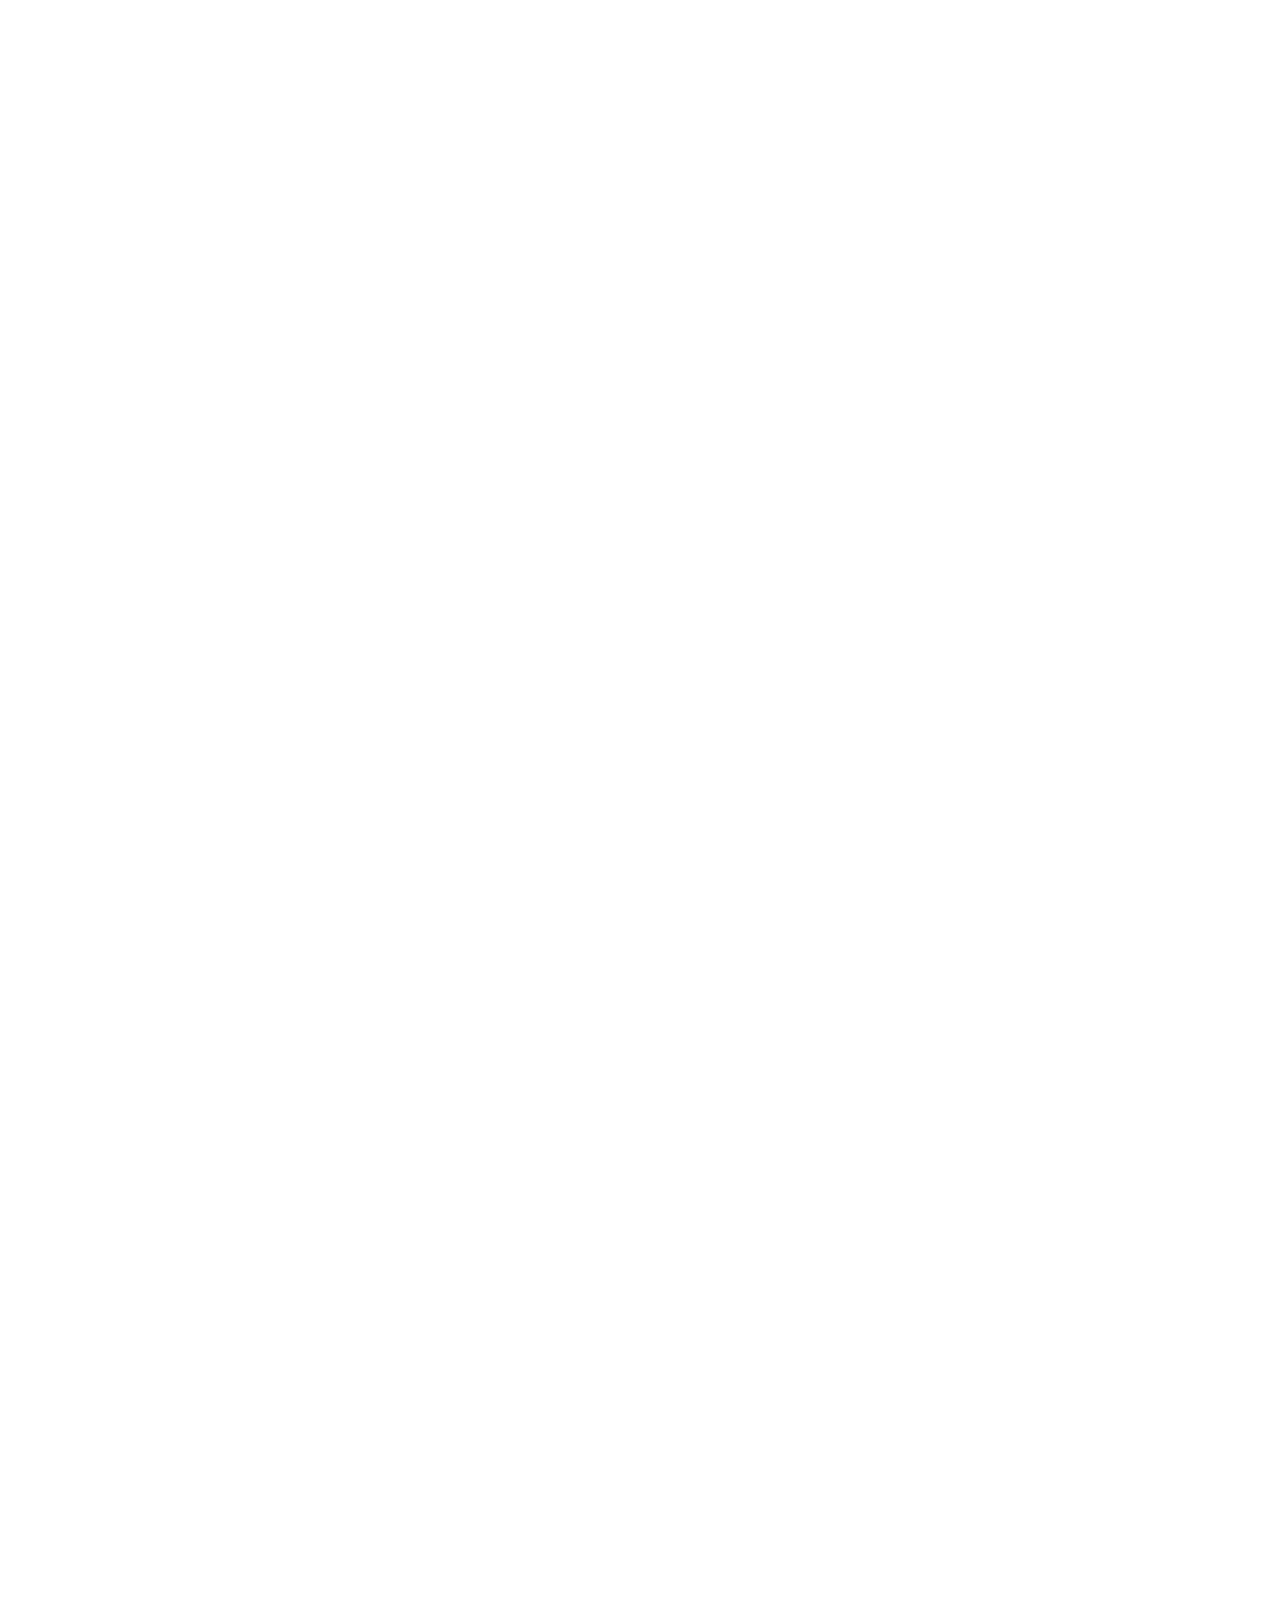
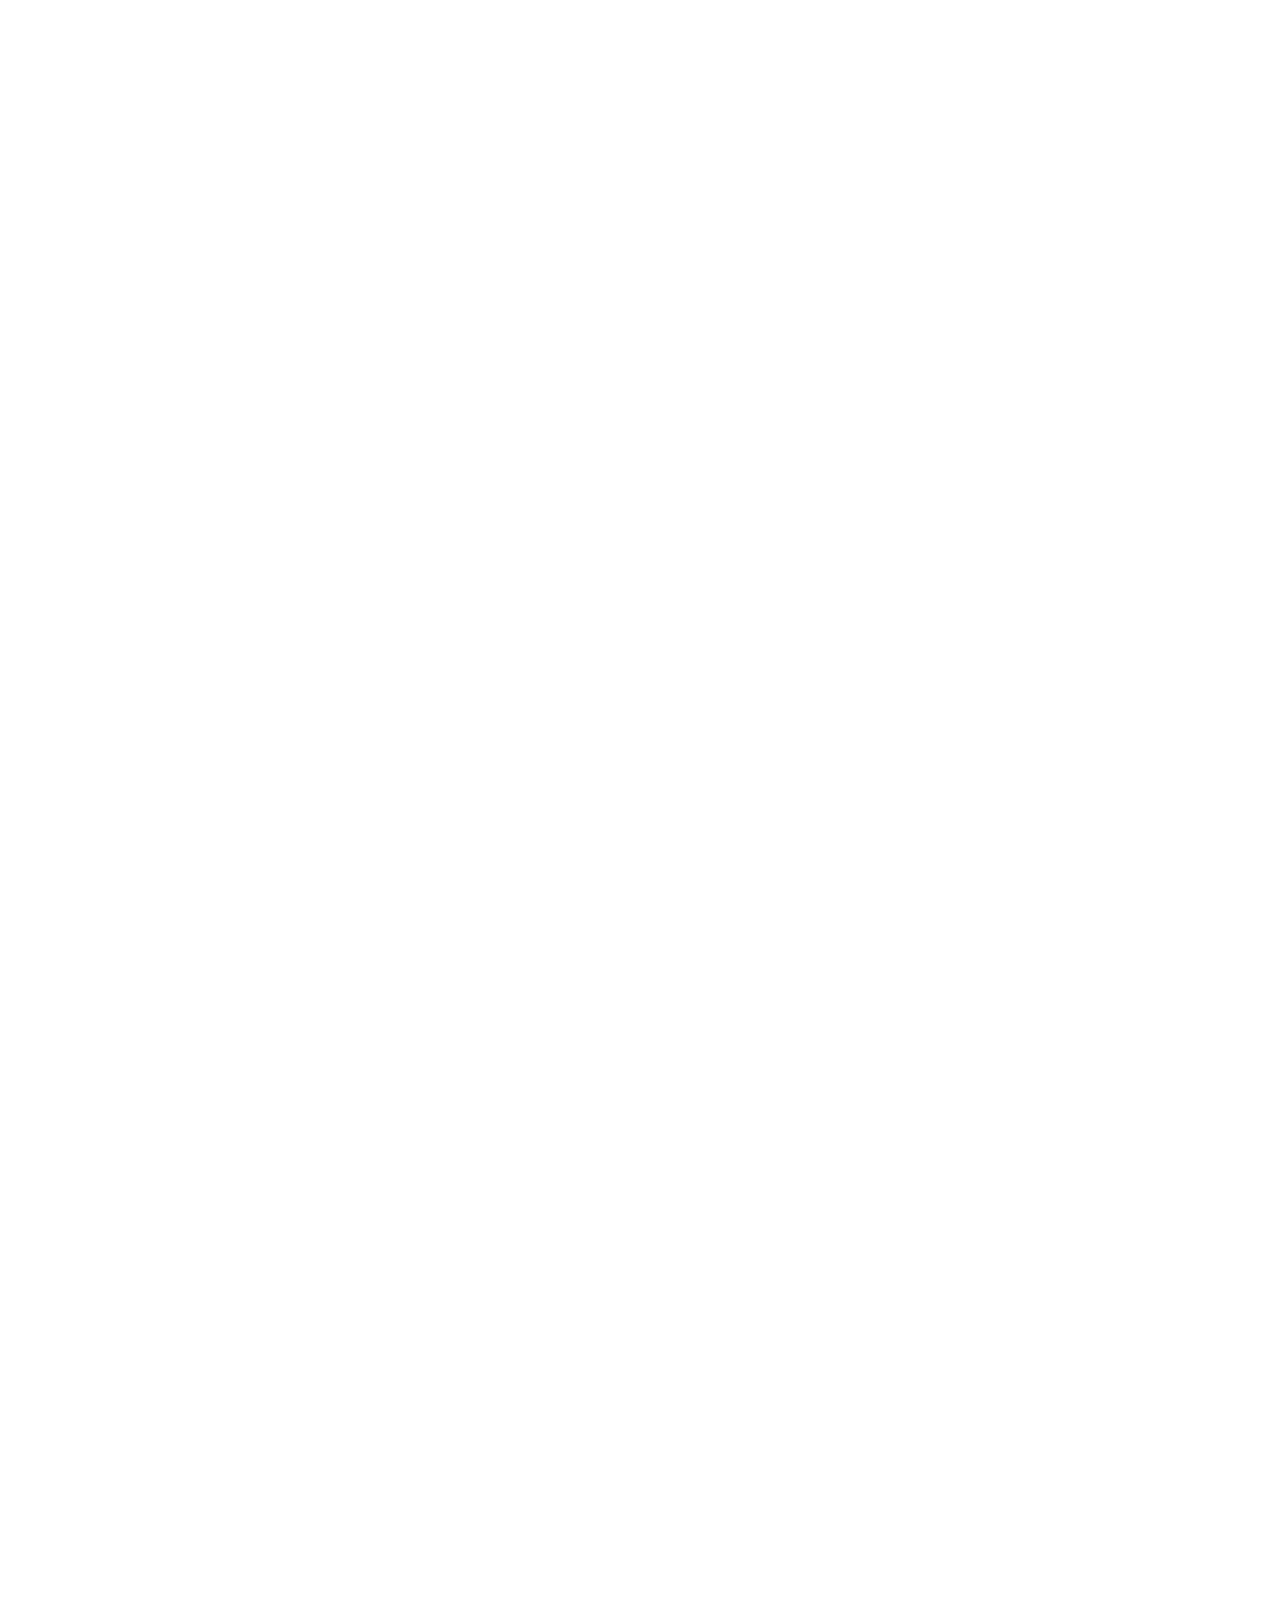
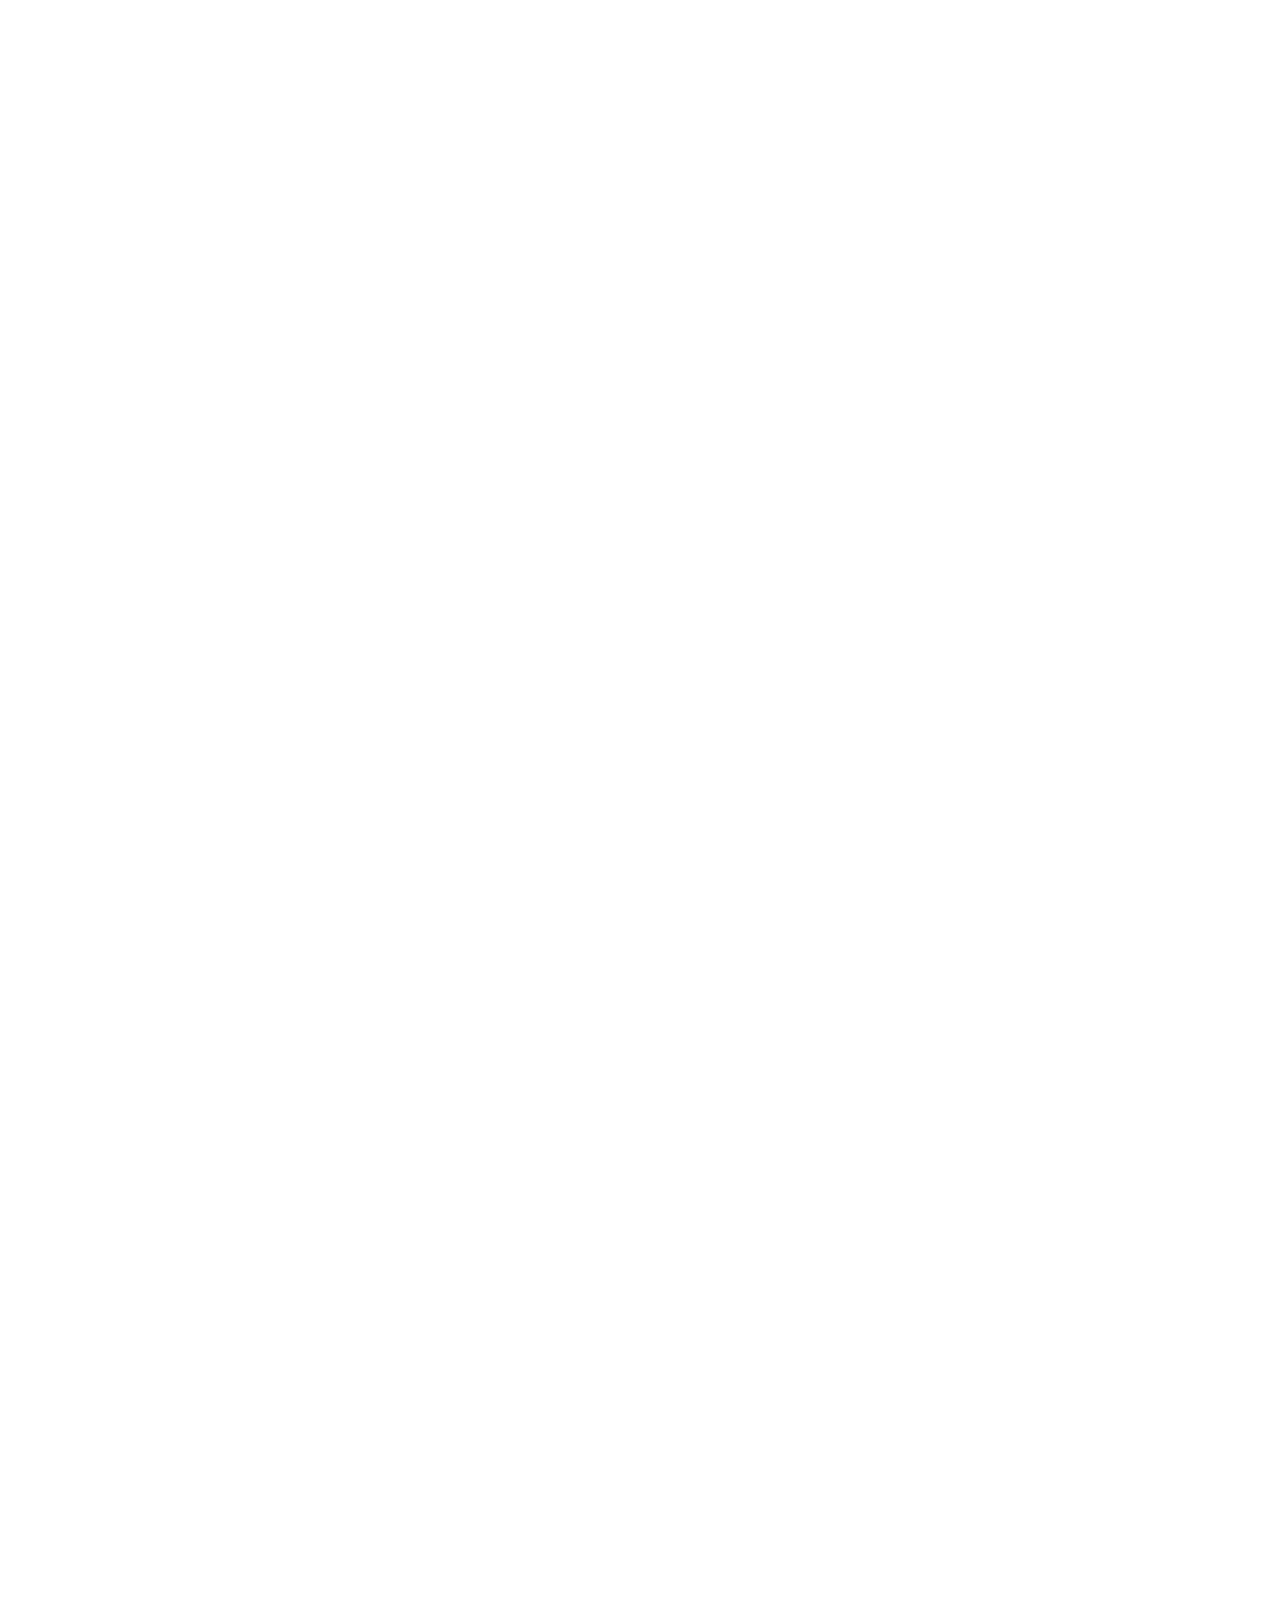
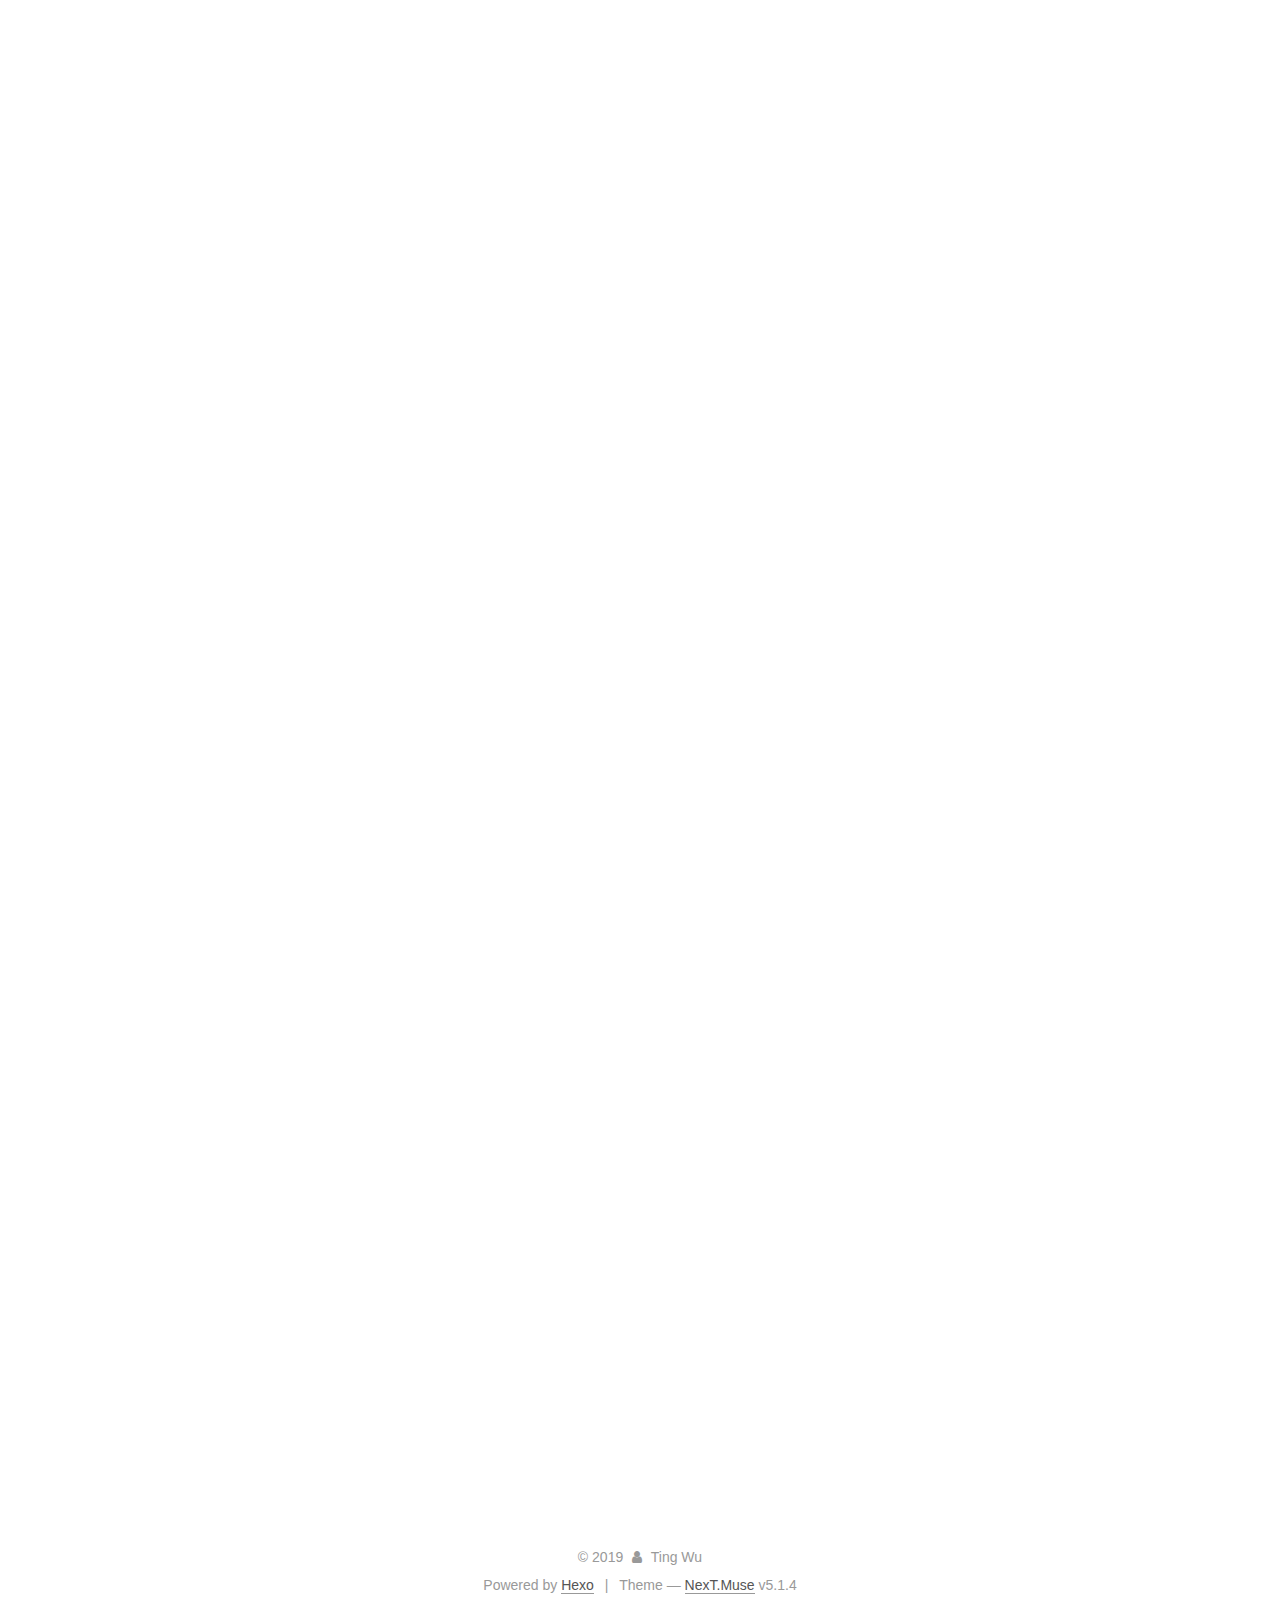
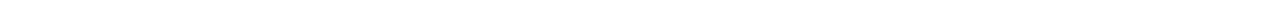
==== commit 4e53ed9d: "Site updated: 2019-07-03 11:08:03" ====
--- a/index.html
+++ b/index.html
@@ -300,15 +300,14 @@
       
         
           
-            <p>#Git已提交版本切换及回退</p>
-<p>我们对file.c进行3次修改，并提交了3个版本。用命令 git log 查看结果，如下所示：<br><img src="/images/git-log.png" alt="Git"></p>
+            <h1 id="Git已提交版本切换及回退"><a href="#Git已提交版本切换及回退" class="headerlink" title="Git已提交版本切换及回退"></a>Git已提交版本切换及回退</h1><p>我们对file.c进行3次修改，并提交了3个版本。用命令 git log 查看结果，如下所示：<br><img src="/images/git-log.png" alt="Git"></p>
 <p>现在想使用版本回退操作，把当前的版本回退某一个版本。首先了解一下git reset 的使用方法：<br><img src="/images/git-reset-usage.png" alt="Git"></p>
-<p>使用git reset命令回退到4401d0710b5a67cbb2c6c5897ff602baf2d4d657版本，其中commit可以使用前面6位（4401d0）来代替。<br><img src="/images/git-reset.png" alt="Git"></p>
-<p>使用git log查看,已经回退到4401d0版本。<br><img src="/images/git-log2.png" alt="Git"></p>
+<p>使用git reset命令回退到4401d0710b5a67cbb2c6c5897ff602baf2d4d657版本，其中commit可以使用前面几位（4401d0）来代替。<br><img src="/images/git-reset.png" alt="Git"></p>
+<p>使用git log查看，已经回退到4401d0版本。<br><img src="/images/git-log2.png" alt="Git"></p>
 <p>Third version 没有了。但是现在想回退到最新的版本，third version。<br>仍然是通过版本号回退，使用 git reset –hard 版本号</p>
 <p>如果已经找不着Third version的commit号，可以通过命令git reflog 查看，查看结果如下所示：<br><img src="/images/git-reflog.png" alt="Git"></p>
-<p>使用git reset命令回退到719c60版本，git log查看回退结果：<br><img src="/images/git-reset2.png" alt="Git"><br><img src="/images/git-log3.png" alt="Git"></p>
-
+<p>使用git reset命令回退到719c60版本，git log查看回退结果：<br><img src="/images/git-reset2.png" alt="Git"></p>
+<h1 id><a href="#" class="headerlink" title></a><img src="/images/git-log3.png" alt="Git"></h1>
           
         
       
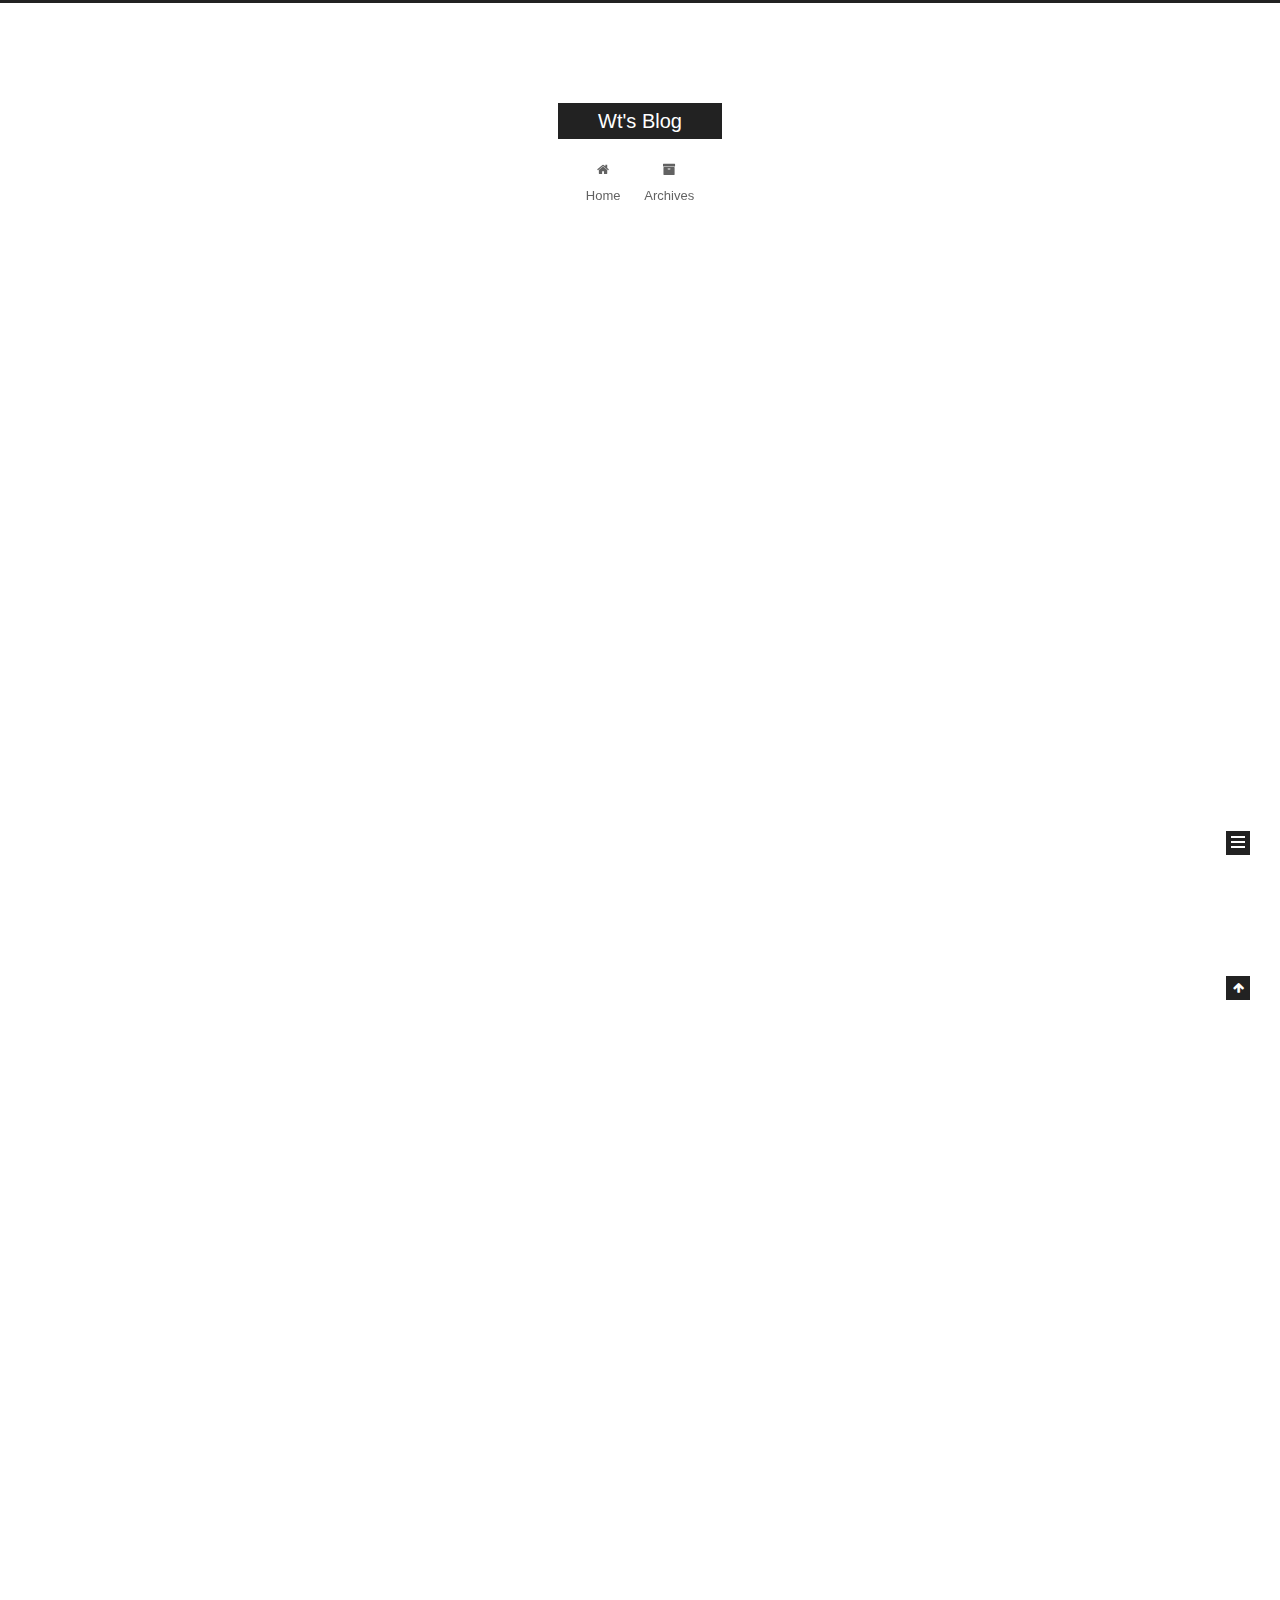
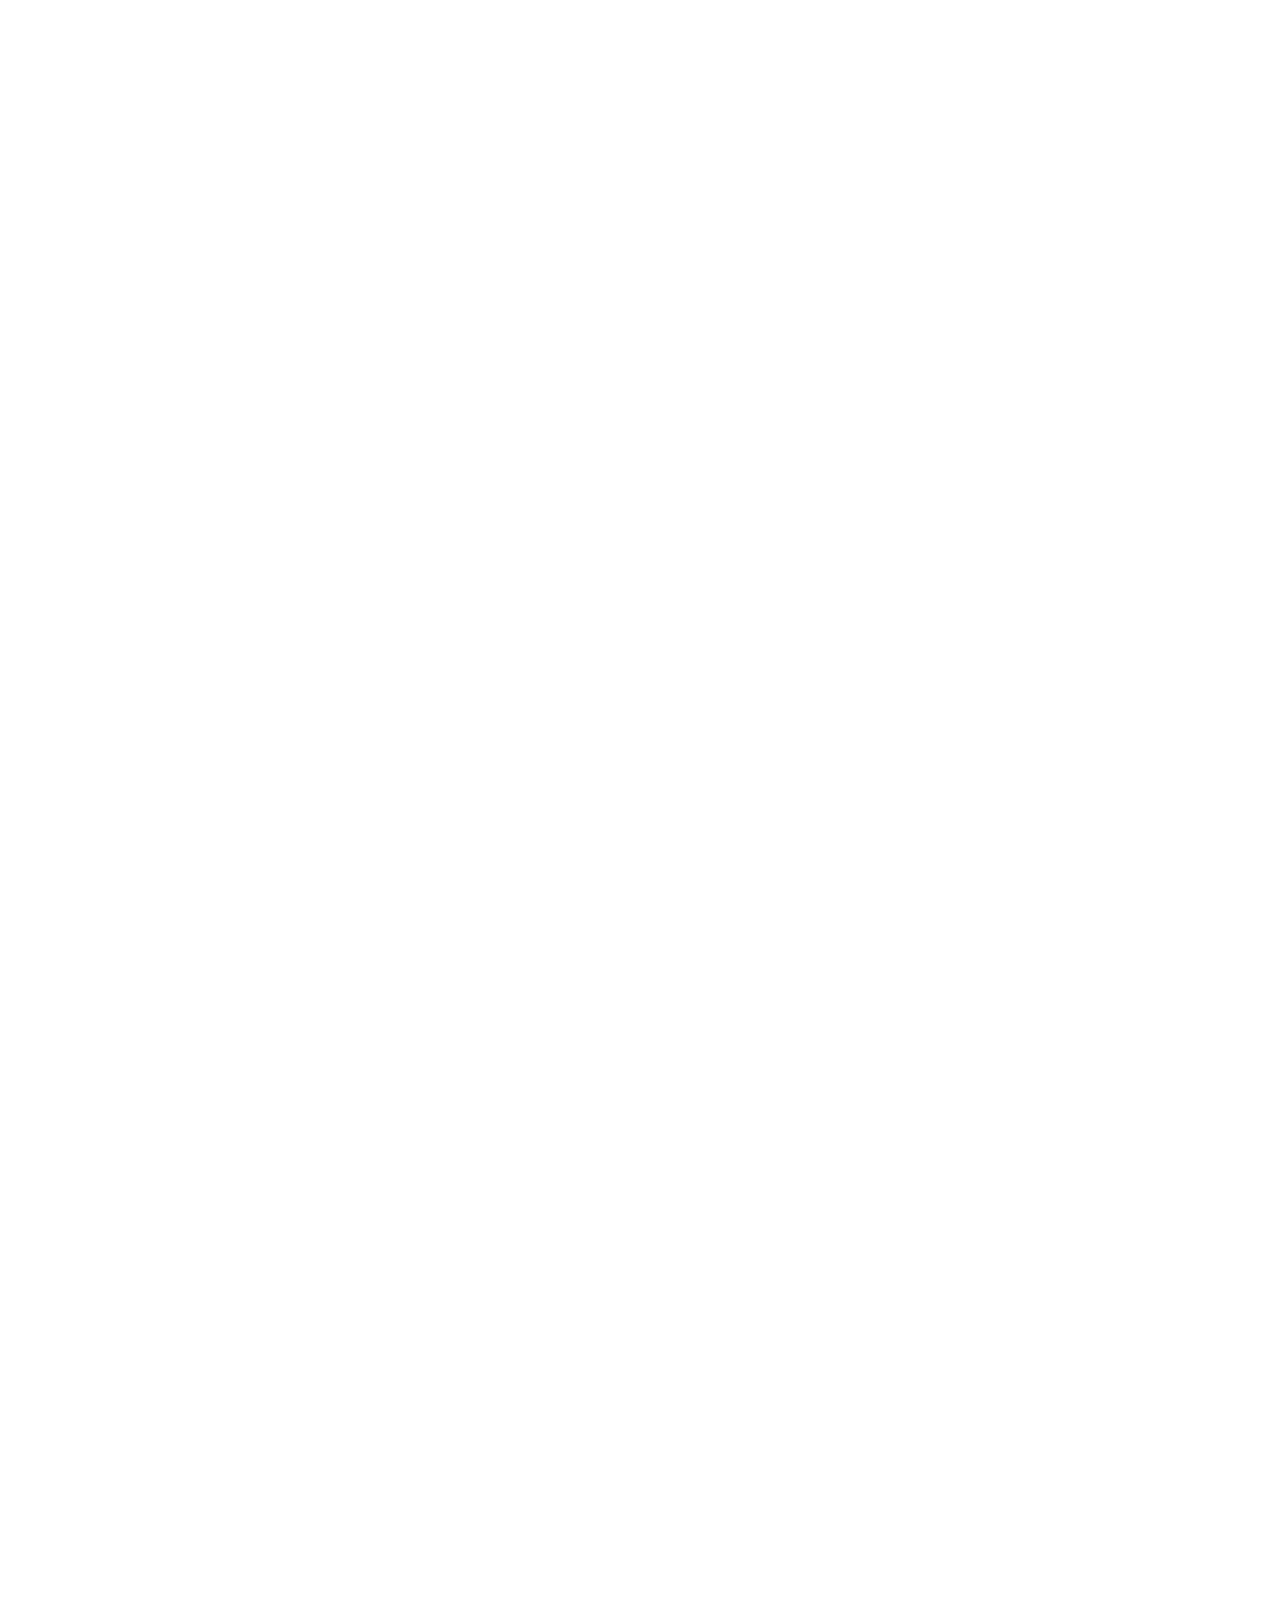
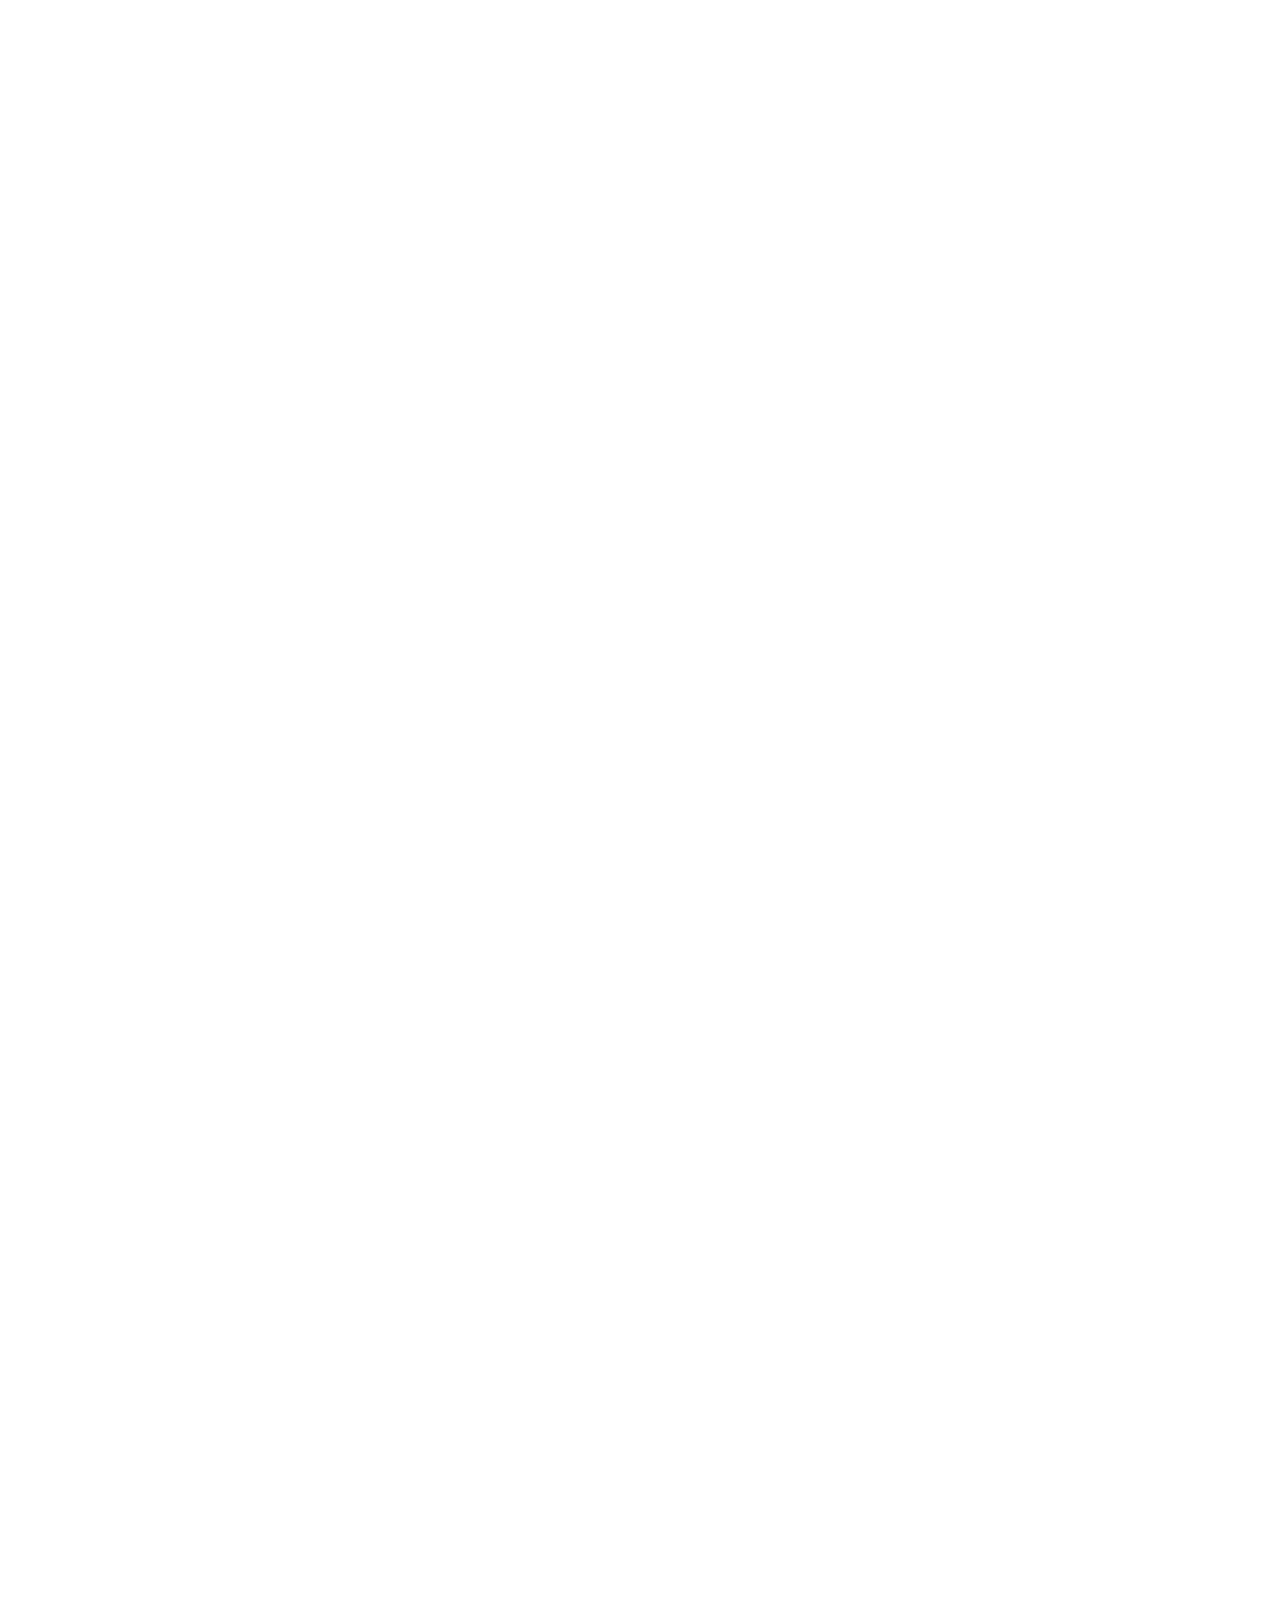
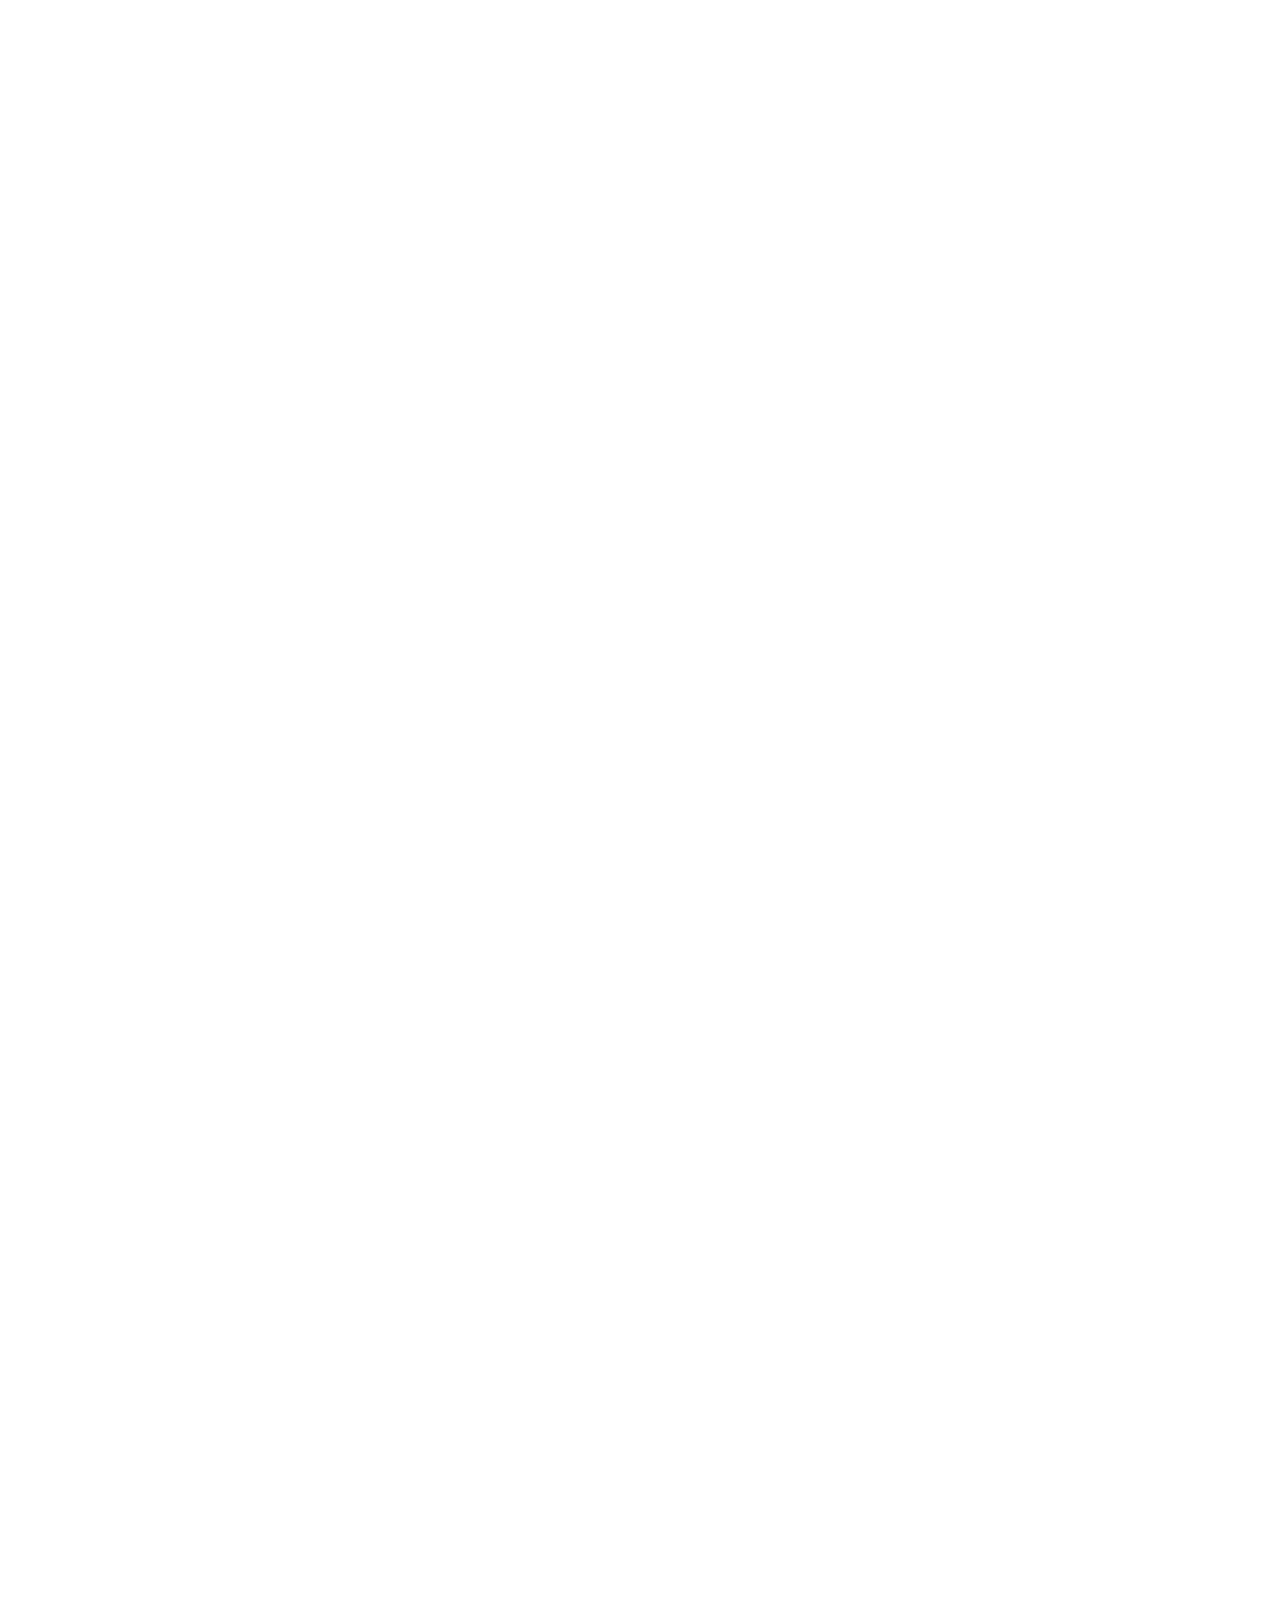
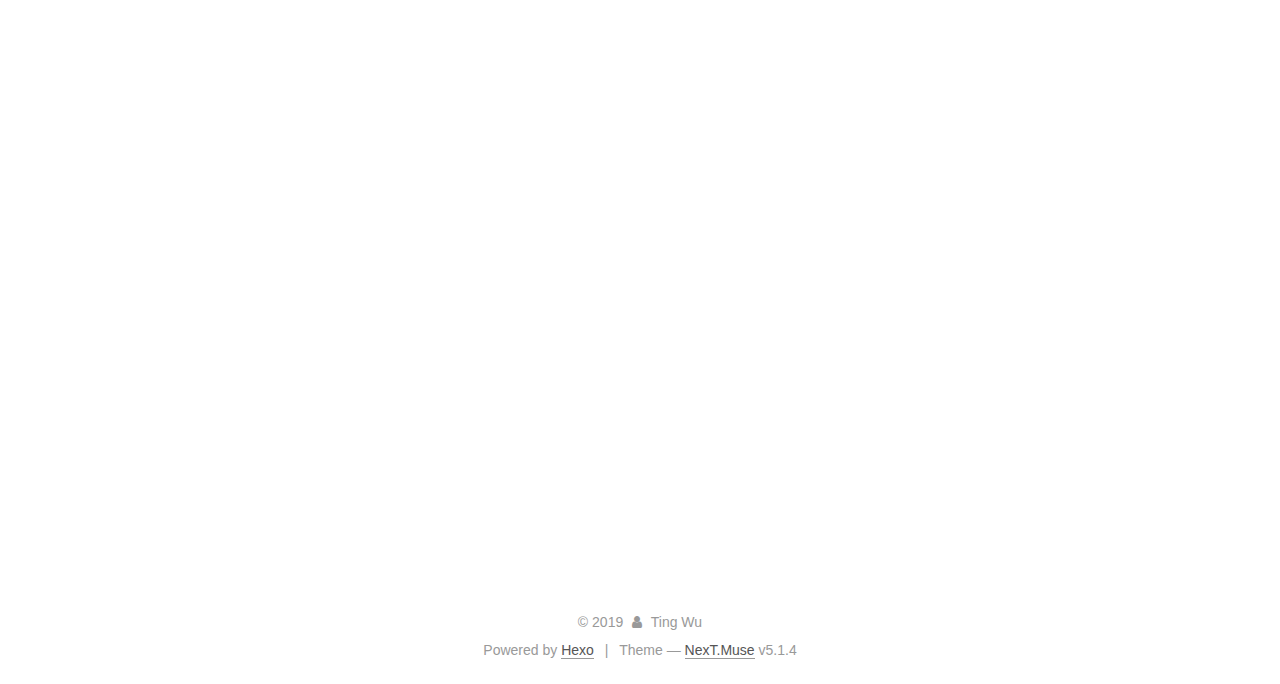
==== commit 7f935198: "Site updated: 2019-07-15 09:37:57" ====
--- a/index.html
+++ b/index.html
@@ -355,133 +355,6 @@
   
   
   <div class="post-block">
-    <link itemprop="mainEntityOfPage" href="http://wtiny.cc/2019/07/01/2019-7-2-PMFS-space-management/">
-
-    <span hidden itemprop="author" itemscope itemtype="http://schema.org/Person">
-      <meta itemprop="name" content="Ting Wu">
-      <meta itemprop="description" content>
-      <meta itemprop="image" content="/images/avatar.gif">
-    </span>
-
-    <span hidden itemprop="publisher" itemscope itemtype="http://schema.org/Organization">
-      <meta itemprop="name" content="Wt's Blog">
-    </span>
-
-    
-      <header class="post-header">
-
-        
-        
-          <h1 class="post-title" itemprop="name headline">
-                
-                <a class="post-title-link" href="/2019/07/01/2019-7-2-PMFS-space-management/" itemprop="url">2019-7-2-PMFS-space-management</a></h1>
-        
-
-        <div class="post-meta">
-          <span class="post-time">
-            
-              <span class="post-meta-item-icon">
-                <i class="fa fa-calendar-o"></i>
-              </span>
-              
-                <span class="post-meta-item-text">Posted on</span>
-              
-              <time title="Post created" itemprop="dateCreated datePublished" datetime="2019-07-01T19:29:53+08:00">
-                2019-07-01
-              </time>
-            
-
-            
-
-            
-          </span>
-
-          
-
-          
-            
-          
-
-          
-          
-
-          
-
-          
-
-          
-
-        </div>
-      </header>
-    
-
-    
-    
-    
-    <div class="post-body" itemprop="articleBody">
-
-      
-      
-
-      
-        
-          
-            <h1 id="PMFS-空间管理分析"><a href="#PMFS-空间管理分析" class="headerlink" title="PMFS 空间管理分析"></a>PMFS 空间管理分析</h1><p>PMFS通过blocknode list管理已分配的空间。</p>
-<figure class="highlight plain"><table><tr><td class="gutter"><pre><span class="line">1</span><br><span class="line">2</span><br><span class="line">3</span><br><span class="line">4</span><br><span class="line">5</span><br></pre></td><td class="code"><pre><span class="line">struct pmfs_blocknode &#123;</span><br><span class="line">	struct list_head link;</span><br><span class="line">	unsigned long block_low;</span><br><span class="line">	unsigned long block_high;</span><br><span class="line">&#125;;</span><br></pre></td></tr></table></figure>
-
-<p>在挂载PMFS操作中，super block、日志meta和inode table 指针占据一个page，默认日志空间大小为4MB，inode table的初始化大小为2MB。最后，还分配了一个page作为root inode的btree root。</p>
-<p>在为inode table （512个page）分配空间时，开始块号由以下表达式计算：</p>
-<figure class="highlight plain"><table><tr><td class="gutter"><pre><span class="line">1</span><br><span class="line">2</span><br></pre></td><td class="code"><pre><span class="line">new_block_low = (i-&gt;block_high + num_blocks) &amp; ~(num_blocks - 1); </span><br><span class="line">// i-&gt;block_high=1024，num_blocks=512。</span><br></pre></td></tr></table></figure>
-
-<p>因此，第二个blocknode 是从1536开始。PMFS挂载初始化后的空间布局如下图所示：<br><img src="/images/pmfs-space-management.png" alt="Git"></p>
-
-          
-        
-      
-    </div>
-    
-    
-    
-
-    
-
-    
-
-    
-
-    <footer class="post-footer">
-      
-
-      
-
-      
-
-      
-      
-        <div class="post-eof"></div>
-      
-    </footer>
-  </div>
-  
-  
-  
-  </article>
-
-
-    
-      
-
-  
-
-  
-  
-  
-
-  <article class="post post-type-normal" itemscope itemtype="http://schema.org/Article">
-  
-  
-  
-  <div class="post-block">
     <link itemprop="mainEntityOfPage" href="http://wtiny.cc/2019/06/10/关于Git/">
 
     <span hidden itemprop="author" itemscope itemtype="http://schema.org/Person">
@@ -693,7 +566,7 @@
               
                 <a href="/archives/">
               
-                  <span class="site-state-item-count">3</span>
+                  <span class="site-state-item-count">2</span>
                   <span class="site-state-item-name">posts</span>
                 </a>
               </div>
